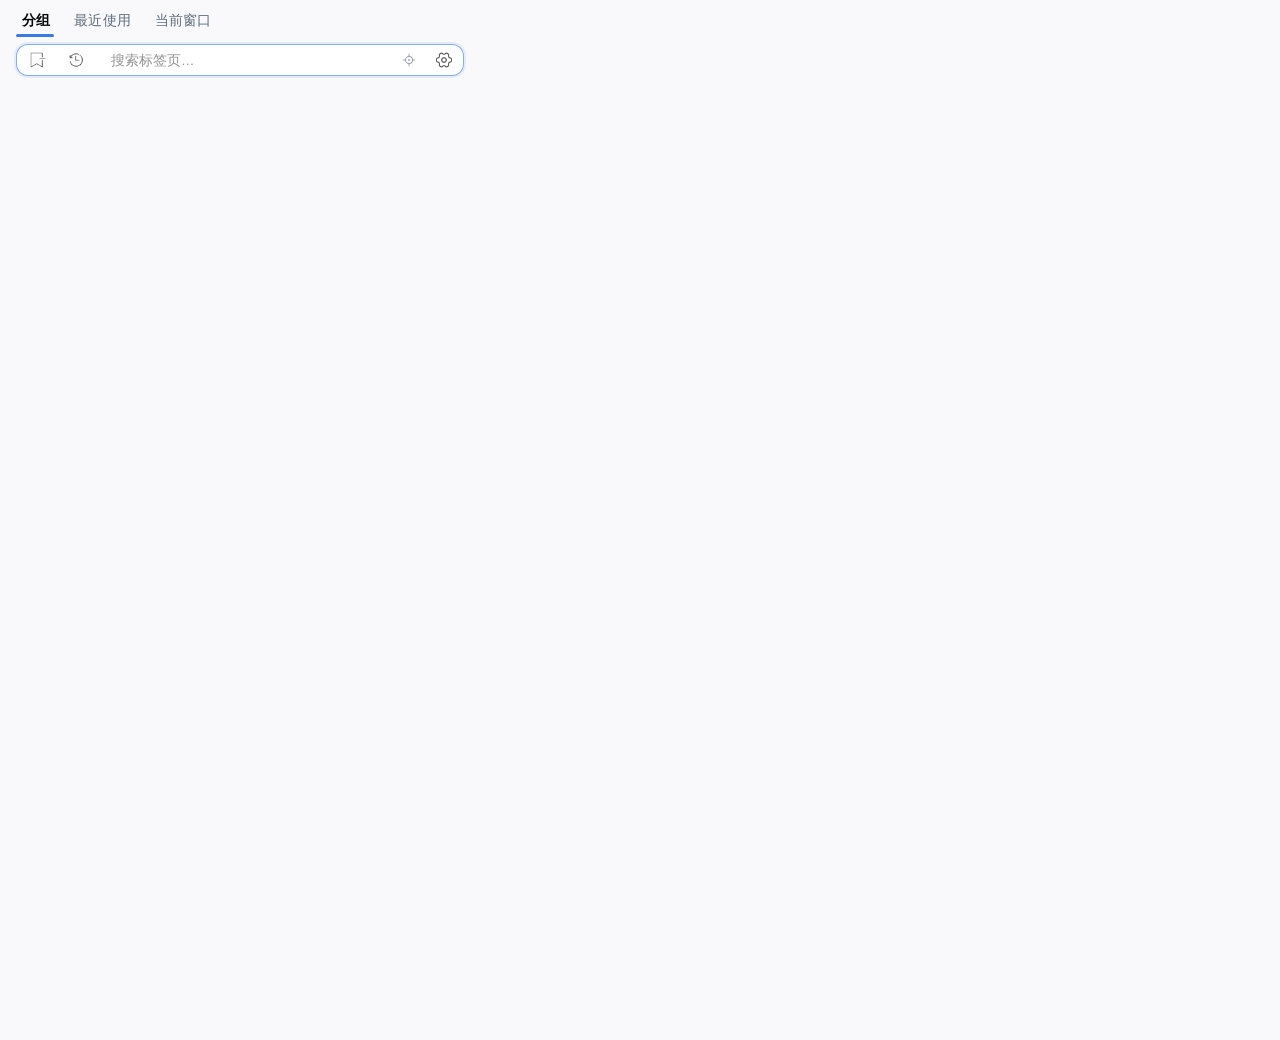
==== popup.html @ 34412dce "feat: 组里最后一个标签被删时, 分组头跟着行一起收起 - row-anim.js 新增 vanishingHeaders(找整组行都在收起集合里的分区头)   + collapseHeaders" ====
<!DOCTYPE html>
<!-- TGS-BUILD: 2026-09-03 v3 (glass-search + sticky-fix) 验证缓存: popup 检查器里看到此注释=新代码 -->
<html lang="zh-CN" data-theme="linear">
<head>
  <meta charset="UTF-8">
  <link rel="icon" href="data:,">
  <script src="boot-theme.js"></script><!-- 同步首绘定主题, 详见面顶部注释(2026-10-14 黑框闪现) -->
  <style>
    /* 原生系统字体栈(零加载延迟、匹配 macOS/Windows 原生渲染习惯、免 CSP 权限限制) */
    * { margin: 0; padding: 0; box-sizing: border-box; }
    /* ============================================================
     * 共享度量基座: 间距/圆角/字号线(主题无关,主题块可覆盖)。
     * 视觉 token 一律在各主题块 [data-theme="..."] 内全量定义(ADR-0003 换肤协议);
     * :root 不再承载默认主题,data-theme 缺省/未知值一律按 linear 渲染 */
    :root {
      /* 基础画布锁浅色: 未定主题的空白帧不再随系统深色变黑(2026-10-14 录屏黑框);
       * linear 的暗色画布由其主题块自带 color-scheme: light dark 接管 */
      color-scheme: light;
      --space-1: 4px;
      --space-2: 8px;
      --space-3: 12px;
      --space-4: 16px;
      --space-5: 20px;
      --r-xs: 6px;    --r-sm: 8px;   --r-md: 10px;  --r-lg: 12px;  --r-full: 99px;
      --fs-xs: 10.5px; --fs-sm: 11px; --fs-md: 12.5px; --fs-lg: 13px;
      --gutter: 16px;
    }

    /* 共享纹理资产(非度量; 登记于 docs/theming.md 资产表):
     * 胶片噪点 data URI, sky 与 ink 共用, 故在基座单点定义 —— 它是主题无关的
     * 中立灰噪声, 不构成主题间"白嫖"(删任一主题都不影响另一主题)。
     * 强度与混合模式由各主题自定: sky 用 background-blend-mode: overlay 压天色,
     * ink 用 mix-blend-mode: multiply 压纸底。
     * 构造: feTurbulence 转灰 + 强制 alpha=1, 再用 feComponentTransfer
     * linear(0.98, -0.22) 把偏亮的均值拉回灰 0.5(overlay 对灰 0.5 是恒等变换,
     * 均值不变只加方差; multiply 则表现为中性压暗)。 */
    :root {
      /* 按下回弹用的过冲曲线: 与选中行上浮(scale 1→1.02 的弹性过冲)同一条 feel */
      --ease-spring: cubic-bezier(0.34, 1.56, 0.64, 1);
      --grain: url("data:image/svg+xml;utf8,<svg xmlns='http://www.w3.org/2000/svg' width='160' height='160'><filter id='n'><feTurbulence type='fractalNoise' baseFrequency='1.1' numOctaves='4' stitchTiles='stitch'/><feColorMatrix type='matrix' values='0.33 0.33 0.33 0 0 0.33 0.33 0.33 0 0 0.33 0.33 0.33 0 0 0 0 0 0 1'/><feComponentTransfer><feFuncR type='linear' slope='0.98' intercept='-0.22'/><feFuncG type='linear' slope='0.98' intercept='-0.22'/><feFuncB type='linear' slope='0.98' intercept='-0.22'/></feComponentTransfer></filter><rect width='160' height='160' filter='url(%23n)'/></svg>");
    }
    /* ============================================================
     * 共享交互层: 按下回弹(全主题共享, 主题覆盖层不得禁用)
     * ------------------------------------------------------------
     * 所有可点控件: 按下缩一点(快), 松开弹回来(过冲)。曲线与选中行上浮同一套 feel。
     *
     * ⚠️ 为什么用 `scale` 这个独立属性, 而不是 transform: scale(…):
     *   不少控件自己就有 transform(色块 .accent-swatch.active / .ge-swatch.active 的
     *   scale(1.06)、滑块 .tab-slider 的位移等), 写 transform 会互相覆盖 —— 上面 375e771
     *   那笔"选中行晚半拍上浮"就是同一个病(入场动画的 transform 压住了 .active 的)。独立属性
     *   会**相乘**, 不打架。
     * ⚠️ **不要把 scale 写进任何 transition 列表**: 按下要"瞬时到位"(点按只有几十毫秒, 带过渡
     *   连一半都走不到), 而松开那一下必须是**动画**(见下面的 tap-bounce)。CSS 级联里
     *   **过渡的优先级高于动画** —— 一旦同时也有一条 scale 过渡在跑, tap-bounce 的过冲会被它盖掉
     *   (实测: 齿轮钮只弹到 1.005, 到不了 1.035)。所以两条路分工: :active 管"按住时的下沉",
     *   click 触发的一次性动画管"松开时的回弹", 互不重叠。
     * ⚠️ 刻意**不**作用在 .tab-item 上: 行要能被拖拽, 拖拽中 :active 会一直命中, 边拖边缩很怪;
     *   而且行自己有 scale(1.02) 的选中态。分组头同理(整行缩看着像坏了)。
     * ============================================================ */
    button, [role="menuitem"] {
      /* 没自带 transition 的按钮走这条(松开的弹跳 + 常见的 hover 渐隐) */
      transition: background 0.12s ease, color 0.12s ease, border-color 0.12s ease, box-shadow 0.15s ease, opacity 0.12s ease;
    }
    button:active, [role="menuitem"]:active, .sbtn:active {
      /* ⚠️ 2026-10-09 病例(本机): 这里原本是 `scale: 0.93`(把盒子缩小)。用户报"点这个按钮,
       * 底部会有一条细线"。实测(1x 屏 + ink 主题, 贴着按钮底边逐行取色):
       *     缩到 0.93 的盒子停在**小数尺寸**上 ⇒ 圆角边缘的抗锯齿铺成**两行**, 多出那一行是
       *     ~11% 的按钮色 (204,127,117), 夹在按钮和纸色之间 —— **静态按住**时最明显(静止的边缘
       *     最容易被看成一条线)。2x 屏上这行只有半个物理像素, 所以一开始没看出来。
       * 改成**只动涂色、不动几何**: 按下压暗一档(边缘始终落在原像素上 ⇒ 没有那条柔边)。
       * 松开那一下的回弹(tap-bounce 动画)仍保留缩放 —— 那是**运动**中的边, 同一帧的柔边看不出来。 */
      filter: brightness(0.93);
      transition-duration: 0s;   /* 按下瞬时到位: 点按只有几十毫秒, 带过渡连一半都走不到 */
    }
    /* 点按回弹: 光靠 :active 交代不了"点按" —— 逐帧实测(2026-10-08 用户报"点按没有, 只有按住
     * 触摸板才有"): 快点点按(mousedown/mouseup 落在同一帧)整段采样里**0 帧**出现过缩小, 而按住
     * 不放有 39 帧 —— 因为 :active 加了又立刻没了, 浏览器根本来不及把它画出来。
     * 所以点按另给一次**显式动画**(由 main.js 的委派监听在 click 时挂 .tapped): 一次 0.26s 的
     * 下沉+过冲, 与手速无关, 一定看得见; 按住那条路仍由 :active 管着(即时下沉 + 松开过渡回弹)。 */
    @keyframes tap-bounce {
      0% { scale: 0.9; }
      55% { scale: 1.035; }
      100% { scale: 1; }
    }
    /* 动画挂在"真正要动的那个元素"上: 普通控件是自己; 开关是它里面的道轨
     * (main.js 那里也是把 .tapped 加到道轨上 —— 之前写成 label.srow.tapped .toggle-track,
     *  而类加在道轨上, 选择器永远匹配不到, 开关就一直没有回弹: 实测抓出来的) */
    button.tapped, [role="menuitem"].tapped, .accent-swatch.tapped, .ge-swatch.tapped,
    .toggle-track.tapped {
      animation: tap-bounce 0.26s var(--ease-spring);
    }
    /* 开关: 缩的是道轨而不是整行(48px 的行缩 6% 看着像坏了) */
    /* 开关道轨同理: 缩它也会在小数尺寸上多一行柔边, 改成压暗一档 */
    label.srow:active .toggle-track { filter: brightness(0.94); }

    @media (prefers-color-scheme: dark) {

      /* 深色模式图标对比度与清晰度优化: 仅作用于极简主题的深色模式, 固定亮色主题(水墨/云天)绝对不动不反色 */
      html:not([data-theme="ink"]):not([data-theme="sky"]) .src-btn img,
      html:not([data-theme="ink"]):not([data-theme="sky"]) .settings-btn img {
        filter: invert(0.88) brightness(1.1);
        opacity: 0.85;
      }
      html:not([data-theme="ink"]):not([data-theme="sky"]) .src-btn:hover img,
      html:not([data-theme="ink"]):not([data-theme="sky"]) .settings-btn:hover img,
      html:not([data-theme="ink"]):not([data-theme="sky"]) .src-btn.active img {
        filter: invert(1) brightness(1.2);
        opacity: 1;
      }
      html:not([data-theme="ink"]):not([data-theme="sky"]) .src-btn svg {
        color: var(--text-2);
        opacity: 0.88;
      }
      html:not([data-theme="ink"]):not([data-theme="sky"]) .src-btn:hover svg,
      html:not([data-theme="ink"]):not([data-theme="sky"]) .src-btn.active svg {
        color: var(--accent);
        opacity: 1;
      }
      html:not([data-theme="ink"]):not([data-theme="sky"]) .help-card-head img {
        filter: invert(0.88) brightness(1.1);
      }
    }
    /* ============================================================
     * 主题: Linear(默认主题) — <html data-theme="linear"> 生效;
     * data-theme 缺省/未知值按本主题渲染(ADR-0003,:root 只存度量基座)。
     * 暖黑/冷亮 + 发丝线 + 单一紫强调 + 圆角 6/12/16
     * ============================================================ */
    :root[data-theme="linear"] {
      color-scheme: light dark;
      --bg: #f9f9fb; --surface: #ffffff; --fill: rgba(8, 9, 10, 0.05); --fill-2: rgba(8, 9, 10, 0.08);
      --text: #08090a; --text-2: #5e6b7a; --text-3: #9ca3af; --placeholder: rgba(8, 9, 10, 0.44);
      --hairline: rgba(8, 9, 10, 0.08); --header-line: rgba(8, 9, 10, 0.05); --hover: rgba(8, 9, 10, 0.04);
      --accent: #2563eb; --accent-hi: #3b82f6;
      --tint: color-mix(in srgb, var(--accent) 12%, transparent); --tint-2: color-mix(in srgb, var(--accent) 18%, transparent);
      --ring: color-mix(in srgb, var(--accent) 35%, transparent);
      --danger: #dc2626; --danger-solid: #dc2626; --danger-bg: rgba(220, 38, 38, 0.09);
      --amber: #b45309;
      --seg-active: #ffffff; --seg-shadow: none;
      --header-bg: #f9f9fb; --header-hover: rgba(8, 9, 10, 0.04);
      --pop-bg: #ffffff; --shadow-pop: 0 1px 2px rgba(8, 9, 10, 0.18), 0 4px 14px rgba(8, 9, 10, 0.06);
      --dot-ring: rgba(8, 9, 10, 0.06); --btn-2: #5e6b7a;
      --media-btn-bg: #ffffff; --media-btn-shadow: 0 1px 3px rgba(8, 9, 10, 0.16);
      --push-shadow: 0 1px 2px rgba(8, 9, 10, 0.14), 0 4px 12px rgba(8, 9, 10, 0.05);
      --search-bg: #ffffff; --search-bg-focus: #ffffff; --plate-bg: #f9f9fb;
      --tag-hot-c: #15803d;   --tag-hot-bg: rgba(22, 163, 74, 0.12);
      --tag-info-c: #5e6ad2;  --tag-info-bg: rgba(94, 106, 210, 0.10);
      --tag-mid-c: #5e6b7a;   --tag-mid-bg: rgba(8, 9, 10, 0.06);
      --tag-stale-c: #b45309; --tag-stale-bg: rgba(180, 83, 9, 0.12);
      --tag-zombie-c: #dc2626; --tag-zombie-bg: rgba(220, 38, 38, 0.10);
      --space-1: 4px; --space-2: 8px; --space-3: 12px; --space-4: 16px; --space-5: 24px;
      --r-xs: 6px; --r-sm: 8px; --r-md: 12px; --r-lg: 16px; --r-full: 99px;
      --fs-xs: 10.5px; --fs-sm: 11px; --fs-md: 12.5px; --fs-lg: 13px;
      --gutter: 16px;
      --card-shadow: 0 1px 2px rgba(8, 9, 10, 0.06); --card-shadow-hover: 0 1px 2px rgba(8, 9, 10, 0.10);
    }
    /* 现代风突出色系统: 取自 Chrome 调色板高级温和色号,告别早期纯原色感 */
    :root,
    :root[data-theme="linear"] {
      --accent: #387BE5;
      --accent-hi: #2768cc;
      --tint: color-mix(in srgb, var(--accent) 12%, transparent);
      --tint-2: color-mix(in srgb, var(--accent) 18%, transparent);
      --ring: color-mix(in srgb, var(--accent) 35%, transparent);
    }
    :root[data-theme="linear"][data-accent="blue"]   { --accent: #387BE5; --accent-hi: #2768cc; }
    :root[data-theme="linear"][data-accent="cyan"]   { --accent: #1BA39C; --accent-hi: #12827c; }
    :root[data-theme="linear"][data-accent="green"]  { --accent: #34A853; --accent-hi: #278641; }
    :root[data-theme="linear"][data-accent="orange"] { --accent: #E66A28; --accent-hi: #c75215; }
    :root[data-theme="linear"][data-accent="rose"]   { --accent: #E55375; --accent-hi: #c93b5c; }

    @media (prefers-color-scheme: dark) {
      :root[data-theme="linear"]:not([data-accent]) {
        --accent: #8AB4F8; --accent-hi: #a8c7fa;
      }
      :root[data-theme="linear"][data-accent="blue"]   { --accent: #8AB4F8; --accent-hi: #a8c7fa; }
      :root[data-theme="linear"][data-accent="cyan"]   { --accent: #78D9EC; --accent-hi: #a0e5f3; }
      :root[data-theme="linear"][data-accent="green"]  { --accent: #81C995; --accent-hi: #a3d9b3; }
      :root[data-theme="linear"][data-accent="orange"] { --accent: #FCAD70; --accent-hi: #fdc396; }
      :root[data-theme="linear"][data-accent="rose"]   { --accent: #F28B82; --accent-hi: #f6ada7; }
      :root[data-theme="linear"] {
        --bg: #08090a; --surface: #16171c; --fill: rgba(255, 255, 255, 0.05); --fill-2: rgba(255, 255, 255, 0.08);
        --text: #f7f8f8; --text-2: #9ca3af; --text-3: #6b7280; --placeholder: rgba(247, 248, 248, 0.50);
        --hairline: rgba(255, 255, 255, 0.06); --header-line: rgba(255, 255, 255, 0.04); --hover: rgba(255, 255, 255, 0.06);
        --danger: #f87171; --danger-solid: #f87171; --danger-bg: rgba(248, 113, 113, 0.14);
        --amber: #f59e0b; --seg-active: #1e1f25; --seg-shadow: none; --header-bg: #08090a; --header-hover: rgba(255, 255, 255, 0.06);
        --pop-bg: #16171c; --shadow-pop: 0 1px 2px rgba(0, 0, 0, 0.3), 0 4px 16px rgba(0, 0, 0, 0.2);
        --dot-ring: rgba(255, 255, 255, 0.08); --btn-2: #6b7280; --media-btn-bg: #1e1f25; --media-btn-shadow: 0 1px 3px rgba(0, 0, 0, 0.4);
        --push-shadow: 0 1px 2px rgba(0, 0, 0, 0.3), 0 4px 12px rgba(0, 0, 0, 0.2); --search-bg: #16171c; --search-bg-focus: #1e1f25; --plate-bg: #08090a;
        --tag-hot-c: #4ade80; --tag-hot-bg: rgba(74, 222, 128, 0.16); --tag-info-c: #8a93e8; --tag-info-bg: rgba(94, 106, 210, 0.18);
        --tag-mid-c: #9ca3af; --tag-mid-bg: rgba(255, 255, 255, 0.08); --tag-stale-c: #fbbf24; --tag-stale-bg: rgba(251, 191, 36, 0.16);
        --tag-zombie-c: #f87171; --tag-zombie-bg: rgba(248, 113, 113, 0.16);
      }
    }
    /* 弹窗整体上浮入场: 打开瞬间 translateY(4px)→0 + 淡入,
     * 叠在 Chrome popup 自身的出现动画之上,更顺滑 */
    @keyframes panel-enter {
      from { opacity: 0; transform: translateY(4px); }
      to { opacity: 1; transform: translateY(0); }
    }
    html, body {
      width: 480px;
      height: 520px;
      max-height: 520px;
      position: relative;
      overflow: hidden;
      margin: 0;
      padding: 0;
      box-sizing: border-box;
    }
    /* 独立窗口模式(?win=1): 填满真窗口, 解除弹窗 480×520 固定 —— 可拖拽缩放,
     * 位置尺寸由 background 记忆。其余样式与弹窗共用, 两入口一份代码。 */
    html.standalone, html.standalone body {
      width: 100%;
      height: 100%;
      max-height: none;
    }
    body {
      animation: panel-enter 0.14s ease-out;
      display: flex;
      flex-direction: column;
      font-family: -apple-system, BlinkMacSystemFont, "Segoe UI", "PingFang SC", "Hiragino Sans GB", "Microsoft YaHei", sans-serif;
      font-size: 13px;
      color: var(--text);
      background: var(--bg);
    }
    input {
      padding: 7px 14px; /* 更紧凑的搜索栏 */
      font-size: 13.5px;
      border: none;
      outline: none;
      background: transparent;
      color: var(--text);
    }
    input::placeholder { color: var(--placeholder); }
    /* 顶部 3 个窗口 Tab: 纯净 Tab 结构,移除灰色胶囊底,激活项带简易长条直线 */
    .view-tabs {
      display: flex;
      gap: 20px;
      margin: 2px 0 4px;
      padding: 2px 4px 4px;
      background: transparent;
      border-radius: 0;
      justify-content: flex-start;
      position: relative;
    }
    .view-tab {
      flex: none;
      border: none;
      background: none;
      cursor: pointer;
      font-size: 13.5px;
      padding: 0 2px 6px;
      color: var(--text-2);
      font-family: inherit;
      border-radius: 0;
      transition: color 0.15s;
      letter-spacing: 0.01em;
      position: relative;
    }
    .view-tab:hover { color: var(--text); }
    .view-tab.active {
      color: var(--text);
      font-weight: 600;
      background: transparent;
      box-shadow: none;
    }
    /* 共享滑动指示(滑块): 平滑滑到新选中的 tab,替代闪现。
     * 宽度固定为 38px 设计基准,实际长度交给 scaleX 承载——left/width 过渡会逐帧
     * 触发布局并让 mask 笔触重画(粗细随之呼吸),transform 则可整层合成 */
    .view-tabs .tab-slider {
      position: absolute;
      left: 0;
      bottom: 4px;
      width: 38px;
      height: 2.5px;
      border-radius: 99px;
      background: var(--accent);
      transform-origin: 0 50%;
      transition: transform 0.28s cubic-bezier(0.3, 0.9, 0.3, 1);
      will-change: transform;
      z-index: 0;
    }
    .view-tab.active::after { display: none; } /* 下划线改由滑块承担 */
    .view-tabs-spacer { flex: 1; }
    /* 顶部命令栏: 扁平分段控件 + 搜索框,与列表做成一整块(扁平语言)。
     * 搜索框是核心(唤起即聚焦),分段控件切换主视图,右侧是设置/帮助。 */
    .search-plate {
      position: relative;
      z-index: 6; /* 高于吸顶组头(5),低于推送条(40) */
      margin: 0;
      padding: 8px var(--gutter) 7px;
      background: var(--bg);
      border-bottom: none;
    }
    .search-wrap {
      position: relative;
      display: flex;
      align-items: center;
      gap: var(--space-2);
      padding: 0 var(--space-1);
      background: var(--surface);
      border: 1px solid var(--hairline);
      border-radius: var(--r-md);
      transition: background 0.15s, border-color 0.15s;
    }
    /* 聚焦: 1px 极细微边框,主题色降淡微透,克制不抢眼 */
    .search-wrap:focus-within {
      background: var(--surface);
      border-color: color-mix(in srgb, var(--accent) 55%, var(--hairline));
      box-shadow: 0 0 0 2px color-mix(in srgb, var(--accent) 10%, transparent);
    }
    .search-wrap input { flex: 1; }

    /* 滑行光标(2026-11-03 用户口径: 终端录屏里光标是**滑**过去的, 不是一格一格顿开;
     * 用户明确否掉了方块: "这个方块只是 tui 的样式, 不是要它这个方块")。
     * 原生 caret 无法做位移补间, 所以设透明, 用一根细竖线贴住插入点 ——
     * 位置只走 transform(合成器属性), 90ms ease-out 滑到新位置。 */
    #search { caret-color: transparent; }
    /* 拼音上屏期间交还原生 caret: 组合串跟着拼音走, 影子追不上反而乱 */
    .search-wrap.composing #search { caret-color: auto; }
    .search-wrap.composing .smooth-caret { opacity: 0 !important; animation: none !important; }
    .smooth-caret {
      position: absolute; left: 0; top: 50%;
      width: 2px; height: 1.15em; font-size: 13.5px;
      margin-top: -0.575em;
      border-radius: 1px;
      background: var(--accent);
      opacity: 0;
      pointer-events: none;
      will-change: transform;
      transition: transform 90ms cubic-bezier(0.22, 0.9, 0.28, 1), opacity 0.1s linear;
    }
    /* 打字时保持实心(不闪), 停手 420ms 后由 JS 挂上 .blink 恢复慢闪 */
    .smooth-caret.on { opacity: 0.9; }
    .smooth-caret.on.blink { animation: caret-blink 1.06s steps(1, end) infinite; }
    @keyframes caret-blink {
      0%, 49.9% { opacity: 0.9 }
      50%, 100% { opacity: 0 }
    }
    /* 墨纸上线细一档、墨色压深 */
    html[data-theme="ink"] .smooth-caret { width: 1.6px; width: 2px; }
    html[data-theme="ink"] .smooth-caret.on { opacity: 0.85; }
    html[data-theme="ink"] .smooth-caret.on.blink { animation-name: caret-blink-ink; }
    @keyframes caret-blink-ink {
      0%, 49.9% { opacity: 0.85 }
      50%, 100% { opacity: 0 }
    }
    .search-ink-stroke { display: none; }
    /* 数据源按钮: 搜索框左缘的书签/历史入口,点击激活对应命令(等价 /b /h) */
    .src-btn {
      border: none;
      background: none;
      cursor: pointer;
      padding: 5px;
      margin-left: var(--space-1);
      color: var(--text-3);
      border-radius: var(--r-xs);
      flex-shrink: 0;
      display: flex;
      align-items: center;
      transition: color 0.12s, background 0.12s;
    }
    .src-btn svg {
      width: 14px;
      height: 14px;
      stroke: currentColor;
      fill: none;
      stroke-width: 1.8;
      stroke-linecap: round;
      stroke-linejoin: round;
    }
    /* PNG 图标保留原色: 只用透明度做状态区分,不做灰度/反色滤镜
       (用户提供的是彩色图标,变色会破坏观感) */
    .src-btn img {
      width: 16px;
      height: 16px;
      opacity: 0.8;
      transition: opacity 0.12s;
    }
    .src-btn:hover img,
    .src-btn.active img { opacity: 1; }
    .src-btn:hover { color: var(--accent); background: var(--tint); }
    /* 命令激活时对应按钮高亮 */
    .src-btn.active { color: var(--accent); background: var(--tint-2); }
    /* slash 命令胶囊: 打全 /b /h 后的前缀变成不可分割的命令标签 */
    .cmd-chip {
      flex-shrink: 0;
      display: inline-flex;
      align-items: center;
      gap: 3px;
      margin-left: var(--space-2);
      padding: 2px 6px 2px 9px;
      font-size: var(--fs-sm);
      font-weight: 600;
      color: var(--accent);
      background: var(--tint);
      border: 1px solid color-mix(in srgb, var(--accent) 30%, transparent);
      border-radius: var(--r-xs);
      font-family: ui-monospace, SFMono-Regular, Menlo, Consolas, monospace;
      cursor: default;
      user-select: none;
    }
    .cmd-chip-x {
      cursor: pointer;
      color: var(--accent);
      font-size: 13px;
      line-height: 1;
      padding: 0 2px;
      border-radius: 3px;
    }
    .cmd-chip-x:hover { background: var(--tint-2); }
    /* 历史条目半透明: /h 的结果非当前打开的标签,视觉降级区分 */
    .tab-item.history-item { opacity: 0.62; }
    .tab-item.history-item:hover, .tab-item.history-item.active { opacity: 1; }
    .settings-btn {
      border: none;
      background: none;
      cursor: pointer;
      padding: 7px;
      color: var(--text-3);
      border-radius: var(--r-xs);
      flex-shrink: 0;
      display: flex;
      align-items: center;
      justify-content: center;
      position: relative;
    }
    /* 归档未读小圆点: 严格使用当前主题的 --accent 强调色，带微弱底色外环 */
    .settings-btn.has-archive::after {
      content: '';
      position: absolute;
      top: 5px;
      right: 5px;
      width: 6px;
      height: 6px;
      border-radius: 50%;
      background: var(--accent);
      box-shadow: 0 0 0 1.5px var(--surface, #fff);
      pointer-events: none;
    }
    .settings-btn svg {
      stroke: currentColor;
      fill: none;
      stroke-width: 1.6;
      stroke-linecap: round;
      stroke-linejoin: round;
    }
    /* 按钮内 PNG 图标(用户提供的彩色图标): 原色显示,透明度做状态 */
    .settings-btn img {
      width: 16px;
      height: 16px;
      opacity: 0.8;
      transition: opacity 0.12s;
    }
    .settings-btn:hover img { opacity: 1; }
    .settings-btn:hover { background: var(--hover); color: var(--text); }
    /* 快捷键悬浮气泡: hover 问号按钮时弹出,不占布局 */
    #helpBtn { position: relative; }
    /* 设置面板: 全屏覆盖层,整块从底部拉起 */
    .settings-panel {
      position: absolute;
      inset: 0;
      z-index: 25;
      background: var(--bg);
      display: flex;
      flex-direction: column;
      font-size: 12px;
      transform: translateY(100%);
      visibility: hidden;
      transition: transform 0.24s cubic-bezier(0.2, 0.9, 0.3, 1), visibility 0.24s;
      will-change: transform;
    }
    .settings-panel.open {
      transform: translateY(0);
      visibility: visible;
    }
    /* 顶栏: 固定(不随内容滚),标题 + 关闭 */
    .settings-head {
      flex: none;
      display: flex;
      align-items: center;
      justify-content: space-between;
      padding: 18px 20px 6px; /* 与 ink 对齐: 上 18、左右 20 */
      border-bottom: none;
    }
    .settings-title {
      white-space: nowrap;
      font-size: 14px;
      font-weight: 700;
      letter-spacing: -0.01em;
      color: var(--text);
    }
    .settings-close-btn {
      border: none;
      background: none;
      cursor: pointer;
      color: var(--text-3);
      font-size: 15px;
      line-height: 1;
      padding: 6px 8px;
      border-radius: 8px;
      transition: background .15s, color .15s;
    }
    .settings-close-btn:hover { background: var(--hover); color: var(--text); }
    /* 设置面板选择 Tab: 下划线式(选中=主题色加粗+下划线),去掉灰色胶囊底 */
    .settings-tabs {
      flex: none;
      display: flex;
      gap: 18px;
      margin: 6px 20px 5px; /* 与 ink 对齐: 左右 20,到标题间距更舒展 */
      padding: 0;
      border-bottom: 1px solid var(--hairline);
      position: relative;
    }
    .settings-tab {
      border: none;
      background: none;
      cursor: pointer;
      font-size: 12px;
      padding: 5px 2px 7px;
      color: var(--text-2);
      border-bottom: 2px solid transparent;
      margin-bottom: -1px;
      transition: color 0.15s;
    }
    .settings-tab.active {
      color: var(--accent);
      font-weight: 600;
      border-bottom-color: transparent; /* 下划线由共享滑块承担 */
    }
    .s-tab-pill {
      font-size: 9.5px;
      line-height: 1;
      padding: 1.5px 5px;
      border-radius: 99px;
      background: var(--accent);
      color: #fff;
      margin-left: 4px;
      font-weight: 700;
      vertical-align: middle;
    }
    /* 归档卡片列表 */
    .archived-list {
      display: flex;
      flex-direction: column;
      gap: 8px;
      padding: 4px 0 16px;
    }
    .archive-card {
      background: var(--surface);
      border: 1px solid var(--hairline);
      border-radius: var(--r-sm);
      overflow: hidden;
      transition: background 0.15s, border-color 0.15s;
    }
    .archive-card:hover {
      border-color: color-mix(in srgb, var(--accent) 30%, var(--hairline));
    }
    .archive-card-header {
      display: flex;
      align-items: center;
      justify-content: space-between;
      padding: 9px 12px;
      cursor: pointer;
      user-select: none;
    }
    .archive-card-left {
      display: flex;
      align-items: center;
      gap: 8px;
      min-width: 0;
      flex: 1;
    }
    .archive-dot {
      width: 7px;
      height: 7px;
      border-radius: 50%;
      flex-shrink: 0;
    }
    .archive-card-name {
      font-size: 13px;
      font-weight: 600;
      color: var(--text);
      white-space: nowrap;
      overflow: hidden;
      text-overflow: ellipsis;
    }
    .archive-card-meta {
      font-size: 11px;
      color: var(--text-3);
      flex-shrink: 0;
      margin-left: 4px;
    }
    .archive-card-actions {
      display: flex;
      align-items: center;
      gap: 6px;
      flex-shrink: 0;
      margin-left: 8px;
    }
    .btn-restore-archive {
      border: none;
      background: var(--tint);
      color: var(--accent);
      font-size: 11px;
      font-weight: 600;
      padding: 3.5px 10px;
      border-radius: var(--r-full);
      cursor: pointer;
      transition: background 0.15s, color 0.15s;
      flex-shrink: 0;
    }
    .btn-restore-archive:hover {
      background: var(--tint-2);
    }
    .btn-archive-del {
      border: none;
      background: none;
      color: var(--text-3);
      cursor: pointer;
      font-size: 14px;
      line-height: 1;
      padding: 3px 6px;
      border-radius: 4px;
      transition: color 0.12s, background 0.12s;
    }
    .btn-archive-del:hover {
      color: var(--danger);
      background: var(--danger-bg);
    }
    .archive-tabs-preview {
      display: none;
      border-top: 1px solid var(--hairline);
      background: var(--bg);
      padding: 6px 12px 8px;
      flex-direction: column;
      gap: 4px;
    }
    .archive-card.expanded .archive-tabs-preview {
      display: flex;
    }
    .archive-tab-line {
      display: flex;
      align-items: center;
      gap: 6px;
      font-size: 11px;
      color: var(--text-2);
      white-space: nowrap;
      overflow: hidden;
      text-overflow: ellipsis;
    }
    .archive-tab-line::before {
      content: '•';
      color: var(--text-3);
    }
    .settings-tabs .tab-slider {
      position: absolute;
      left: 0;
      bottom: -2px;
      width: 38px;
      height: 2.5px;
      border-radius: 2px;
      background: var(--accent);
      transform-origin: 0 50%;
      transition: transform 0.28s cubic-bezier(0.3, 0.9, 0.3, 1);
      will-change: transform;
      z-index: 0;
    }
    .settings-pane { display: none; }
    .settings-pane.active { display: block; }
    /* 分组栏占满剩余高度,规则列表弹性填充 —— 避免底部大片留白 */
    #pane-group.active {
      display: flex;
      flex-direction: column;
      min-height: 0;
      height: 100%;
    }
    /* 中部: 唯一滚动区(flex:1 + min-height:0 才能触发 overflow) */
    .settings-body {
      flex: 1;
      min-height: 0;
      overflow-y: auto;
      padding: 6px 20px;
      scrollbar-gutter: stable;
    }
    /* 底部固定动作条: 新增组 + 保存规则,始终可见;上方加渐变压边 */
    .settings-actions {
      flex: none;
      position: relative;
      display: flex;
      gap: 8px;
      padding: 12px 20px;
      border-top: 1px solid var(--hairline);
      background: var(--surface);
    }
    .settings-actions::before {
      content: '';
      position: absolute;
      top: -16px;
      left: 0;
      right: 0;
      height: 16px;
      background: linear-gradient(to bottom, transparent, var(--surface));
      pointer-events: none;
      z-index: 1;
    }
    /* 底部: 固定脚注条(快捷键链接 + 清理动作) */
    .settings-footer {
      flex: none;
      padding: 8px var(--gutter) 12px;
      border-top: 1px solid var(--hairline);
      display: flex;
      flex-direction: column;
      gap: 6px;
    }
    /* 分区标题: 小号大写 + 字距,统一节奏 */
    .settings-section { margin-bottom: 12px; }
    .settings-section:last-child { margin-bottom: 2px; }
    .settings-section-title {
      display: flex;
      align-items: center;
      gap: 6px;
      margin-bottom: 3px;
      font-size: 10.5px;
      font-weight: 600;
      letter-spacing: 0.05em;
      text-transform: uppercase;
      color: var(--text-3);
      opacity: 0.85;
    }
    /* ---- 设置面板: 统一容器 + 控件隐形 (iOS/System Settings cells) ---- */
    .sbox {
      background: var(--surface);
      border: 1px solid var(--hairline);
      border-radius: var(--r-md);
      overflow: hidden;
      margin-bottom: 16px;
    }
    .srow {
      display: flex;
      align-items: center;
      justify-content: space-between;
      gap: 12px;
      padding: 0 14px;
      min-height: 48px;
      font-size: 13px;
      color: var(--text);
    }
    .srow + .srow { border-top: 1px solid var(--hairline); }
    label.srow { cursor: pointer; user-select: none; }
    .slabel { font-weight: 600; color: var(--text); }
    .sbtn { width: 100%; text-align: left; border: none; background: none; cursor: pointer; font-family: inherit; color: var(--text-2); }
    /* 设置行右侧的"值/状态"文字: 与左边加粗的 .slabel 区分(如备份时间) */
    .svalue { color: var(--text-2); font-weight: 500; }
    /* 备份行右侧: 值 + 一两个小药丸(位置可能很长, 让它自己省略) */
    .backup-pos { display: inline-flex; align-items: center; gap: 8px; min-width: 0; }
    .backup-pos .svalue { max-width: 148px; overflow: hidden; text-overflow: ellipsis; white-space: nowrap; }
    .sbtn:hover { background: var(--hover); color: var(--text); }
    /* iOS toggle 开关: 扁平纯净 */
    .srow input[type="checkbox"] { position: absolute; opacity: 0; width: 0; height: 0; }
    .srow input[type="checkbox"] + .toggle-track {
      flex: none; width: 34px; height: 20px; border-radius: 99px;
      background: var(--fill-2); border: 1px solid var(--hairline);
      position: relative; transition: background .18s;
    }
    .srow input[type="checkbox"] + .toggle-track::after {
      content: ''; position: absolute; top: 1px; left: 1px; width: 16px; height: 16px;
      border-radius: 50%; background: #fff;
      box-shadow: 0 1px 2px rgba(0, 0, 0, 0.2); transition: transform .22s cubic-bezier(.25, 1, .35, 1);
    }
    .srow input[type="checkbox"]:checked + .toggle-track { background: var(--accent); border-color: var(--accent); }
    .srow input[type="checkbox"]:checked + .toggle-track::after { transform: translateX(14px); }
    .srow input[type="checkbox"]:focus-visible + .toggle-track { box-shadow: 0 0 0 3px var(--ring); }
    /* 备份位置的内联小输入框(与规则编辑器里的 chip 输入同一路数: 基座样式, 主题只调 token) */
    .sinput {
      width: 150px; text-align: right; border: 1px solid transparent; background: var(--fill);
      border-radius: 6px; padding: 4px 8px; font-family: inherit; font-size: 12px;
      color: var(--text-2); outline: none;
    }
    .sinput::placeholder { color: var(--text-3); }
    .sinput:hover { border-color: var(--hairline); }
    .sinput:focus { border-color: var(--accent); background: var(--surface); color: var(--text); }
    /* 行内"点一下展开说明"的小圆钮 + 说明行。
     * ⚠️ 2026-10-09 病例(本机): 一开始复用规则头那个 .hint-icon(靠 :hover/:focus-visible 弹气泡),
     * 用户点它**什么都不发生**。实测两点: ① 鼠标点击不匹配 :focus-visible(那条只在键盘聚焦时生效);
     * ② 更根本的是气泡 position:absolute 挂在行下方, 而这一行在弹窗底部 —— 气泡 y=520、高 167,
     *    底边 687 早已越过弹窗(520 高), 又被 .sbox 的 overflow:hidden 剪掉 ⇒ 怎么触发都看不见。
     * 所以改成"点一下在同位置展开一行说明": 内容在**流内**, 不会被裁、也不会跑出屏幕。 */
    .s-hint-btn {
      display: inline-flex; align-items: center; justify-content: center;
      width: 17px; height: 17px; margin-left: 3px; padding: 0;
      border: none; background: none; color: var(--text-3); cursor: pointer;
      vertical-align: middle; border-radius: 5px;
    }
    .s-hint-btn:hover, .s-hint-btn[aria-expanded="true"] { color: var(--accent); }
    .s-hint-btn svg { width: 13px; height: 13px; stroke: currentColor; fill: none; stroke-width: 1.9; stroke-linecap: round; }
    .s-hint-line { padding: 0 14px 10px; margin-top: -4px; font-size: 11px; line-height: 1.6; color: var(--text-3); }
    .s-hint-line b { color: var(--text-2); font-weight: 600; }
    /* 删除按键: 去边框灰底,与文字一体(带小箭头) */
    .sselect { display: inline-flex; align-items: center; gap: 4px; color: var(--text-2); font-weight: 500; }
    .sselect select {
      border: none; appearance: none; background: transparent; color: var(--text-2);
      font-family: inherit; font-size: 12.5px; font-weight: 500; padding: 0; cursor: pointer;
      width: auto; max-width: 108px; text-overflow: ellipsis;
    }
    .sselect svg { width: 12px; height: 12px; color: var(--text-3); }
    /* 突出色: 一排小圆点,细环选中 */
    .accent-row { display: flex; gap: 8px; align-items: center; }
    .accent-swatch {
      width: 16px; height: 16px; border-radius: 50%; border: none;
      background: var(--sw); cursor: pointer; transition: transform .12s, box-shadow .12s;
      box-shadow: inset 0 0 0 1px rgba(0, 0, 0, .10);
    }
    .accent-swatch:hover { transform: scale(1.1); }
    .accent-swatch.active { box-shadow: inset 0 0 0 1px rgba(0, 0, 0, .10), 0 0 0 1.5px var(--surface), 0 0 0 3px var(--accent); }
    /* 底部小灰字说明 */
    .s-foot { margin-top: 6px; text-align: center; font-size: 11px; color: var(--text-3); line-height: 1.5; }
    .s-foot a { color: var(--text-3); text-decoration: none; }
    .s-foot a:hover { color: var(--accent); }
    /* 使用帮助卡片: 浅灰圆角,收纳快捷键表 + 关于信息 */
    .help-card {
      margin-top: 12px;
      padding: 10px 12px;
      background: var(--fill);
      border-radius: var(--r-md);
    }
    .help-card-head {
      display: flex;
      align-items: center;
      gap: 6px;
      font-size: 11px;
      font-weight: 600;
      color: var(--text-2);
      margin-bottom: 6px;
    }
    .help-card-head svg { width: 14px; height: 14px; stroke: currentColor; fill: none; stroke-width: 1.8; stroke-linecap: round; stroke-linejoin: round; }
    .help-card-head img { width: 16px; height: 16px; opacity: 0.8; }
    .help-card .shortcut-table td { font-size: 11px; padding: 2px 0; }
    .help-card-sub { margin-top: 8px; font-size: 11px; color: var(--text-3); line-height: 1.5; }
    .help-card-sub a { color: var(--text-3); text-decoration: none; }
    .help-card-sub a:hover { color: var(--accent); }
    /* 自动分组规则编辑器标题行: 左标题(含脏点) + 右导入/导出 */
    .rules-header {
      display: flex;
      align-items: center;
      justify-content: space-between;
      gap: 8px;
      margin-bottom: 9px;
      font-size: 11px;
      font-weight: 600;
      letter-spacing: 0.05em;
      text-transform: uppercase;
      color: var(--text-3);
    }
    .rules-io-links { display: flex; gap: 6px; }
    /* 分组页顶部开关卡: 紧凑(行高 40px、紧下边距),与规则卡片同宽同圆角 */
    #pane-group .sbox-tight { margin-bottom: 8px; }
    #pane-group .sbox-tight .srow { min-height: 40px; }
    /* 规则区标题行: 主标题 + 副标题(左) + 操作按钮(右)。
       position:relative 是给标题旁的提示气泡当定位基准用的——整行宽才是面板可用宽度 */
    .rules-head-row {
      position: relative;
      display: flex;
      align-items: flex-start;
      justify-content: space-between;
      gap: 12px;
      margin: 2px 0 14px;
    }
    .rules-title-block { display: flex; flex-direction: column; gap: 1px; min-width: 0; }
    .rules-title {
      font-size: 15.5px;
      font-weight: 700;
      letter-spacing: -0.01em;
      color: var(--text);
    }
    /* 标题旁叹号提示: hover/键盘 focus 弹出气泡(视觉规格与 .group-pop 同一套),收起常驻说明文案。
       定位基准是上面那个整行 .rules-head-row,不是 icon 自己——icon 跟在标题文字后面,
       以它为基准 left:-8px 会让气泡整体右移一个标题的宽度(与注释里的“与标题文字左对齐”不符)
       并一路压到右侧“＋ 添加域名”上。改成整行为基准 + left:0 才是真的和标题左对齐 */
    .hint-icon {
      display: inline-flex;
      align-items: center;
      vertical-align: middle;  /* inline-flex 默认按基线对齐,icon 会比标题文字明显偏高 */
      padding: 2px;            /* 撞大热区,icon 本体只有 13px */
      margin-left: 3px;
      color: var(--text-3);
      /* 光标保持默认箭头: 这只是个 hover 说明,点不动。help 的问号会让人以为可点/需帮助 */
      cursor: default;
      border-radius: 5px;
      outline: none;
    }
    .hint-icon svg {
      width: 13px; height: 13px;
      stroke: currentColor; fill: none;
      stroke-width: 1.8; stroke-linecap: round; stroke-linejoin: round;
    }
    .hint-icon:hover, .hint-icon:focus-visible { color: var(--accent); background: var(--hover); }
    .hint-tip {
      position: absolute;
      top: calc(100% + 2px);
      left: 0;                 /* 与标题文字左对齐(基准是整行的左内边距) */
      width: max-content;
      /* 上限取整行可用宽度,气泡永远不会溢出面板/压住右侧按钮。
         宽度对齐面板里已有的 .group-pop(240px),不另创一个规格 */
      max-width: min(240px, 100%);
      z-index: 60;
      background: var(--pop-bg);
      border: 1px solid var(--hairline);
      border-radius: var(--r-md);
      box-shadow: var(--shadow-pop);
      padding: 8px 10px;
      font-size: 11px;
      font-weight: 400;
      line-height: 1.5;
      color: var(--text-2);
      white-space: normal;
      opacity: 0;
      transform: translateY(-2px);
      pointer-events: none;
      transition: opacity .12s, transform .12s;
    }
    .hint-icon:hover .hint-tip,
    .hint-icon:focus-visible .hint-tip { opacity: 1; transform: translateY(0); }
    /* nowrap: 否则 “*.域名” 会被从中间拆成两行(“*.域” / “名”),换行点该落在词之间 */
    .hint-tip .hint-tip-strong { color: var(--text); font-weight: 600; white-space: nowrap; }
    /* ---- 规则搜索: 只改展示, 绝不改 DOM 结构 ----
       collectRulesFromEditor 是靠遍历 #rulesList 的 DOM 生成落库内容的,
       真删节点会让“带着搜索词点保存”把没显示的规则整批删掉。
       所以过滤一律走 class(display:none / 压暗), 隐藏的规则照旧参与保存 */
    .rules-search {
      display: flex;
      align-items: center;
      gap: 6px;
      height: 30px;
      padding: 0 4px 0 8px;
      margin-bottom: 8px;
      background: var(--surface);
      border: 1px solid var(--hairline);
      border-radius: var(--r-md);
      transition: border-color .15s, box-shadow .15s;
    }
    /* 聚焦反馈沿用主搜索框同一套(主题色描边 + 极淡外圈) */
    .rules-search:focus-within {
      border-color: color-mix(in srgb, var(--accent) 55%, var(--hairline));
      box-shadow: 0 0 0 2px color-mix(in srgb, var(--accent) 10%, transparent);
    }
    .rules-search > svg {
      flex: none; width: 13px; height: 13px;
      stroke: var(--text-3); fill: none; stroke-width: 2; stroke-linecap: round;
    }
    .rules-search input {
      flex: 1; min-width: 0;
      border: none; background: none; outline: none; padding: 0;
      font-family: inherit; font-size: 12px; color: var(--text);
    }
    .rules-search input::placeholder { color: var(--text-3); }
    .rules-search-count {
      flex: none;
      font-size: 10px; color: var(--text-3);
      font-variant-numeric: tabular-nums;
    }
    .rules-search-clear {
      flex: none; display: none;
      border: none; background: none; cursor: pointer;
      padding: 2px 5px; border-radius: 5px;
      font-size: 12px; line-height: 1; font-family: inherit;
      color: var(--text-3);
    }
    .rules-search-clear:hover { background: var(--hover); color: var(--text); }
    .rules-search.filtering .rules-search-clear { display: block; }
    /* 被过滤掉的分组: 只隐藏, 仍在 DOM 里继续参与保存 */
    .rule-group.rule-hidden { display: none; }
    /* 未命中的域名芯片: 压暗而不是摘掉——保留卡片上下文, 也保住编辑能力 */
    .host-chip.chip-dim { opacity: .32; }
    /* 无命中提示: 就在搜索框下方, 紧贴造成这个结果的那一步 */
    .rules-empty {
      display: none;
      padding: 16px 0;
      text-align: center;
      font-size: 11.5px;
      color: var(--text-3);
    }
    .rules-empty.show { display: block; }
    /* 添加到分组弹层 */
    .group-pop {
      position: absolute;
      z-index: 60;
      width: 240px;
      background: var(--pop-bg);
      border: 1px solid var(--hairline);
      border-radius: var(--r-md);
      box-shadow: var(--shadow-pop);
      padding: 10px;
    }
    .group-pop-head { display: flex; align-items: center; justify-content: space-between; gap: 8px; margin-bottom: 4px; }
    .group-pop-title { font-weight: 600; font-size: 12px; color: var(--text); }
    .group-pop-close {
      border: none; background: none; cursor: pointer; color: var(--text-3);
      font-size: 13px; padding: 2px 4px; border-radius: 5px;
    }
    .group-pop-close:hover { background: var(--hover); color: var(--text); }
    .group-pop-list { display: flex; flex-direction: column; max-height: 160px; overflow-y: auto; }
    .group-pop-item {
      border: none; background: none; text-align: left; cursor: pointer;
      font-family: inherit; font-size: 12px; color: var(--text);
      padding: 7px 8px;
    }
    .group-pop-item + .group-pop-item { border-top: 1px solid var(--hairline); }
    .group-pop-item:hover { background: var(--hover); }
    .group-pop-empty { color: var(--text-3); font-size: 11px; padding: 6px 8px; }
    .group-pop-new { display: flex; gap: 6px; margin-top: 8px; border-top: 1px solid var(--hairline); padding-top: 8px; }
    /* ---- 标签/分组右键菜单(共享组件) ----
     * 只消费系统 token(--pop-bg / --shadow-pop / --hairline / --hover / --text-2 /
     * --danger …), 所以它天生就“像当前主题”(linear 白浮层 / ink 宣纸 / sky 云白)。
     * 这里不出现任何主题判断;每套主题的专属语言另在自己的命名空间补(见 docs/theming.md
     * 的“新增共享组件时的反向义务”)。危险项的红必须是**这套主题的红** —— 走 --danger。 */
    .ctx-menu {
      position: fixed;
      z-index: 120;
      min-width: 176px;
      /* 文案里带着组名(ADR-0005 用它消歧), 别太早 ellipsis —— 弹窗 480px, 340 还留足余量 */
      max-width: 340px;
      padding: 5px;
      background: var(--pop-bg);
      border: 1px solid var(--hairline);
      border-radius: var(--r-md);
      box-shadow: var(--shadow-pop);
      font-size: var(--fs-md);
      color: var(--text);
      user-select: none;
      animation: ctx-in 90ms ease-out;
    }
    @keyframes ctx-in { from { opacity: 0; transform: translateY(-2px); } to { opacity: 1; } }
    .ctx-item {
      padding: 7px 10px;
      border-radius: var(--r-xs);
      white-space: nowrap;
      overflow: hidden;
      text-overflow: ellipsis;
      cursor: default;
      color: var(--text);
      line-height: 1.35;
    }
    .ctx-item:hover:not(.disabled) { background: var(--hover); }
    /* 危险项: 排最下 + 隔一条分隔线 + 各主题自己的红 */
    .ctx-item.danger { color: var(--danger); }
    .ctx-item.danger:hover:not(.disabled) { background: var(--danger-bg); }
    /* 靶子为空 → 禁用置灰而不是隐藏: 让“这里本来有这个能力”看得见 */
    .ctx-item.disabled { color: var(--text-3); opacity: 0.5; }
    .ctx-sep { height: 1px; margin: 4px 6px; background: var(--hairline); }
    /* ---- 分组编辑卡 (features/group-edit.js) ----------------------------------
     * 建组 / 改名改色 / 解散 的输入壳。为什么不就地改、为什么合成一张卡，
     * 见 group-edit.js 文件头(菜单不夺焦点 + Chrome 原生分组编辑器的形态)。
     * 全部值取自系统 token，不新增任何主题资产(ADR-0003)：遮罩=文字色的淡调，
     * 卡片=--surface + --hairline + --r-lg + --shadow-pop，色块用主题自己的 9 色
     * (行内 --sw，由 themeAssets().groupColors 落值)。
     * 其他主题(ink 的纸纹、sky 的胶片颗粒都是 `body::before` + z-index 999):
     * 卡片必须坐在**颗粒下面**(900) —— 那层纹理是这两个主题的签名, 是盖住全页的;
     * 爬到它上面等于凭空多出一块“没有纹理的面板”, 一眼就是外来的(设置面板 25、
     * 右键菜单 120 都在颗粒下面, 同一条纪律)。900 只要高过设置面板与菜单就够。 */
    .ge-layer {
      position: fixed;
      inset: 0;
      z-index: 900;
      display: flex;
      align-items: center;
      justify-content: center;
      background: color-mix(in srgb, var(--text) 30%, transparent);
    }
    .ge-card {
      width: min(320px, 92vw);
      box-sizing: border-box;
      padding: 14px 16px 12px;
      background: var(--surface);
      border: 1px solid var(--hairline);
      border-radius: var(--r-lg);
      box-shadow: var(--shadow-pop);
      color: var(--text);
      font-size: var(--fs-md);
    }
    .ge-head { font-weight: 600; font-size: var(--fs-lg); letter-spacing: -0.01em; }
    .ge-sub { margin-top: 2px; color: var(--text-3); font-size: var(--fs-sm); line-height: 1.5; }
    .ge-input {
      width: 100%;
      box-sizing: border-box;
      margin-top: 10px;
      padding: 7px 9px;
      font: inherit;
      color: var(--text);
      background: var(--bg);
      border: 1px solid var(--hairline);
      border-radius: var(--r-sm);
      outline: none;
    }
    .ge-input:focus { border-color: var(--accent); box-shadow: 0 0 0 3px var(--ring); }
    .ge-input::placeholder { color: var(--placeholder); }
    .ge-swatches { display: flex; gap: 7px; margin-top: 10px; }
    .ge-swatch {
      width: 20px;
      height: 20px;
      padding: 0;
      border: 1px solid var(--dot-ring);
      border-radius: var(--r-full);
      background: var(--sw);
      cursor: pointer;
      transition: transform 0.12s ease, box-shadow 0.12s ease;
    }
    .ge-swatch:hover { transform: scale(1.12); }
    /* 选中态不能靠颜色表达(色块本身就是颜色): 外圈光环 = 一圈底色 + 一圈强调色 */
    .ge-swatch.active {
      box-shadow: 0 0 0 2px var(--surface), 0 0 0 4px var(--accent);
      transform: scale(1.06);
    }
    .ge-hint, .ge-ruletip {
      margin-top: 9px;
      color: var(--text-3);
      font-size: var(--fs-sm);
      line-height: 1.55;
    }
    .ge-hint:empty { display: none; }
    /* 规则组提醒: 用强调色而不是 --danger —— 红在这个面板里是“丢弃”的颜色
     * (关闭/删除)，而“与规则脱钩”只是需要知情，不是危险动作 */
    .ge-ruletip { color: var(--accent); }
    .ge-check {
      display: flex;
      align-items: center;
      gap: 6px;
      margin-top: 7px;
      font-size: var(--fs-sm);
      color: var(--text-2);
      cursor: pointer;
      user-select: none;
    }
    .ge-check input { accent-color: var(--accent); margin: 0; cursor: pointer; }
    /* 就地报错(空名/同名撞车): 留在卡里改，不关卡片、不用 toast ——
     * 错误信息和它的输入框必须待在一起 */
    .ge-error {
      margin-top: 8px;
      min-height: 0;
      color: var(--danger);
      font-size: var(--fs-sm);
      line-height: 1.45;
    }
    .ge-error:empty { display: none; }
    .ge-actions { display: flex; justify-content: flex-end; gap: 8px; margin-top: 12px; }
    .ge-actions button {
      padding: 5px 14px;
      font: inherit;
      font-size: var(--fs-md);
      border-radius: var(--r-sm);
      cursor: pointer;
    }
    .ge-cancel { background: var(--surface); color: var(--text-2); border: 1px solid var(--hairline); }
    .ge-cancel:hover { background: var(--hover); color: var(--text); }
    /* 确定 = 主按钮: 实心强调色 + 反白(三主题都有自己的 --accent)
     * 覆盖用 var(--text) 当更深的底: 暗色主题下 --accent 已经很亮，加深是错的方向，
     * 所以 hover 不加深底色，只做一点点位移反馈 */
    .ge-ok { background: var(--accent); color: #fff; border: 1px solid var(--accent); font-weight: 600; }
    .ge-ok:hover { border-color: var(--accent-hi); box-shadow: var(--card-shadow-hover); }
    /* ink 的体质层: 宋体只上标题，输入框留在信息层(与设置面板同惯例) */
    html[data-theme="ink"] .ge-head { font-family: "Songti SC", "STSong", "SimSun", "宋体", serif; letter-spacing: 0.03em; }
    html[data-theme="ink"] .ge-card { border-radius: 12px; }
    html[data-theme="ink"] .ge-ok { background: var(--seal); border-color: var(--seal); color: var(--seal-ink); }
    /* 整站通配开关: 视觉规格与设置页 .srow toggle 同一套(34×20/白knob),类名独立 */
    .group-pop-zone {
      display: flex; align-items: center; justify-content: space-between; gap: 8px;
      cursor: pointer; user-select: none;
      padding: 5px 8px; margin: 0 -8px 4px;
      border-radius: 6px;
    }
    .group-pop-zone:hover { background: var(--hover); }
    .group-pop-zone-text { font-size: 11px; color: var(--text-2); }
    .zone-switch { position: relative; flex: none; display: block; }
    .zone-switch input { position: absolute; opacity: 0; width: 0; height: 0; }
    .zone-switch-knob {
      display: block; width: 34px; height: 20px; border-radius: 99px;
      background: var(--fill-2); border: 1px solid var(--hairline);
      position: relative; transition: background .18s;
    }
    .zone-switch-knob::after {
      content: ''; position: absolute; top: 1px; left: 1px; width: 16px; height: 16px;
      border-radius: 50%; background: #fff;
      box-shadow: 0 1px 2px rgba(0, 0, 0, 0.2); transition: transform .22s cubic-bezier(.25, 1, .35, 1);
    }
    .zone-switch input:checked + .zone-switch-knob { background: var(--accent); border-color: var(--accent); }
    .zone-switch input:checked + .zone-switch-knob::after { transform: translateX(14px); }
    .zone-switch input:focus-visible + .zone-switch-knob { box-shadow: 0 0 0 3px var(--ring); }
    .group-pop-new input {
      flex: 1; border: 1px solid var(--hairline); border-radius: 6px; background: var(--bg);
      color: var(--text); font-family: inherit; font-size: 12px; padding: 5px 8px; outline: none;
    }
    .group-pop-new input:focus { border-color: var(--accent); }
    .group-pop-add {
      border: none; background: var(--accent); color: #fff; border-radius: 6px;
      cursor: pointer; font-family: inherit; font-size: 12px; padding: 5px 12px;
    }
    /* ＋ 添加域名: 浅蓝填充小按钮 */
    .rules-io-link {
      border: none;
      background: var(--tint);
      color: var(--accent);
      padding: 4px 11px;
      border-radius: var(--r-full);
      font-size: var(--fs-xs);
      font-weight: 500;
      font-family: inherit;
      cursor: pointer;
      transition: background .15s, color .15s;
      white-space: nowrap;
    }
    .rules-io-link:hover { background: var(--tint-2); }
    .rules-io-link:focus-visible { outline: 2px solid var(--ring); outline-offset: 1px; }
    /* 导入/导出: 无边框灰色小图标(呼应搜索框右侧的 i/齿轮) */
    .rules-io-icon {
      border: none;
      background: none;
      color: var(--text-3);
      cursor: pointer;
      padding: 6px;
      border-radius: var(--r-xs);
      display: flex;
      align-items: center;
      justify-content: center;
      transition: color .15s, background .15s;
    }
    .rules-io-icon:hover { background: var(--hover); color: var(--accent); }
    .rules-io-icon svg { width: 15px; height: 15px; stroke: currentColor; fill: none; stroke-width: 1.8; stroke-linecap: round; stroke-linejoin: round; }
    .rules-list {
      flex: 1;
      min-height: 0;
      overflow-y: auto;
      /* 右侧留出滚动条宽度,删除按钮(×)不被滚动条压住 */
      padding: 0 10px 0 0;
      scrollbar-gutter: stable;
      border-radius: 10px;
    }
    /* 每组一张浅色圆角卡片,组间留白(macOS 分组感) */
    .rule-group {
      background: var(--surface);
      border: 1px solid var(--hairline);
      border-radius: var(--r-md);
      padding: 10px 12px 12px;
      margin-bottom: 14px;
      box-shadow: var(--card-shadow);
    }
    .rule-group:last-child { margin-bottom: 4px; }
    .rule-group-name {
      display: flex;
      align-items: center;
      gap: 6px;
    }
    .rule-group-name input {
      flex: 1;
      font-size: 12px;
      font-weight: 500;
      color: var(--text-2);
      border: none;
      padding: 1px 2px;
      background: transparent;
      outline: none;
      font-family: inherit;
    }
    /* 组删除: 灰线 × 图标(弱化) */
    .rule-del-btn {
      border: none;
      background: none;
      color: var(--text-3);
      cursor: pointer;
      padding: 4px;
      border-radius: 6px;
      display: inline-flex;
      align-items: center;
      justify-content: center;
    }
    .rule-del-btn svg { width: 12px; height: 12px; stroke: currentColor; fill: none; stroke-width: 1.5; stroke-linecap: round; stroke-linejoin: round; }
    .rule-del-btn:hover { background: var(--danger-bg); color: var(--danger); }
    /* 域名芯片流: 每域名一枚 chip,×单独删,底部"+"补加 */
    .rule-hosts {
      display: flex;
      flex-wrap: wrap;
      gap: 5px;
      margin-top: 9px;
    }
    /* 域名芯片: 浅灰线框(无底),更小更透气 */
    .host-chip {
      display: inline-flex;
      align-items: center;
      gap: 3px;
      font-size: 10px;
      font-family: ui-monospace, SFMono-Regular, Menlo, Consolas, monospace;
      color: var(--text-2);
      background: transparent;
      border: 1px solid var(--hairline);
      border-radius: 5px;
      padding: 1px 4px 1px 6px;
      max-width: 100%;
    }
    .host-chip span {
      overflow: hidden;
      text-overflow: ellipsis;
      white-space: nowrap;
    }
    .host-chip button {
      border: none;
      background: none;
      color: var(--text-3);
      cursor: pointer;
      font-size: 11px;
      line-height: 1;
      padding: 1px 3px;
      border-radius: 3px;
      opacity: 0;
      transition: opacity .12s;
    }
    .host-chip:hover button, .host-chip button:focus-visible { opacity: 1; }
    .host-chip button:hover { color: var(--danger); background: var(--danger-bg); }
    /* 域名已在其他规则组: 定位并用当前主题色闪烁到已存在的芯片 */
    @keyframes dup-flash {
      0%, 100% { background: transparent; }
      30%, 80% { background: color-mix(in srgb, var(--accent) 25%, transparent); }
      55% { background: color-mix(in srgb, var(--accent) 45%, transparent); }
    }
    .host-chip.dup-flash { animation: dup-flash 0.6s ease 2; }
    /* 输入内容无效: 输入框红边脉动(与 dup-flash 同节奏),提示内容被拦下 */
    @keyframes invalid-flash {
      0%, 100% { border-color: transparent; }
      30%, 80% { border-color: color-mix(in srgb, var(--danger) 65%, transparent); }
      55% { border-color: var(--danger); }
    }
    .host-add-input.invalid-flash, .sinput.invalid-flash { animation: invalid-flash 0.6s ease 2; }
    /* 组名重名拦截: 同名闪烁(与无效输入同一视觉语言)。
       组名框常态 border:none,闪烁时补 transparent border 让动画可见,
       padding 同步减 1px 补偿占位,防布局抖动 */
    .rule-group-name input.invalid-flash {
      border: 1px solid transparent;
      padding: 0 1px;
      border-radius: 4px;
      animation: invalid-flash 0.6s ease 2;
    }
    /* 追加域名: 浅灰胶囊,聚焦才转白底+青描边,失焦只剩文字 */
    .host-add-input {
      font-size: 10px;
      font-family: ui-monospace, SFMono-Regular, Menlo, Consolas, monospace;
      color: var(--text-2);
      border: 1px solid transparent;
      background: var(--fill);
      outline: none;
      padding: 2px 7px;
      border-radius: 999px;
      width: 96px;
    }
    .host-add-input::placeholder { color: var(--text-3); }
    .host-add-input:hover { border-color: var(--hairline); }
    .host-add-input:focus {
      background: var(--surface);
      border-color: var(--accent);
      color: var(--text);
    }
    .rules-actions {
      display: flex;
      align-items: center;
      justify-content: space-between;
      gap: 12px;
      margin-top: 12px;
    }
    /* ＋ 新增组: 浅色描边次级按钮 */
    .rules-add-btn {
      border: 1px solid var(--hairline);
      background: var(--surface);
      color: var(--text-2);
      font-size: var(--fs-md);
      font-weight: 500;
      font-family: inherit;
      padding: 8px 16px;
      border-radius: var(--r-sm);
      cursor: pointer;
      display: inline-flex;
      align-items: center;
      gap: 6px;
      transition: color .15s, background .15s, border-color .15s;
    }
    .rules-add-btn:hover { background: var(--hover); color: var(--text); border-color: var(--text-3); }
    /* 保存规则: 深色中性主按钮(不用 accent) */
    .rules-save-btn {
      border: none;
      background: var(--text);
      color: var(--surface);
      font-weight: 600;
      font-size: var(--fs-md);
      font-family: inherit;
      padding: 8px 18px;
      border-radius: var(--r-sm);
      cursor: pointer;
      transition: background .15s;
    }
    .rules-save-btn:hover { background: color-mix(in srgb, var(--text) 85%, #000); }
    /* 脏状态: 规则被编辑未保存时,保存按钮转系统橙 + 轻微脉动,提醒保存 */
    .rules-save-btn.dirty {
      background: var(--amber);
      border-color: var(--amber);
      color: #fff;
      animation: save-pulse 1.6s ease-in-out infinite;
    }
    @keyframes save-pulse {
      0%, 100% { box-shadow: 0 0 0 0 rgba(255, 149, 0, 0.45); }
      50% { box-shadow: 0 0 0 5px rgba(255, 149, 0, 0); }
    }
    /* 面板标题旁的未保存圆点 */
    .dirty-dot {
      display: none;
      width: 6px;
      height: 6px;
      border-radius: 50%;
      background: var(--amber);
      margin-left: 5px;
    }
    .dirty-dot.show { display: inline-block; }
    .settings-panel .hint a { color: var(--accent); text-decoration: none; }
    /* 清理僵尸标签: 危险操作做成克制的扁平行(无边框/红字图标),
     * 不做警报色大块,保持 Swiss 克制 */
    .clean-btn {
      display: flex;
      align-items: center;
      gap: 8px;
      width: 100%;
      border: none;
      background: none;
      color: var(--danger);
      font-size: var(--fs-md);
      font-weight: 500;
      font-family: inherit;
      padding: 6px 0;
      border-radius: var(--r-xs);
      cursor: pointer;
      transition: background .15s, color .15s;
    }
    .clean-btn:hover { background: var(--danger-bg); }
    .clean-btn svg {
      width: 13px;
      height: 13px;
      stroke: currentColor;
      fill: none;
      stroke-width: 1.8;
      stroke-linecap: round;
      stroke-linejoin: round;
      flex-shrink: 0;
    }
    .shortcut-table {
      border-collapse: collapse;
      width: 100%;
    }
    /* 帮助卡(使用帮助 · 关于插件)这张速查表。
     * ⚠️ 2026-10-14 用户反馈"这部分字体有点丑" —— 病根: 一张小卡里挤了三种字体
     * (宋体标题 + 无衬线正文 + 加粗等宽键位), 且键位只是粗字、没有形状, 整列读成一堵字墙。
     * 现在: 键位统一套 .kbd, **每套主题给它自己的形状与字面**(见各主题块); 正文降到常规字重。 */
    .shortcut-table td {
      padding: 3.5px 0;
      font-size: 11.5px;
      line-height: 1.55;
      color: var(--text-2);
    }
    /* 键帽(linear 基准形态: 方角 + 等宽 + 浅灰底) */
    .kbd {
      display: inline-block;
      padding: 1px 6px;
      border-radius: 6px;
      background: var(--fill-2);
      color: var(--text);
      font-family: ui-monospace, SFMono-Regular, Menlo, Consolas, monospace;
      font-size: 10.5px; font-weight: 600; letter-spacing: 0.02em; line-height: 1.5;
    }
    /* 组合键 = **一键一帽**(2026-10-14 用户圈红"组合键太挤"): ⌘ 与字母各自成帽,
     * 帽间不留 HTML 空白(inline-block 的空白格会叠加在间距上), 距离全由这条 margin 给。 */
    .help-card .kbd + .kbd, .sbtn .kbd + .kbd { margin-left: 4px; }
    /* 设置行按钮的键帽组: 不拆分地贴在行尾 —— .srow 是 space-between 的 flex,
     * 裸 .kbd 直接做子项会被撑满整行(2026-10-14 病例: ⌘/⇧/K 拉到三头) */
    .sbtn .keycaps { display: inline-flex; align-items: center; flex: none; }
    /* 页脚空间窄: "默认 ⌘ E" 作为整体换行, 别把 E 单独甩到下一行(sky 的药丸最宽, 必踩) */
    .help-card-sub .nw { white-space: nowrap; }
    .help-card-head .app-ver { font-variant-numeric: tabular-nums; }
    .shortcut-table td:first-child {
      width: 88px; /* 三枚键帽(/b /h /r)并排的宽度; 74px 装不下最宽行 */
      padding-right: 10px;
      white-space: nowrap;
      vertical-align: top;
    }
    /* 细滚动条: 全局 5px 半透明,浮在边缘,不抢视觉焦点 */
    ::-webkit-scrollbar { width: 5px; height: 5px; }
    ::-webkit-scrollbar-track { background: transparent; }
    ::-webkit-scrollbar-thumb { background: rgba(0, 0, 0, 0.15); border-radius: 10px; }
    ::-webkit-scrollbar-thumb:hover { background: rgba(0, 0, 0, 0.3); }
    #results {
      flex: 1;
      overflow-y: auto;
      /* 滚动条出现/消失不再引发横向重排(自定义 5px 滚动条占布局宽度,
       * 不预留 gutter 时列表跨临界线会整体左移);与 settings-body/rules-list 对齐 */
      scrollbar-gutter: stable;
      /* 扁平: 顶部命令栏已不透明,无需负 margin 让内容滑动穿透 ——
       * 列表直接顶到命令栏下缘;吸顶组头贴在命令栏下沿,不穿到底下 */
      padding: 0 0 4px;
    }
    /* 吸顶组头: 毛玻璃(半透明底 + backdrop blur),行从下面穿行时
     * 被糊掉而不是穿帮——比实底更有层次。垂直度量(5px 上下 padding +
     * 10.5px 字号)不能动: popup.js scrollPastSticky 按 23px 头高校正滚动 */
    .group-header {
      display: flex;
      align-items: center;
      gap: 8px;
      margin: 12px var(--gutter) 2px;
      padding: 5px 8px;
      font-size: 14px;
      color: var(--text);
      font-weight: 600;
      cursor: pointer;
      user-select: none;
      border-radius: 6px;
      transition: color 0.12s, background 0.12s;
      position: sticky;
      top: 0;
      z-index: 5;
      background: var(--header-bg);
    }
    /* 现代风分组间分割线: 两端渐隐淡出效果,首个分组自动隐藏 */
    .group-header::before {
      content: "";
      position: absolute;
      top: -7px;
      left: 0;
      right: 0;
      height: 1px;
      background: linear-gradient(to right, transparent, color-mix(in srgb, var(--text) 18%, transparent) 20%, color-mix(in srgb, var(--text) 18%, transparent) 80%, transparent);
      pointer-events: none;
    }
    #results > .group-header:first-child::before,
    #results > .tab-item:first-child + .group-header::before {
      display: none;
    }
    #results > .group-header:first-child,
    #results > .tab-item:first-child + .group-header {
      margin-top: 2px;
    }
    .group-header .group-title {
      font-size: 14px;
      font-weight: 600;
      color: var(--text);
      letter-spacing: -0.01em;
    }
    /* hover 态: 柔和圆角底色,局限在 var(--gutter) 容器内,与标签行完全齐整 */
    .group-header:hover { color: var(--text); background: var(--header-hover); }
    .caret {
      display: inline-flex;
      align-items: center;
      justify-content: flex-start;
      width: 12px;
      height: 14px;
      flex-shrink: 0;
      color: var(--text-3);
      transition: transform 0.15s ease;
    }
    .caret svg {
      width: 12px;
      height: 12px;
      stroke: currentColor;
      fill: none;
      stroke-width: 2;
      stroke-linecap: round;
      stroke-linejoin: round;
    }
    .group-header.collapsed .caret { transform: rotate(-90deg); }
    /* 归档收纳箱按钮: 默认不可见, hover 分组头时优雅浮现 */
    .btn-archive-group {
      border: none;
      background: transparent;
      color: var(--text-3);
      width: 22px;
      height: 22px;
      border-radius: 4px;
      cursor: pointer;
      display: inline-flex;
      align-items: center;
      justify-content: center;
      padding: 0;
      margin-left: auto;
      margin-right: 4px;
      opacity: 0;
      pointer-events: none;
      transition: opacity 0.15s ease, background 0.12s ease, color 0.12s ease;
      flex-shrink: 0;
    }
    .group-header:hover .btn-archive-group {
      opacity: 0.8;
      pointer-events: auto;
    }
    .btn-archive-group:hover {
      opacity: 1 !important;
      background: var(--tint);
      color: var(--accent);
    }
    .btn-archive-group svg {
      width: 14px;
      height: 14px;
    }
    .btn-archive-group + .group-count {
      margin-left: 0 !important;
    }
    /* 计数徽章: 采用与中国风一致的微圆角方形小徽章(border-radius: 4px),与圆形删除按钮彻底区隔;
     * 中性灰底,不再随组色——颜色信号由左侧色条承担,避免与全局强调色争抢视觉锚点 */
    .group-count {
      display: inline-flex;
      align-items: center;
      justify-content: center;
      min-width: 18px;
      height: 18px;
      padding: 0 5px;
      border-radius: 4px;
      background: var(--fill);
      box-shadow: inset 0 0 0 0.5px var(--hairline);
      color: var(--text-2);
      font-weight: 600;
      font-size: 11px;
      font-variant-numeric: tabular-nums;
      letter-spacing: 0;
      margin-left: auto;
      flex: none;
    }
    /* 同窗口同名分组徽章(异常态, docs/group-uniqueness.md): 两个同名组头否则长得
     * 完全一样, 异常没人看得见。小号文字徽章而不是图标 —— “重名”两个字自己会说话,
     * 也不与 amber 的重复**标签**徽章(数字圆点)撞形状。颜色走 --danger 系: 它不
     * 是“丢弃”, 但它确实是个需要处理的毛病。跨窗口同名不挂。 */
    .group-dup {
      flex: none;
      height: 16px;
      line-height: 16px;
      padding: 0 5px;
      border-radius: 4px;
      font-size: 10px;
      font-weight: 600;
      letter-spacing: 0.02em;
      color: var(--danger);
      background: var(--danger-bg);
      box-shadow: inset 0 0 0 0.5px color-mix(in srgb, var(--danger) 32%, transparent);
      cursor: help;
    }
    /* 音浪状态指示: 播放时为 3 根细柱错峰起伏,暂停时直接为 3 个小圆点(无任何过渡)。
     * 采用中性浅灰 (var(--text-3)) 降噪; margin: 0 8px 留足左右间距;
     * 相对整行垂直绝对居中,不论是否显示 URL 均保持在整行中心轴 */
    .wave-icon {
      display: inline-flex;
      align-items: center;
      justify-content: center;
      gap: 3px;
      height: 12px;
      margin: 0 8px;
      flex-shrink: 0;
    }
    /* 播放态: 3 根细柱错峰起伏呼吸 */
    .wave-icon.is-playing {
      align-items: flex-end;
    }
    .wave-icon.is-playing span {
      display: block;
      width: 2px;
      height: 100%;
      background: var(--text-3);
      border-radius: 1px;
      transform-origin: bottom;
      opacity: 0.75;
      animation: wave 1.25s ease-in-out infinite;
    }
    @keyframes wave {
      0%, 100% { transform: scaleY(0.3); }
      50% { transform: scaleY(1); }
    }
    .wave-icon.is-playing span:nth-child(1) { animation-delay: 0s; }
    .wave-icon.is-playing span:nth-child(2) { animation-delay: -0.22s; }
    .wave-icon.is-playing span:nth-child(3) { animation-delay: -0.44s; }

    /* 暂停态: 直接是 3 个小圆点,绝无任何过渡动效,居中静止呈现 */
    .wave-icon.is-paused {
      align-items: center;
      gap: 2.5px;
    }
    .wave-icon.is-paused span {
      display: block;
      width: 2.5px;
      height: 2.5px;
      border-radius: 50%;
      background: var(--text-3);
      opacity: 0.45;
    }
    /* 蒙层式媒体控制: hover 行时内容置灰淡出,中央浮起一排小圆钮
     * (播放/暂停 + 静音 + 小窗)。热区只在圆钮——行点击仍是切换标签 */
    .media-overlay {
      position: absolute;
      left: 50%;
      top: 50%;
      transform: translate(-50%, -50%) scale(0.8);
      display: flex;
      gap: 6px;
      align-items: center;
      opacity: 0;
      transition: opacity 0.15s, transform 0.15s;
      z-index: 2;
      pointer-events: none; /* 未浮现时不挡行点击 */
    }
    .tab-item:hover .media-overlay {
      opacity: 1;
      transform: translate(-50%, -50%) scale(1);
      pointer-events: auto; /* 热区生效: 仅此圆钮 */
    }
    /* 行内容让位淡出: 焦点交给媒体控件,但标题仍保持可辨认(不降到不可读) */
    .tab-item.has-media .icon-wrap,
    .tab-item.has-media .tab-info {
      transition: opacity 0.15s, filter 0.15s;
    }
    .tab-item.has-media:hover .icon-wrap,
    .tab-item.has-media:hover .tab-info {
      opacity: 0.5;
      filter: saturate(0.4);
    }
    .media-btn {
      width: 30px;
      height: 30px;
      border-radius: 50%;
      border: none;
      background: var(--media-btn-bg);
      box-shadow: var(--media-btn-shadow);
      color: var(--accent);
      cursor: pointer;
      display: flex;
      align-items: center;
      justify-content: center;
      transition: background .12s, color .12s;
    }
    .media-btn:hover { background: var(--accent); color: #fff; }
    .media-btn svg {
      width: 14px;
      height: 14px;
      stroke: currentColor;
      fill: currentColor;
      stroke-width: 2;
    }
    /* 关闭按钮层级最高: 置灰/浮钮都不挡它 */
    .close-btn { z-index: 3; }
    /* 组头迷你条形图: 长度∝组内标签数,跟随组色 */
    /* 组头迷你条形图: 扁平风格下冗余(计数已够),隐藏以减噪 */
    .group-bar { display: none; }
    /* 树状: 子项内容右缩进(嵌到分组头下),但行左缘/蓝条仍停在 16px 主轴 */
    .tab-item.nested { padding-left: 20px; }
    /* 分组色标(父节点锚点): 挺拔修长的纯色竖条,与小箭头形成开阔高低级差与呼吸感 */
    .group-dot {
      width: 3.5px;
      height: 18px;
      border-radius: 99px;
      flex-shrink: 0;
    }
    /* 列表行 stagger 入场: 逐行淡入+上浮,每行延迟 8ms(Raycast 式质感)。
     * 只动 opacity/translate(只合成、不触发布局),**只在弹窗首次渲染生效, 搜索重渲染不播** */
    /* 入场动效**只**在弹窗首次渲染时播:body.entrance 由 render.js 挂 600ms 后摘掉
     * (0.32s 动画 + 最长 280ms stagger;窗口内非搜索重渲染排队补播,见 render.js)。
     * ⚠️ 2026-09-18 病例(本机):强行动效打开后,每次敲搜索键整套列表都重新上浮 = 闪烁 ✗。
     * 病因:入场动画挂在**常态选择器**上 ⇒ 每次重渲染都会重放。结构上把"入场"与"重渲染"分开。 */
    /* 组头是**锚**(2026-10-14 用户口径: "一上来分组是锚定的"): 不参与入场, 第一帧就在。
       入场只属于组内的 tab 行 —— 配合组头处的节拍空隙(render.js), 每组读成"箭头刚展开,
       tab 向下露出"。 */
    body.entrance .tab-item {
      /* 2026-10-14 用户口径(录屏里长绳距多行空中交错糊成一团): "乱七八糟的感觉,
       * 不适合用掉下来的方式, 想一种更优雅更舒缓的表达" + "优化帧率和动画速度,
       * 不要影响性能" —— row-settle: 原位上浮 6px 落定, 只动 opacity/translate
       * (纯合成器属性, 零重栅格化)。blur 已撤: filter 动画逐帧重栅格化,
       * 65 行是最大掉帧源。顺序仍是逐帧瀑布(16ms/行), 可打断。 */
      animation: row-settle 0.5s ease-out backwards; /* 2026-10-14 用户口径: "调慢一点, 温柔一点" + "0.5s" —— 统一 0.5s */
    }
    /* 选中行不参与入场: 它必须"一睁眼就已经浮好"。
     * ⚠️ 2026-10-08 病例(本机): 用户报"唤起面板后, 选中的那行才慢慢上浮, 看着像延迟"。
     * 逐帧实测(getAnimations + 计算样式采样): active 在 60ms 就加上了, 但入场动画用 `backwards`
     * 先把它按在 from(opacity 0 / translateY 3px)里等到 ~205ms(stagger 延迟)才开播, 播 160ms;
     * 而**动画结束那一刻, transform 交还给 .active 的 scale(1.02)** ⇒ 面板早就可见了, 选中行才
     * "啪"地膨胀到位(实测 365ms 之后某个采样帧才变成 matrix(1.02…))。看起来就是"慢半拍"。
     * 两处治: ① 入场帧改用 `translate`(独立属性), 它再也压不住 .active 的 transform: scale(1.02);
     * ② 选中行干脆不加入场 —— 首帧直接就是浮好的样子。
     *    (2026-10-14 起组头整体退出入场 —— "分组锚定"; 折叠头被选中时随锚静态出现。当 focusCurrentTab
     *     找不到当前标签行时会退到 setActive(0), 那一下的 0 号单元可能就是折叠头)
     * (副作用: 入场那 420ms 内按 ↑↓ 换选中行, 新选中行会立刻全显出来。这是想要的: 键盘焦点就该即时。) */
    /* 选中行: 位置仍是一睁眼就浮好(**不参与 translate**), 但从"完全不入场"改为"只淡入" ——
     * 2026-10-14 病例: animation:none 让它第一帧孤零零全显, 周围全是空的, 内容涌入时整段读成"闪一下"。
     * 改为 0 延迟的 opacity-only 入场: 选中行第一个亮相, 上下文随后展开; 位置分毫未动, 不违 10-08 病例。 */
    body.entrance .tab-item.active {
      animation: active-enter 0.5s ease-out backwards; /* 选中行同步放慢, 温柔同调 */
      animation-delay: 0s !important; /* 选中行第一个亮相(inline 的 stagger 延迟对它不适用) */
    }
    /* 墨迹晕开 → **揭纱**(2026-10-14 用户口径: "blur 有点掉帧, 优化渲染方式"):
     * blur 活着, 容器就每帧重跑高斯滤波(行在动 → 内容每帧变), step 数也省不掉。
     * 改为纯合成器属性: 容器从 opacity 0.5 + scale(1.012) 揭到清晰 —— 一层、
     * 零重栅格化, 柔焦感由纱 + 行自身的 6px 上浮共同营造。仅入场时挂(render.js)。 */
    #results.ink-in {
      animation: results-ink 0.5s ease-out backwards; /* 2026-10-14 用户口径: 统一 0.5s */
    }
    @keyframes results-ink {
      from { opacity: 0.5; transform: scale(1.012); }
      to { opacity: 1; transform: scale(1); }
    }
    @keyframes row-settle {
      /* 原位上浮 6px 落定。opacity 只在 from 压 0(兜住延迟期的 backwards 填充,
       * 不然没轮到的行会全实堆在原地), ease-out 让上浮前快后缓。 */
      from { opacity: 0; translate: 0 6px; }
      to { opacity: 1; translate: 0 0; }
    }
    @keyframes active-enter {
      from { opacity: 0; translate: 0 4px; }
      to { opacity: 1; translate: 0 0; }
    }
    .tab-item {
      display: flex;
      align-items: center;
      gap: var(--space-2);
      /* 行背景/侧条对齐 16px 网格(与搜索框同缘);favicon 左留 9px,与侧条留足呼吸 */
      padding: 6px var(--space-3) 6px 9px;
      cursor: pointer;
      border-radius: var(--r-xs);
      margin: 0 var(--gutter);
      transition: background 0.12s ease, transform 0.15s ease, box-shadow 0.15s ease;
      position: relative;
    }
    /* 选中态: 左侧 3px 主色细节条 + 极淡底色,克制但有存在感 */
    .tab-item::before { display: none; } /* 去掉左竖线 */
    .tab-item:hover { background: var(--hover); }
    /* 拖拽交互样式 */
    .tab-item[draggable="true"] {
      cursor: grab;
    }
    .tab-item.dragging {
      opacity: 0.5;
      background: color-mix(in srgb, var(--accent) 10%, transparent);
      outline: 1.5px dashed color-mix(in srgb, var(--accent) 55%, transparent);
      outline-offset: -2px;
      cursor: grabbing;
    }
    /* 拖拽提示条: 只要 body.dragging 就浮在底部, 告诉用户这个手势能干什么(确认感) */
    .drag-hint {
      position: fixed;
      left: 50%;
      bottom: 16px;
      transform: translate(-50%, 10px);
      padding: 6px 13px;
      border-radius: var(--r-full);
      background: var(--pop-bg);
      border: 1px solid var(--hairline);
      box-shadow: var(--shadow-pop);
      color: var(--text-2);
      font-size: 11px;
      white-space: nowrap;
      pointer-events: none;
      opacity: 0;
      transition: opacity 0.12s ease, transform 0.16s cubic-bezier(0.34, 1.4, 0.64, 1);
      z-index: 130;
    }
    body.dragging .drag-hint {
      opacity: 1;
      transform: translate(-50%, 0);
    }
    /* ============================================================
     * 多选提示条(Shift 点选 / ⇧↑↓ 进入多选后浮现): 与拖拽提示同一族
     * (底部悬浮胶囊), 区别是它带计数徽 + 键位, 一直挂到选择清空。
     * pointer-events: none —— 它只交代状态, 不接点击。
     * ============================================================ */
    .multi-hint {
      position: fixed;
      left: 50%;
      bottom: 16px;
      transform: translate(-50%, 10px);
      display: flex;
      align-items: center;
      gap: 6px;
      padding: 5px 12px 5px 8px;
      border-radius: var(--r-full);
      background: var(--pop-bg);
      border: 1px solid var(--hairline);
      box-shadow: var(--shadow-pop);
      color: var(--text-2);
      font-size: 11px;
      white-space: nowrap;
      pointer-events: none;
      opacity: 0;
      transition: opacity 0.14s ease, transform 0.2s var(--ease-spring);
      z-index: 130;
    }
    body.multi-mode .multi-hint {
      opacity: 1;
      transform: translate(-50%, 0);
    }
    /* 计数徽: 实底 accent + pop-bg 文字。
     * 用 pop-bg 当"反色"是刻意的 —— 亮主题下是白字, 暗主题下自动变成深字, 不用
     * 额外开一个 --on-accent token(三套主题的 pop-bg 都够亮/够暗) */
    .multi-hint-count {
      display: inline-flex;
      align-items: center;
      justify-content: center;
      min-width: 18px;
      height: 18px;
      padding: 0 5px;
      border-radius: var(--r-full);
      background: var(--accent);
      color: var(--pop-bg);
      font-size: 10.5px;
      font-weight: 700;
      line-height: 1;
      font-variant-numeric: tabular-nums;
    }
    .multi-hint-sep {
      width: 1px;
      height: 11px;
      margin: 0 2px;
      background: var(--hairline);
    }
    .multi-hint-act {
      display: inline-flex;
      align-items: center;
      gap: 4px;
      color: var(--text-2);
    }
    .multi-hint .kbd + .kbd { margin-left: 3px; }
    /* 提示条会压在最后一行上方: 多选期间让【滚动定位】多给 56px 底部余量,
     * scrollIntoView(block:'nearest') 就不会把刚选中那行塞进胶囊底下
     * (实测余量 46px 时行底边恰好顶到胶囊上沿, 56px 留出 ~10px 呼吸)。
     * 用 scroll-padding 而不是 padding-bottom —— 后者会改变布局, 关掉时整列表跳一下 */
    body.multi-mode #results { scroll-padding-bottom: 56px; }
    /* 底部弹起的推送条(撤销/清理提示)与多选条叠在同一位置: 多选期间往上让一格 */
    body.multi-mode:not(.settings-open) .push-stack { bottom: 58px; }
    .group-header.drop-target {
      background: color-mix(in srgb, var(--group-c, var(--accent)) 16%, transparent) !important;
      outline: 1.5px dashed var(--group-c, var(--accent));
      outline-offset: -1px;
    }
    .tab-item.drop-target {
      background: var(--hover);
      outline: 1.5px dashed var(--accent);
      outline-offset: -1px;
    }
    /* 选中: 柔和地从左边缘淡出的主题色洗染(现代风,比中国风更淡) + 整行 Q 弹膨胀 (Back-out 弹性过冲) */
    /* 公共交互层(全主题共享,主题覆盖层不得禁用): 选中行上浮效果 =
     * accent 渐变高亮 + scale(1.02) 上浮 + 弹性过冲 + 柔和投影。
     * linear/ink/sky 及未来新增主题一律继承此处,主题只准调整配色类 token */
    .tab-item.active {
      background: linear-gradient(to right, color-mix(in srgb, var(--accent) 9%, transparent), color-mix(in srgb, var(--accent) 3%, transparent) 50%, transparent 88%);
      transform: scale(1.02);
      z-index: 2;
      box-shadow: 0 2px 8px color-mix(in srgb, var(--accent) 10%, transparent);
      transition: background 0.12s ease, transform 0.22s cubic-bezier(0.34, 1.56, 0.64, 1), box-shadow 0.22s ease;
    }
    /* 选中时 favicon 微弹(触感反馈,协同整行弹性过冲) */
    .tab-item.active .icon-wrap {
      transform: scale(1.08);
      transition: transform 0.22s cubic-bezier(0.34, 1.56, 0.64, 1);
    }
    /* 定位当前标签: 目标行浅蓝底闪烁 2 次,左侧蓝条点亮 */
    @keyframes locate-flash {
      0%, 100% { background-color: transparent; }
      30%, 80% { background-color: var(--tint); }
      55% { background-color: var(--tint-2); }
    }
    .tab-item.locating { animation: locate-flash 0.6s ease 2; }
    .tab-item.locating::before { opacity: 1; }
    /* 删除中的行: 高度量算后的收起(见 features/row-anim.js)。
     * 只在 .closing 期间挂过渡 —— 常态行不加 height/padding 过渡, 避免重渲染/换视图时
     * 被浏览器接上一段莫名其妙的"慢慢变高"。
     * .expanding 是它的逆动作(撤销删除/⌘Z 恢复的行从这里展开回来): **共用同一条
     * 过渡声明**, 同一行"删掉再撤销"才读成同一段动作倒放。两者的起点/终点都由
     * row-anim.js 的内联样式给, CSS 只负责"挂上过渡"。
     * 必须写在 .tab-item.active 之后: 两者选择器权重相同(.tab-item.X), 后者会覆盖 transition。 */
    .tab-item.closing,
    .tab-item.expanding {
      transition:
        height 0.34s cubic-bezier(0.4, 0, 0.2, 1),
        padding 0.34s cubic-bezier(0.4, 0, 0.2, 1),
        margin 0.34s cubic-bezier(0.4, 0, 0.2, 1),
        opacity 0.3s ease,
        transform 0.34s cubic-bezier(0.4, 0, 0.2, 1);
      pointer-events: none;
      will-change: height, opacity, transform;
    }
    /* 分组头伴随收起(组里最后一个标签被删时): 与 .tab-item.closing 同一条过渡声明,
     * 由 row-anim.js 的 collapseHeaders 写起点/终点。权重高于 .group-header 基态的
     * color/background 过渡(0,2,0 > 0,1,0), 挂上 .closing 那一刻起接管。
     * ::before 分隔线在 overflow:hidden 之外的部分(top:-7px)一并被裁掉,
     * 头不会残留一条悬空的线。 */
    .group-header.closing {
      transition:
        height 0.34s cubic-bezier(0.4, 0, 0.2, 1),
        padding 0.34s cubic-bezier(0.4, 0, 0.2, 1),
        margin 0.34s cubic-bezier(0.4, 0, 0.2, 1),
        opacity 0.3s ease,
        transform 0.34s cubic-bezier(0.4, 0, 0.2, 1);
      pointer-events: none;
      will-change: height, opacity, transform;
    }
    /* ============================================================
     * 多选行(Shift 点选 / ⇧↑↓): "被勾上" = 主题色淡底 + 1px 内描边
     * + 左侧 3px 实心竖条。竖条用绝对定位 —— 勾选不会把内容推开(行不跳)。
     * 与 .active(键盘光标: 渐变洗染 + scale 上浮)分工: 光标管"当前在哪",
     * 多选管"选中了哪些", 两者可叠加; 叠加时只加强描边, 底色仍交给主题的
     * .active 洗染(主题资产不抢)。
     * ============================================================ */
    .tab-item.multi-selected {
      background: var(--tint);
      box-shadow: inset 0 0 0 1px var(--ring);
    }
    .tab-item.multi-selected:hover { background: var(--tint-2); }
    .tab-item.multi-selected::after {
      content: '';
      position: absolute;
      left: 2px;
      top: 7px;
      bottom: 7px;
      width: 3px;
      border-radius: 2px;
      background: var(--accent);
    }
    /* 光标停在选中行上(⇧↑↓ 的端点): 两套视觉语言叠加 ——
     * 保留 .active 的渐变洗染 + 上浮 + 投影(否则"光标在哪"在多选块里失去落点),
     * 再加一层更实的描边。底色必须在这里重新声明: .multi-selected 的平底色与
     * .active 的渐变同权重，写在后面的会把渐变盖掉(实测: 叠加态丢了光标感) */
    .tab-item.multi-selected.active {
      background: linear-gradient(to right,
        color-mix(in srgb, var(--accent) 16%, transparent),
        color-mix(in srgb, var(--accent) 7%, transparent) 50%,
        color-mix(in srgb, var(--accent) 3%, transparent) 88%);
      box-shadow: inset 0 0 0 1.5px var(--ring),
                  0 2px 8px color-mix(in srgb, var(--accent) 10%, transparent);
    }
    .tab-item .icon-wrap { transition: transform 0.15s ease; }
    .tab-item img {
      width: 16px;
      height: 16px;
      flex-shrink: 0;
    }
    /* favicon 拿不到时: 首字母圆角方块,颜色随所在分组 */
    .unf-icon {
      width: 16px;
      height: 16px;
      border-radius: 4px;
      display: inline-flex;
      align-items: center;
      justify-content: center;
      font-size: 10px;
      font-weight: 700;
      color: #fff;
      flex-shrink: 0;
      user-select: none;
    }
    .tab-item .icon-wrap { display: inline-flex; }
    /* favicon 容器 + 重复合并角标: 右上角迷你数字圆点(深底白字) */
    .icon-wrap {
      position: relative;
      flex-shrink: 0;
    }
    .dup-badge {
      position: absolute;
      right: -5px;
      top: -5px;
      min-width: 11px;
      height: 11px;
      line-height: 11px;
      text-align: center;
      font-size: 8px;
      font-weight: 700;
      color: #fff;
      background: var(--amber);
      border-radius: 6px;
      padding: 0 2.5px;
      border: 1.5px solid var(--bg);
      pointer-events: none;
      z-index: 2;
      font-variant-numeric: tabular-nums;
      box-sizing: content-box;
    }
    .tab-info {
      flex: 1;
      min-width: 0;
      display: flex;
      flex-direction: column;
      gap: 2px;
    }
    /* 休眠徽标: 标题里 💤 前缀剥离后的小降权角标,信息保留但不抢标题视觉 */
    .sleep-mark {
      font-size: 9px;
      opacity: 0.5;
      margin-right: 3px;
      vertical-align: 1px;
      filter: grayscale(0.6);
    }
    .tab-item .title {
      font-size: 13px;
      white-space: nowrap;
      overflow: hidden;
      text-overflow: ellipsis;
      font-weight: 500;
      line-height: 1.35;
    }
    .tab-item .title mark {
      background: transparent;
      color: var(--accent);
      font-weight: 700;
    }
    /* 标题超长截断时的悬停完整名称浮层 */
    .tab-title-tooltip {
      position: fixed;
      z-index: 10000;
      max-width: min(460px, calc(100vw - 20px));
      padding: 6px 10px;
      background: var(--surface);
      color: var(--text);
      font-size: 12px;
      line-height: 1.45;
      font-weight: 500;
      word-break: break-all;
      border-radius: var(--r-xs, 6px);
      border: 1px solid var(--hairline);
      box-shadow: 0 4px 18px rgba(0, 0, 0, 0.16), 0 1px 4px rgba(0, 0, 0, 0.08);
      pointer-events: none;
      opacity: 0;
      transform: translateY(2px);
      transition: opacity 0.12s ease, transform 0.12s ease;
      backdrop-filter: blur(8px);
      -webkit-backdrop-filter: blur(8px);
    }
    .tab-title-tooltip.visible {
      opacity: 1;
      transform: translateY(0);
    }
    /* 撞车行的差异片段: 比 URL 亮一档,并强制 ltr —— 基类是 direction:rtl(为了从尾部截断 URL),
     * 对 "traceId -18196748…4175" 这种以符号开头的串会出现 bidi 视觉错序 */
    .tab-item .url.dup {
      direction: ltr;   /* 基类是 rtl(为了从尾部截 URL);差异片段要"从头读",故强制 ltr */
      text-align: left;
      letter-spacing: 0.01em;
    }
    /* 撞车行的三级层次(2026-09-19 用户反馈:「Type 名字和底下 URL 的区分有点模糊」——
     * 之前差异片段用了 600 字重 + 最亮色,抢了标题的位置)。
     * 现在:标题 = --text(400/13px) > 差异片段 = --text-2(400,不加粗) > 业务标识 = --text-3。
     * 区分靠"内容不同",不靠"更粗更亮"。 */
    .tab-item .url .dup-delta { color: var(--text-2); font-weight: 400; }
    .tab-item .url .dup-id { color: var(--text-3); }
    .tab-item .url .dup-id::before { content: '·'; margin: 0 5px; opacity: .5; }
    .tab-item .url {
      font-size: 11.5px;
      font-weight: 400;
      color: var(--text-2);
      font-family: ui-monospace, SFMono-Regular, Menlo, Consolas, monospace;
      white-space: nowrap;
      overflow: hidden;
      text-overflow: ellipsis;
      direction: rtl;
      text-align: left;
      line-height: 1.35;
    }
    .tab-item .url mark {
      background: transparent;
      color: var(--accent);
      font-weight: 700;
    }
    /* 搜索命中高亮统一用主题色文字(不用浏览器默认黄底),与 URL 命中一致 */
    mark {
      background: transparent;
      color: var(--accent);
      font-weight: 700;
    }
    .last-used {
      flex-shrink: 0;
      font-size: 11.5px;
      font-weight: 400;
      color: var(--text-2);
      margin-left: var(--space-2);
      white-space: nowrap;
      transition: opacity 0.1s;
    }
    .tab-item:hover .last-used,
    .tab-item.active .last-used {
      opacity: 0;
    }
    .close-btn {
      position: absolute;
      right: 8px;
      top: 50%;
      transform: translateY(-50%) translateX(6px);
      width: 20px;
      height: 20px;
      border: none;
      border-radius: 50%;
      background: var(--fill-2);
      color: var(--text-2);
      cursor: pointer;
      display: flex;
      align-items: center;
      justify-content: center;
      opacity: 0;
      transition: opacity 0.1s, transform 0.1s;
    }
    .close-btn svg {
      width: 11px;
      height: 11px;
      stroke: currentColor;
      fill: none;
      stroke-width: 2.2;
      stroke-linecap: round;
    }
    .tab-item:hover .close-btn,
    .tab-item.active .close-btn {
      opacity: 1;
      transform: translateY(-50%) translateX(0);
    }
    .close-btn:hover {
      background: var(--danger-solid);
      color: #fff;
    }
    /* ============================================================
     * 复制 URL 的行内浮标(⌘C): 浮在被复制那一行的右端(时间戳槽位上方 ——
     * 选中行的时间戳本来就 opacity: 0, 不会两个东西叠在一起)。
     * linear 是 token 化的白胶囊; ink 在下方把底色换成形状底图(墨点);
     * sky 仍用徽章,只把圆角调圆、阴影调柔(云的柔,不画云) ——
     * 三套主题共用同一套尺寸/入场语言。
     * 入场只有 opacity + 微微上浮(合成器属性), 不弹跳 —— 这是"回执", 不是"报喜"。
     * 时长 2s 后自动退场(见 render.js 的 showCopyBadge / cancelCopyBadge)。
     * ============================================================ */
    .copy-badge {
      position: absolute;
      right: 36px; /* 让开行尾的关闭按钮(8px + 20px + 8px 呼吸) */
      top: 50%;
      transform: translateY(calc(-50% + 4px)) scale(0.97);
      display: flex;
      align-items: center;
      gap: 5px;
      padding: 3px 9px 3px 7px;
      border-radius: 9px;
      background: var(--surface);
      border: 1px solid var(--hairline);
      box-shadow: 0 2px 10px rgba(8, 20, 60, 0.14), 0 1px 2px rgba(8, 9, 10, 0.06);
      color: var(--text-2);
      font-size: 10.5px;
      font-weight: 600;
      letter-spacing: 0.01em;
      line-height: 1.6;
      white-space: nowrap;
      pointer-events: none;
      opacity: 0;
      z-index: 4;
      transition: opacity 0.22s ease, transform 0.3s cubic-bezier(0.22, 1, 0.36, 1);
    }
    .copy-badge.show {
      opacity: 1;
      transform: translateY(-50%) scale(1);
    }
    /* 浮标是**遮罩**, 不是邻居: 直接盖在标题/URL 上面, 被盖住的文字一个字都不动。
     * 曾经用 `.tab-item:has(.copy-badge) .tab-info { padding-right: 92px }` 让位 ——
     * 长标题会在浮标出现的 200ms 里被"挤短"一次, 收起时又长回来, 读成一段莫名的
     * 收缩动画(用户口径: "URL 被挤过去, 有一个缩短的动画, 看起来奇怪")。
     *
     * 光让浮标不透明还不够: 浮标(24~30px 高)比一行字(17.5px)高, 居中时上下各压住
     * 半行, 被压住那行的**字头/字尾会从浮标边缘探出来**(实测长标题能看见上半截字形)。
     * 所以文字自身用 mask 在浮标左缘之前淡出: 位置分毫不动(没有重排), 只是隐掉。
     * --copy-mask-end = 行右缘 → 文字完全消失处 = 36px(关闭按钮让位) + 浮标宽 - 行右内边距;
     * 三个主题浮标宽度/行内边距都不同(linear 93-12 / sky 102-12 / ink 107-8), 各自给值。 */
    .tab-item:has(.copy-badge) .tab-info {
      --copy-mask-end: 117px; /* linear: 36 + 93 - 12 */
      -webkit-mask-image: linear-gradient(to right,
        #000 calc(100% - var(--copy-mask-end) - 22px), transparent calc(100% - var(--copy-mask-end)));
      mask-image: linear-gradient(to right,
        #000 calc(100% - var(--copy-mask-end) - 22px), transparent calc(100% - var(--copy-mask-end)));
    }
    html[data-theme="ink"] .tab-item:has(.copy-badge) .tab-info { --copy-mask-end: 139px; } /* 36 + 107 - 8 + 4(墨晕比盒缘还外扩, 多躲 4px) */
    html[data-theme="sky"] .tab-item:has(.copy-badge) .tab-info { --copy-mask-end: 126px; } /* 36 + 102 - 12 */
    /* 遮罩坐标是按 .tab-info 自己的右缘算的, 而 .last-used 还占着 40~55px —— 收掉它
     * (选中行的时间戳本来就 opacity: 0, 收掉不会有人看见), 遮罩右缘才能和行的右缘对齐。
     * 不用 width:0 是因为 title/url 的省略号会跟着窄 40px, 白白丢掉可见字符。 */
    .tab-item:has(.copy-badge) .last-used { display: none; }
    .copy-badge svg {
      width: 11px;
      height: 11px;
      flex-shrink: 0;
      stroke: var(--accent);
      fill: none;
      stroke-width: 2.2;
      stroke-linecap: round;
      stroke-linejoin: round;
    }
    /* ---- ink: 胶囊换成"墨点" ----
     * 形状不走 border-radius(圆角矩形再怎么调也读成规整胶囊), 走 ::before 的
     * 底图: 外扩 7/9px 后画布约 124×43, 与 SVG viewBox 240×80 的 3.0 比例接近,
     * preserveAspectRatio=none 拉伸时几乎不畸变。本体只留文字/图标, 形状永远
     * 比文字盒大一圈 —— 这是"文字不露头"的根, 不是靠调 padding 碰运气。
     * 本体尺寸比 linear 大一号(6px 13px 内边距 / 28px 最小高), 文字四周的
     * 墨底因此至少有 6px, 图标与字不会顶到形状边缘。
     * 本体仍保持 background: transparent —— 墨点的不规则轮廓要靠透明才读得出来;
     * 浮标底下的文字由 .tab-info 的 mask 隐掉(见上), 不靠不透明底挡。 */
    html[data-theme="ink"] .copy-badge {
      min-height: 28px;
      padding: 6px 13px;
      background: transparent;
      border: 0;
      box-shadow: none;
    }
    html[data-theme="ink"] .copy-badge::before {
      content: "";
      position: absolute;
      inset: -7px -9px;
      background-repeat: no-repeat;
      background-position: center;
      background-size: 100% 100%;
      pointer-events: none;
      z-index: -1;
    }
    /* ink: 墨滴落在宣纸上
     * 三层结构: ① 大位移 + 高斯模糊的淡墨晕(毛边, 像纸纤维吃墨)
     *          ② 手绘墨块 + 深色湿边(不规则轮廓完全盖住文字, 白字才有反差)
     *          ③ 右侧/下方几颗飞溅墨点(打破"一枚椭圆"的规整感)
     * 字改宋体 + 0.05em 字距: 小字号宋体在墨底上比无衬线更像刻/印出来的字,
     * 与线性主题的无衬线浮标在气质上分开。 */
    html[data-theme="ink"] .copy-badge {
      color: #FBF3E7;
      font-family: "Songti SC", "STSong", "SimSun", "宋体", serif;
      font-size: 11px;
      font-weight: 600;
      letter-spacing: 0.05em;
      text-shadow: 0 0.5px 1px rgba(18, 14, 12, 0.45);
    }
    html[data-theme="ink"] .copy-badge::before {
      background-image: url("data:image/svg+xml;utf8,<svg xmlns='http://www.w3.org/2000/svg' viewBox='0 0 240 80' preserveAspectRatio='none'><defs><radialGradient id='g' cx='46%' cy='42%' r='64%'><stop offset='0' stop-color='%23141110'/><stop offset='0.62' stop-color='%232B2622'/><stop offset='1' stop-color='%232B2622' stop-opacity='0.84'/></radialGradient><filter id='w' x='-30%' y='-50%' width='160%' height='200%'><feTurbulence type='fractalNoise' baseFrequency='0.018 0.04' numOctaves='3' seed='9' result='n'/><feDisplacementMap in='SourceGraphic' in2='n' scale='8' xChannelSelector='R' yChannelSelector='G'/><feGaussianBlur stdDeviation='3.2'/></filter><filter id='c' x='-30%' y='-50%' width='160%' height='200%'><feTurbulence type='fractalNoise' baseFrequency='0.09 0.15' numOctaves='3' seed='4' result='n'/><feDisplacementMap in='SourceGraphic' in2='n' scale='5.5' xChannelSelector='R' yChannelSelector='G'/><feGaussianBlur stdDeviation='0.35'/></filter></defs><g fill='%232B2622'><g filter='url(%23w)' opacity='0.32'><ellipse cx='120' cy='40' rx='103' ry='24'/><ellipse cx='58' cy='45' rx='30' ry='16'/><ellipse cx='196' cy='37' rx='28' ry='15'/></g><g filter='url(%23c)' opacity='0.96'><g transform='translate(0 6.4) scale(1 0.84)'><path fill='none' stroke='%23120E0C' stroke-width='1.4' opacity='0.55' d='M24 42 C22 30, 34 21, 50 20 C68 14, 88 18, 106 18 C126 14, 148 16, 166 22 C184 21, 200 28, 206 38 C212 48, 208 58, 196 61 C180 66, 162 62, 144 64 C124 68, 104 63, 84 65 C62 67, 42 62, 32 54 C26 50, 24 46, 24 42 Z'/><path fill='url(%23g)' d='M24 42 C22 30, 34 21, 50 20 C68 14, 88 18, 106 18 C126 14, 148 16, 166 22 C184 21, 200 28, 206 38 C212 48, 208 58, 196 61 C180 66, 162 62, 144 64 C124 68, 104 63, 84 65 C62 67, 42 62, 32 54 C26 50, 24 46, 24 42 Z'/></g><circle cx='204' cy='66' r='3.6'/><circle cx='216' cy='55' r='2.6' opacity='0.9'/><circle cx='219' cy='66' r='1.7' opacity='0.75'/><circle cx='193' cy='73' r='1.5' opacity='0.65'/><ellipse cx='211' cy='44' rx='2.6' ry='1.5' opacity='0.6' transform='rotate(-24 211 44)'/><circle cx='32' cy='57' r='2.4' opacity='0.5'/></g></g></svg>");
      mix-blend-mode: multiply;
      opacity: 0.98;
    }
    html[data-theme="ink"] .copy-badge svg {
      width: 12px;
      height: 12px;
      stroke: #FBF3E7;
      stroke-width: 2;
    }
    /* sky: 徽章, 但不照抄 linear 的胶囊 —— "云"的柔靠三处细活, 不靠画云朵
     * (手绘云在 100×27 的小尺寸上怎么画都读成卡通/墨点, 已废弃):
     *   ① 圆角 12px(linear 9px): 近半圆, 读成"一朵软的东西"而不是"一个控件"
     *   ② 阴影走云层深蓝墨 rgba(31,52,110) 而非中性黑, 色相留在天空里;
     *      再加 1px 内顶光, 白面才有"受光的云"的层次(不超过一层)
     *   ③ 面用 --surface(云白), 描边用 --hairline, 字降到 --text-2:
     *      浮标是回执不是告警, 不该比标题更重
     * 图标留在 --accent(天空本色), 是这枚徽章上唯一的高饱和点。 */
    html[data-theme="sky"] .copy-badge {
      border-radius: 12px;
      padding: 4px 12px;
      box-shadow: 0 2px 10px rgba(31, 52, 110, 0.12),
                  0 1px 3px rgba(31, 52, 110, 0.08),
                  inset 0 1px 0 rgba(255, 255, 255, 0.9);
      letter-spacing: 0.02em;
    }
    html[data-theme="sky"] .copy-badge svg {
      width: 11px;
      height: 11px;
      stroke: var(--accent);
    }
    @media (prefers-reduced-motion: reduce) {
      .copy-badge { transform: translateY(-50%); transition: opacity 0.2s ease; }
      .copy-badge.show { transform: translateY(-50%); }
    }
    /* 最近使用时间 tag 五档: 当前 > 热门(10分钟) > 今日 / 近期 > 僵尸。
     * 颜色用 Apple 系统色的文字/淡底组合,冷暖渐进 */
    /* 时间标签: 扁平,仅着色文字,不做填充胶囊(减噪) */
    .last-used.hot { color: var(--tag-hot-c); font-weight: 600; }
    .last-used.today { color: var(--tag-info-c); }
    .last-used.recent { color: var(--tag-mid-c); }
    .last-used.stale { color: var(--tag-stale-c); }
    .last-used.zombie { color: var(--tag-zombie-c); }
    .last-used.current { color: var(--tag-info-c); font-weight: 600; }
    .empty {
      padding: 40px 0;
      text-align: center;
      color: var(--text-3);
    }
    /* ============================================================
     * 推送式通知(iOS push 同款): 底部悬浮胶囊,顺手可点。
     * 三种形态共用——toast(纯文字)/undo(带撤销按钮)/confirm(确认+取消)。
     * 出现: 底部上滑+轻微缩放(回弹曲线);消失: 下滑+淡出;
     * 连续 push 时旧的先让位下滑(让位动画用独立的 push-away)。
     * 视觉刻意淡: 次级文字色 + 柔投影,提示但不抢焦点
     * ============================================================ */
    .push-stack {
      position: absolute;
      bottom: 12px; /* 主视图(分组窗口): 从底部弹起 */
      left: 50%;
      transform: translateX(-50%);
      z-index: 40;
      width: min(440px, calc(100% - 24px));
      display: flex;
      flex-direction: column;
      gap: 8px;
      pointer-events: none; /* 栈本身透传,子条目各自接事件 */
    }
    /* 设置面板打开: toast 放进设置头部空白区(“设置”行中间),避免盖住 ✕/
     * 分组-功能标签/底部按钮 */
    body.settings-open .push-stack {
      bottom: auto;
      top: 10px;
      width: fit-content;
      max-width: min(340px, calc(100% - 48px));
    }
    .push-banner {
      display: flex;
      align-items: center;
      gap: 10px;
      padding: 9px 14px;
      font-size: 12.5px;
      color: var(--text-2);
      background: var(--pop-bg);
      border: 1px solid var(--hairline);
      border-radius: 14px;
      box-shadow: var(--push-shadow);
      cursor: default;
      pointer-events: auto;
      animation: push-in-b 0.38s cubic-bezier(0.32, 1.6, 0.45, 1) both;
    }
    .push-banner.push-away { animation: push-out-b 0.22s ease-in forwards; }
    .push-banner.push-gone { animation: push-out-b 0.3s cubic-bezier(0.4, 0, 1, 1) forwards; }
    /* 底部弹起(主视图) */
    @keyframes push-in-b {
      from { opacity: 0; transform: translateY(16px) scale(0.94); }
      to { opacity: 1; transform: translateY(0) scale(1); }
    }
    @keyframes push-out-b {
      from { opacity: 1; transform: translateY(0) scale(1); }
      to { opacity: 0; transform: translateY(16px) scale(0.96); }
    }
    /* 设置面板打开: 从顶部空白区下滑入 */
    body.settings-open .push-banner { animation-name: push-in-t; }
    body.settings-open .push-banner.push-away,
    body.settings-open .push-banner.push-gone { animation-name: push-out-t; }
    @keyframes push-in-t {
      from { opacity: 0; transform: translateY(-16px) scale(0.94); }
      to { opacity: 1; transform: translateY(0) scale(1); }
    }
    @keyframes push-out-t {
      from { opacity: 1; transform: translateY(0) scale(1); }
      to { opacity: 0; transform: translateY(-16px) scale(0.96); }
    }
    /* 条目内文字: 主体白色(暗色模式跟随主题),副信息灰 */
    .push-msg {
      flex: 1;
      min-width: 0;
      white-space: nowrap;
      overflow: hidden;
      text-overflow: ellipsis;
      font-weight: 500;
    }
    /* 撤销/确认按钮: 苹果通知的同款文字按钮(蓝字无边框,非实底) */
    .push-action {
      flex-shrink: 0;
      border: none;
      background: none;
      color: var(--accent);
      font-size: 12.5px;
      font-weight: 600;
      cursor: pointer;
      font-family: inherit;
      padding: 3px 8px;
      border-radius: 6px;
      transition: background 0.12s;
    }
    .push-action:hover { background: var(--tint); }
    .push-action.secondary { color: var(--text-2); }
    /* 撤销倒计时: 底部细进度条(收窄居中,系统蓝),走完即失效 */
    .push-progress {
      position: absolute;
      left: 14px;
      right: 14px;
      bottom: 4px;
      height: 2px;
      border-radius: 1px;
      background: var(--accent);
      opacity: 0.55;
      transform-origin: left;
      animation: undo-countdown 6s linear forwards;
    }
    @keyframes undo-countdown {
      from { transform: scaleX(1); }
      to { transform: scaleX(0); }
    }
    /* 去掉控件默认聚焦描边(鼠标点选/快捷键/下拉后的蓝色圆角框),
     * 状态由各自自身视觉承担(选中项下划线/底色/内环),避免多余边框。 */
    button:focus, select:focus, input:focus,
    .settings-tab:focus, .view-tab:focus, .accent-swatch:focus,
    .rules-io-link:focus, .rules-io-icon:focus, .src-btn:focus,
    .settings-btn:focus, .rules-add-btn:focus, .rules-save-btn:focus,
    .media-btn:focus, .rule-del-btn:focus, .host-chip button:focus,
    .group-pop-item:focus, .group-pop-add:focus, .group-pop-close:focus,
    .settings-close-btn:focus, .rules-io-link:focus-visible {
      outline: none;
    }
    /* 尊重系统级"减少动效"偏好: 关掉所有入场/脉动/推送动画。
     * !important 用于覆盖 stagger 行的内联 animation-delay(JS 用
     * el.style.animationDelay 设的内联值优先级高于样式表,不加 !important
     * 逐行 stagger 仍会跑)。过渡也一并归零,hover/聚焦无渐变但功能不受影响 */
    /* ⚠️ 2026-09-18 病例(本机):设置里加了「强行动效」开关,开了却毫无变化。真因:本段是媒体查询,
     * JS 改不了它。想压过它只有两条路:① 后面再写 !important + 更高特异性的规则去"恢复原时长"
     * —— 没有可用值(animation-duration: revert 在 !important 声明里倒退到 UA 值,不是作者值);
     * ② 让处决自己带一个可被开关排除的条件 —— 就是下面的 :not()。选 ②:html 上没有
     * data-force-motion="on" 时才处决 ⇒ 开关打开时这些选择器不匹配,原生时长自然生效。
     * 属性由 settings.js 的 applyForceMotion() 落地,默认开启(口径同 Glance 的 motion.alwaysAnimate)。*/
    @media (prefers-reduced-motion: reduce) {
      html:not([data-force-motion="on"]) *,
      html:not([data-force-motion="on"]) *::before,
      html:not([data-force-motion="on"]) *::after {
        animation-duration: 0.001ms !important;
        animation-delay: 0s !important;
        transition-duration: 0.001ms !important;
        scroll-behavior: auto !important;
      }
      /* 音浪是“正在播放”状态信号,保留细微动画 + 错峰(否则被冻结/同步);暂停态小圆点静态呈现 */
      html:not([data-force-motion="on"]) .wave-icon.is-playing span { animation-duration: 1.6s !important; }
      html:not([data-force-motion="on"]) .wave-icon.is-playing span:nth-child(1) { animation-delay: 0s !important; }
      html:not([data-force-motion="on"]) .wave-icon.is-playing span:nth-child(2) { animation-delay: -0.27s !important; }
      html:not([data-force-motion="on"]) .wave-icon.is-playing span:nth-child(3) { animation-delay: -0.54s !important; }
      html:not([data-force-motion="on"]) .wave-icon.is-paused span { animation: none !important; }
      /* 重复域名定位提示: 保留闪烁(否则被冻结到不可见) */
      html:not([data-force-motion="on"]) .host-chip.dup-flash { animation: dup-flash 0.6s ease 2 !important; }
      /* 无效输入拦截提示: 同上,提示信号不能被冻结 */
      html:not([data-force-motion="on"]) .host-add-input.invalid-flash,
      html:not([data-force-motion="on"]) .sinput.invalid-flash { animation: invalid-flash 0.6s ease 2 !important; }
      html:not([data-force-motion="on"]) .rule-group-name input.invalid-flash { animation: invalid-flash 0.6s ease 2 !important; }
      /* Tab 滑块与设置面板抽屉: 保留动画 */
      html:not([data-force-motion="on"]) .view-tabs .tab-slider,
      html:not([data-force-motion="on"]) .settings-tabs .tab-slider { transition-duration: 0.28s !important; }
      html:not([data-force-motion="on"]) .settings-panel { transition-duration: 0.24s !important; }
    }

    /* ============================================================
     * 新增主题: 水墨古风 (data-theme="ink")
     * 纯视觉换肤,严格限定在 [data-theme="ink"] 命名空间下,不影响原主题
     * 纸色 #F3EEE4 | 墨色 #2B2622 | 朱红 #B23A2E | 藏青/松绿/赭石/绯红/藕荷
     * ============================================================ */
    :root[data-theme="ink"] {
      color-scheme: light;
      --paper: #F3EEE4;
      --paper-deep: #ECE4D4;
      --paper-card: #FBF7EE;
      --ink: #2B2622;
      --ink-soft: #6B625A;
      --ink-faint: #857B6E;
      --seal: #B23A2E;
      --seal-ink: #FBF3E7;

      /* 分组传统五色 */
      --c-zangqing: #3F5164;
      --c-songlv: #5C7A5E;
      --c-zheshi: #C08A4E;
      --c-feihong: #B0503C;
      --c-ouhe: #93697A;

      --line: rgba(43, 38, 34, 0.14);
      --shadow: 0 8px 24px rgba(43, 38, 34, 0.10);

      /* 系统级变量映射 */
      --bg: #F3EEE4;
      --surface: #FBF7EE;
      --fill: #ECE4D4;
      --fill-2: rgba(43, 38, 34, 0.08);
      --text: #2B2622;
      --text-2: #6B625A;
      --text-3: #756B60;
      --placeholder: #857B6E;
      --hairline: rgba(43, 38, 34, 0.14);
      --header-line: transparent;
      --hover: rgba(43, 38, 34, 0.035);
      --accent: #B23A2E;
      --accent-hi: #9a2f24;
      --tint: color-mix(in srgb, var(--accent) 8%, transparent);
      --tint-2: color-mix(in srgb, var(--accent) 14%, transparent);
      --ring: color-mix(in srgb, var(--accent) 25%, transparent);

      --header-bg: #F3EEE4;
      --header-hover: rgba(43, 38, 34, 0.035);
      --plate-bg: #F3EEE4;
      --search-bg: transparent;
      --search-bg-focus: transparent;
      --pop-bg: #FBF7EE;

      /* 水墨风格时间标签色系 */
      --tag-hot-c: #5C7A5E;
      --tag-info-c: #3F5164;
      --tag-mid-c: #756B60;
      --tag-stale-c: #C08A4E;
      --tag-zombie-c: #B0503C;

      /* 视觉 token 全量自有化(ADR-0003): 此前从已删除的默认主题块白嫖的值,
       * 按水墨语义补齐,不再依赖任何外部兜底 */
      --danger: #B0503C;
      --danger-solid: #B0503C;
      --danger-bg: rgba(176, 80, 60, 0.12);
      --amber: #C08A4E;
      --seg-active: #FBF7EE;
      --seg-shadow: none;
      --shadow-pop: var(--shadow);
      --dot-ring: rgba(43, 38, 34, 0.06);
      --btn-2: var(--ink-soft);
      --media-btn-bg: var(--paper-card);
      --media-btn-shadow: 0 1px 2px rgba(43, 38, 34, 0.06);
      --push-shadow: 0 2px 10px rgba(43, 38, 34, 0.10);
      --card-shadow: none;
      --card-shadow-hover: none;
      --tag-hot-bg: rgba(92, 122, 94, 0.13);
      --tag-info-bg: rgba(63, 81, 100, 0.10);
      --tag-mid-bg: rgba(43, 38, 34, 0.06);
      --tag-stale-bg: rgba(192, 138, 78, 0.15);
      --tag-zombie-bg: rgba(176, 80, 60, 0.12);
    }

    /* 水墨主题下的突出色选项 */
    :root[data-theme="ink"][data-accent="blue"]   { --accent: #3F5164; --accent-hi: #4f6377; }
    :root[data-theme="ink"][data-accent="green"]  { --accent: #5C7A5E; --accent-hi: #6d8e6f; }
    :root[data-theme="ink"][data-accent="orange"] { --accent: #C08A4E; --accent-hi: #d19a5e; }
    :root[data-theme="ink"][data-accent="rose"]   { --accent: #B0503C; --accent-hi: #c2614c; }
    :root[data-theme="ink"][data-accent="cyan"]   { --accent: #93697A; --accent-hi: #a57a8c; }

    /* 纸张肌理背景 */
    html[data-theme="ink"] body {
      background: var(--paper);
      color: var(--ink);
      font-family: "Noto Sans SC", sans-serif;
      position: relative;
    }
    /* 纸底肌理 = 胶片噪点(与 sky 共用基座的 --grain)。
     * 已去掉原来的 3px 纸纹点阵: 规则点阵会把细颗粒"藏"掉, 两层叠一起读起来像布纹
     * 而不是颗粒 —— 与 sky 一样只留噪点。
     * 混合用 hard-light: 纸底很亮(近白), overlay/multiply 在亮端灵敏度极低
     * (overlay 在 0.92 底上只有 0.16 的增益), 颗粒几乎看不出; hard-light 在亮底
     * 上增益接近 1, 低不透明度就能出颗粒, 且均值不被压暗。
     * 强度必须比 sky 云面低得多: hard-light 在亮底上只往暗侧发力(暗侧增益
     * 2*base≈1.8, 亮侧仅 0.16), 出的是"深色斑点"; 而 ink 的纸是一整片扁平暖白,
     * 没有任何明暗层次能融合这些暗斑 —— 超过 std≈3 就直读成脏。
     * 实测: 0.5 -> std 6.8(脏), 0.35 -> 4.8(偏脏), 0.22 -> 3.0(采用, 干净纸纹)。 */
    html[data-theme="ink"] body::before {
      content: "";
      position: fixed;
      inset: 0;
      background-image: var(--grain);
      background-size: 160px 160px;
      opacity: 0.22;
      mix-blend-mode: hard-light;
      pointer-events: none;
      z-index: 999;
    }

    /* 病例(2026-10-14, 用户极限截图): 唤起入场时列表区整块闪出"非主题灰", 展开完又恢复纸色。
     * 病根: ink 的纸纹是 body::before 上 0.22 透明度的灰噪点 + mix-blend-mode: hard-light
     * **浮在内容之上**, 它依赖"身后有实色米纸"才能混出纸色。真机 GPU 路径上, 入场动画
     * (行的 opacity/translate)让 #results 滚动容器被提升为独立合成层, 混合层在该区域的
     * 取样退化 ⇒ 裸灰噪点直接透出(无头/软件渲染复现不了, 故探针一直抓不到)。
     * 修法: 给 #results 上**不透明纸底** —— 混合层永远有实色可依。sky 把纹理烤进不透明
     * 背景天然免疫, 这条算 ink 补课。健康路径下视觉零变化(身后本来就是同一张纸)。 */
    html[data-theme="ink"] #results {
      background: var(--paper);
    }

    /* 字体分层: 气质层(衬线宋体,优先匹配 macOS 原生宋体 Songti SC 及 Windows SimSun/STSong) */
    html[data-theme="ink"] .group-title,
    html[data-theme="ink"] .view-tab,
    html[data-theme="ink"] .settings-title,
    html[data-theme="ink"] .settings-tab,
    html[data-theme="ink"] .rules-title,
    html[data-theme="ink"] .help-card-head,
    html[data-theme="ink"] .rules-save-btn,
    html[data-theme="ink"] .rules-add-btn,
    html[data-theme="ink"] .rules-io-link,
    html[data-theme="ink"] .group-count,
    html[data-theme="ink"] .srow,
    html[data-theme="ink"] .slabel,
    html[data-theme="ink"] .sbtn,
    html[data-theme="ink"] .sselect,
    html[data-theme="ink"] .sselect select,
    html[data-theme="ink"] .settings-panel label,
    html[data-theme="ink"] .settings-panel span.slabel {
      font-family: "Songti SC", "STSong", "Noto Serif SC", "Source Han Serif SC", "SimSun", "宋体", serif !important;
    }
    html[data-theme="ink"] .slabel,
    html[data-theme="ink"] .settings-panel span.slabel {
      font-family: "Songti SC", "STSong", "Noto Serif SC", "Source Han Serif SC", "SimSun", "宋体", serif !important;
      font-weight: 600 !important;
      font-size: 13.5px;
      letter-spacing: 0.02em;
    }

    /* 字体分层: 信息层(无衬线体)保证小字号清晰可读
       标签标题是高频扫读区(尤其英文长串),留在无衬线信息层;
       宋体气质由分组头/视图 Tab/设置面板承担 */
    html[data-theme="ink"] .tab-item .title,
    html[data-theme="ink"] .tab-item .url,
    html[data-theme="ink"] .last-used,
    html[data-theme="ink"] input#search {
      font-family: "Noto Sans SC", "PingFang SC", "Microsoft YaHei", sans-serif;
    }

    /* 帮助卡在 ink 下: 键位改**宋体**、去掉键帽 —— 墨纸上的一块等宽灰底键帽是"外来件";
       行间给一条极淡的分隔线, 像账本。正文仍留在信息层(无衬线, 保证小字号可读)。
       这是对"宋体只上气质层"的一处**有意例外**: 键位是短符号(↑↓/Tab/⌘C), 宋体不费力。 */
    html[data-theme="ink"] .help-card .kbd,
    html[data-theme="ink"] .sbtn .kbd {
      background: none; padding: 0; border-radius: 0;
      font-family: "Songti SC", "STSong", "Noto Serif SC", "Source Han Serif SC", "SimSun", "宋体", serif;
      font-size: 12px; font-weight: 600; letter-spacing: 0.04em;
    }
    html[data-theme="ink"] .help-card .kbd + .kbd { margin-left: 7px; }
    html[data-theme="ink"] .sbtn .kbd + .kbd { margin-left: 7px; }
    /* 删除按键下拉(⌘ 退格)的值文本同裸宋键帽 —— select 放不进 kbd 帽, 字体对齐 */
    html[data-theme="ink"] #optDeleteKey {
      font-family: "Songti SC", "STSong", "Noto Serif SC", "Source Han Serif SC", "SimSun", "宋体", serif;
      font-weight: 600; letter-spacing: 0.04em;
    }
    /* 帮助卡里 ⌘ 不带小方帽(2026-10-14 用户圈红"⌘ 的白底突兀"): 这一列别的键都是裸宋体,
       唯独 ⌘ 套着白底描边盒, 就它"穿外套"。只剥盒, 字面仍留等宽(符号用衬线渲染没把握);
       设置行按钮的键帽同批接入裸宋(.sbtn .kbd, 2026-10-14 用户口径"优化成跟使用帮助按键一样的样式")。 */
    html[data-theme="ink"] .help-card .k-c,
    html[data-theme="ink"] .help-card .k-cmd {
      background: none;
      border: none;
      border-radius: 0;
      padding: 0;
    }
    html[data-theme="ink"] .help-card .shortcut-table tr + tr td {
      border-top: 1px solid color-mix(in srgb, var(--hairline) 55%, transparent);
    }

    /* 结构性符号 1: 水墨主题专属分组数量角标 → 还原真水墨画墨团(按分组色动态晕染,白字反差) */
    html[data-theme="ink"] .group-count {
      min-width: 14px;
      height: 14px;
      line-height: 14px;
      padding: 0 3px;
      background: transparent !important;
      border: none !important;
      box-shadow: none !important;
      color: #FFFFFF !important;
      font-weight: 800 !important;
      font-size: 8.5px !important;
      font-family: ui-monospace, SFMono-Regular, "Noto Serif SC", serif !important;
      text-shadow: 0 0.5px 1.5px rgba(18, 14, 12, 0.9) !important;
      display: inline-flex;
      align-items: center;
      justify-content: center;
      position: relative;
      flex: none;
      margin-left: auto;
      z-index: 2;
    }
    html[data-theme="ink"] .group-count::before {
      content: "";
      position: absolute;
      inset: -6px -7px -7px -6px;
      background-image: var(--dot-ink-bg);
      background-size: 100% 100%;
      background-repeat: no-repeat;
      background-position: center;
      pointer-events: none;
      z-index: -1;
      mix-blend-mode: multiply;
      opacity: 0.98;
    }

    /* 结构性符号 2: 分组左侧色块 → 一竖笔墨色竖线,末端带笔锋渐隐 */
    html[data-theme="ink"] .group-dot {
      width: 5px;
      height: 20px;
      border-radius: 3px 1px 3px 1px;
      flex: none;
      background: linear-gradient(to bottom, var(--group-c), color-mix(in srgb, var(--group-c) 15%, transparent)) !important;
      mask-image: linear-gradient(to bottom, #000 0%, #000 65%, transparent 100%);
      -webkit-mask-image: linear-gradient(to bottom, #000 0%, #000 65%, transparent 100%);
    }

    /* 重名徽章在这些主题里的形态: ink 是宋体小字盖章(微圆角、无填充渐层),
     * sky 是圆角胶囊。三主题共用 --danger 色, 不另起颜色变量。 */
    html[data-theme="ink"] .group-dup {
      height: 17px;
      line-height: 17px;
      padding: 0 5px;
      border-radius: 2px;
      font-family: "Songti SC", "STSong", "Noto Serif SC", serif;
      font-size: 10.5px;
      font-weight: 700;
      letter-spacing: 0.06em;
    }
    html[data-theme="sky"] .group-dup {
      height: 17px;
      line-height: 17px;
      padding: 0 7px;
      border-radius: 99px;
      letter-spacing: 0.03em;
    }

    /* 结构性符号 3: 分组之间的分割线 → 手绘水墨波浪曲线 SVG,开阔呼吸留白 */
    html[data-theme="ink"] .group-header {
      border-top: none;
      position: relative;
      margin: 16px var(--gutter) 2px;
      padding: 5px 8px;
      border-radius: 6px;
    }
    html[data-theme="ink"] .group-header::before {
      content: "";
      position: absolute;
      top: -12px; /* 移到外部留白区,彻底与 cell hover 背景高亮解耦隔离 */
      left: 2px;
      right: 2px;
      height: 10px;
      background: var(--ink);
      opacity: 0.12;
      -webkit-mask-image: url("data:image/svg+xml;utf8,<svg xmlns='http://www.w3.org/2000/svg' width='360' height='16' viewBox='0 0 360 16' preserveAspectRatio='none'><path d='M0 8 Q 90 0, 180 8 T 360 8' stroke='black' stroke-width='1.8' fill='none' stroke-linecap='round'/></svg>");
      mask-image: url("data:image/svg+xml;utf8,<svg xmlns='http://www.w3.org/2000/svg' width='360' height='16' viewBox='0 0 360 16' preserveAspectRatio='none'><path d='M0 8 Q 90 0, 180 8 T 360 8' stroke='black' stroke-width='1.8' fill='none' stroke-linecap='round'/></svg>");
      -webkit-mask-size: 100% 100%;
      mask-size: 100% 100%;
      pointer-events: none;
    }
    html[data-theme="ink"] #results > .group-header:first-child,
    html[data-theme="ink"] #results > .tab-item:first-child + .group-header {
      margin-top: 4px;
    }
    html[data-theme="ink"] #results > .group-header:first-child::before,
    html[data-theme="ink"] #results > .tab-item:first-child + .group-header::before {
      display: none;
    }

    /* 结构性符号 4: 顶部三个 Tab → 简牍式标签,下划线用水墨波浪笔触,去除长渐隐线 */
    html[data-theme="ink"] .view-tabs {
      background: transparent;
      padding: 2px 4px 4px;
      gap: 22px;
      justify-content: flex-start;
      border-bottom: none !important;
      border-radius: 0;
      margin: 0 0 2px;
      position: relative;
    }
    /* 去除下方长渐变横线 */
    html[data-theme="ink"] .view-tabs::after {
      display: none !important;
    }
    html[data-theme="ink"] .view-tab {
      flex: none;
      font-size: 14.5px;
      font-weight: 600;
      color: var(--ink-faint);
      background: transparent !important;
      box-shadow: none !important;
      padding: 0 2px 5px;
      letter-spacing: 0.04em;
      position: relative;
      border-radius: 0;
      transition: color 0.18s ease;
    }
    html[data-theme="ink"] .view-tab:hover {
      color: var(--ink);
    }
    html[data-theme="ink"] .view-tab.active {
      color: var(--ink);
      font-weight: 700;
    }
    html[data-theme="ink"] .view-tab.active::after {
      content: "";
      position: absolute;
      left: 50%;
      transform: translateX(-50%);
      width: 62px; /* 锁定与「最近使用」完全一致的 62px 宽度，粗细与形态 100% 同构 */
      bottom: 0;
      height: 5px;
      background: var(--accent) !important;
      -webkit-mask-image: url("data:image/svg+xml;utf8,<svg xmlns='http://www.w3.org/2000/svg' width='100' height='12' viewBox='0 0 100 12'><path d='M2 6 Q 25 0, 50 6 T 98 6' stroke='black' stroke-width='5' fill='none' stroke-linecap='round'/></svg>");
      mask-image: url("data:image/svg+xml;utf8,<svg xmlns='http://www.w3.org/2000/svg' width='100' height='12' viewBox='0 0 100 12'><path d='M2 6 Q 25 0, 50 6 T 98 6' stroke='black' stroke-width='5' fill='none' stroke-linecap='round'/></svg>");
      mask-size: 100% 100%;
      -webkit-mask-size: 100% 100%;
    }

    /* ink: 指示改由共享滑块承接,滑块沿用原来的水墨波浪笔触(只是换成可滑动),
     * 视觉不变、去重逐 tab 的水墨下划线 */
    html[data-theme="ink"] .view-tab.active::after,
    html[data-theme="ink"] .settings-tab.active::after { display: none !important; }
    html[data-theme="ink"] .view-tabs .tab-slider,
    html[data-theme="ink"] .settings-tabs .tab-slider {
      bottom: 3.5px;
      height: 5.5px;
      background: var(--accent) !important;
      -webkit-mask-image: url("data:image/svg+xml;utf8,<svg xmlns='http://www.w3.org/2000/svg' width='38' height='5.5' viewBox='0 0 38 5.5'><path d='M 1.2 2.75 Q 9.5 0.5, 19 2.75 T 36.8 2.75' stroke='black' stroke-width='1.85' fill='none' stroke-linecap='round'/></svg>");
      mask-image: url("data:image/svg+xml;utf8,<svg xmlns='http://www.w3.org/2000/svg' width='38' height='5.5' viewBox='0 0 38 5.5'><path d='M 1.2 2.75 Q 9.5 0.5, 19 2.75 T 36.8 2.75' stroke='black' stroke-width='1.85' fill='none' stroke-linecap='round'/></svg>");
      mask-size: 100% 100%;
      -webkit-mask-size: 100% 100%;
    }

    /* 搜索栏水墨风适配: 去掉虚线,适当收紧搜索框与上方视图Tab的行高与距离 */
    html[data-theme="ink"] .search-plate {
      background: var(--paper);
      border-bottom: none;
      padding: 4px var(--gutter) 6px;
    }
    html[data-theme="ink"] .search-plate::after {
      display: none !important;
    }
    html[data-theme="ink"] .search-wrap {
      background: transparent !important;
      border: none !important;
      box-shadow: none !important;
      border-bottom: none !important;
      border-radius: 0 !important;
      padding: 3px 2px 4px 4px;
      margin-bottom: 0;
      position: relative;
    }
    /* 水墨风常驻毛笔字长横: 清拔挺秀, 笔力饱满, 左右留白, 常驻展示 */
    html[data-theme="ink"] .search-ink-stroke {
      display: block;
      position: absolute;
      left: 6px;
      right: 6px;
      bottom: -1px;
      height: 5.2px;
      pointer-events: none;
      overflow: visible;
      z-index: 2;
    }
    html[data-theme="ink"] .search-ink-stroke svg {
      width: 100%;
      height: 100%;
      display: block;
      overflow: visible;
    }
    html[data-theme="ink"] .search-ink-brush-path {
      fill: var(--ink);
      opacity: 0.9;
      /* 不加 drop-shadow: 5px 高度下投影等于给笔画糊一圈柔边,是毛刺感的来源之一;
       * 墨的层次靠 body 全局纸纹 multiply 叠加自然呈现 */
    }
    html[data-theme="ink"] input#search {
      color: var(--ink);
      font-size: 13.5px;
      padding: 3px 6px;
    }
    html[data-theme="ink"] input#search::placeholder {
      color: var(--ink-faint);
    }

    /* 水墨中国风主题: 不跟随系统暗色调, 图标永远保持纯粹纸墨原色, 绝对不加反色滤镜 */
    html[data-theme="ink"] .src-btn img,
    html[data-theme="ink"] .settings-btn img,
    html[data-theme="ink"] .help-card-head img {
      filter: none !important;
      opacity: 0.8 !important;
    }
    html[data-theme="ink"] .src-btn:hover img,
    html[data-theme="ink"] .settings-btn:hover img,
    html[data-theme="ink"] .src-btn.active img {
      opacity: 1 !important;
    }
    html[data-theme="ink"] .src-btn svg {
      color: var(--ink-soft) !important;
      opacity: 0.85 !important;
    }
    html[data-theme="ink"] .src-btn:hover svg,
    html[data-theme="ink"] .src-btn.active svg {
      color: var(--ink) !important;
      opacity: 1 !important;
    }
    html[data-theme="ink"] .btn-archive-group {
      color: var(--ink-faint) !important;
    }
    html[data-theme="ink"] .btn-archive-group:hover {
      color: var(--ink) !important;
      background: rgba(43, 38, 34, 0.08) !important;
    }

    /* 水墨音浪材质 (参考媒体播放.html):
     * 保持当前的呼吸律动节奏,材质改为上浓墨下淡墨的水墨渐变音柱,微圆角收口 */
    html[data-theme="ink"] .wave-icon.is-playing {
      align-items: flex-end;
      height: 14px;
    }
    html[data-theme="ink"] .wave-icon.is-playing span {
      width: 2.5px;
      border-radius: 2px 2px 1px 1px;
      background: linear-gradient(to bottom, var(--ink), var(--ink-faint)) !important;
      opacity: 0.85;
    }
    html[data-theme="ink"] .wave-icon.is-paused span {
      background: var(--ink-faint) !important;
      opacity: 0.55;
    }

    /* 列表行样式适配: 统一与现代风相同的圆角与 padding 网格 */
    html[data-theme="ink"] .tab-item {
      border-radius: 6px;
      margin: 1px var(--gutter);
      padding: 5px 8px 5px 9px;
    }
    html[data-theme="ink"] .tab-item:hover {
      background: rgba(43, 38, 34, 0.035);
    }
    /* 多选行: 选择态优先于 hover(主题里 .tab-item:hover 的特权比基础层高,
     * 不在这里跟一手, 墨主题下鼠标一划过多选行底色就掉了) */
    html[data-theme="ink"] .tab-item.multi-selected:hover {
      background: var(--tint-2);
    }
    /* 多选提示条在 ink 下: 宣纸底 + 墨线 + **裸宋键位**(与帮助卡同一口径 ——
     * 墨纸上的等宽灰底键帽是外来件), 胶囊改小方角 —— 纸片上不出现药丸外形 */
    html[data-theme="ink"] .multi-hint {
      border-radius: 8px;
      border-color: var(--line);
    }
    html[data-theme="ink"] .multi-hint .kbd {
      background: none; padding: 0; border-radius: 0;
      font-family: "Songti SC", "STSong", "Noto Serif SC", "Source Han Serif SC", "SimSun", "宋体", serif;
      font-size: 12px; font-weight: 600; letter-spacing: 0.04em;
    }
    html[data-theme="ink"] .multi-hint .kbd + .kbd { margin-left: 5px; }
    html[data-theme="ink"] .tab-item.active {
      background: radial-gradient(140px 40px at 0% 50%, color-mix(in srgb, var(--accent) 10%, transparent), transparent 80%), rgba(43, 38, 34, 0.035);
    }
    html[data-theme="ink"] .tab-item.active::before {
      display: none; /* 去左竖线 */
    }
    html[data-theme="ink"] .group-title {
      font-size: 14.5px;
      color: var(--ink);
      letter-spacing: 0.03em;
    }

    /* 媒体行 hover 蒙层 (参考媒体播放.html):
     * hover 时从右向左浮现宣纸羽化渐变蒙层,自然掩映音浪与时间戳,左侧文字平滑露白 */
    html[data-theme="ink"] .tab-item.has-media .media-overlay {
      position: absolute;
      inset: 0;
      left: 0;
      top: 0;
      width: 100%;
      height: 100%;
      transform: none !important;
      display: flex;
      align-items: center;
      justify-content: flex-end;
      gap: 7px;
      padding-right: 38px;
      background: linear-gradient(to left, var(--paper) 32%, rgba(243, 238, 228, 0.8) 46%, rgba(243, 238, 228, 0) 62%);
      opacity: 0;
      pointer-events: none;
      transition: opacity 0.16s ease;
      z-index: 2;
      border-radius: 8px;
    }
    html[data-theme="ink"] .tab-item.has-media:hover .media-overlay {
      opacity: 1;
      pointer-events: auto;
    }
    /* 水墨主题下 hover 保持左侧标题清晰,无需整行变灰 */
    html[data-theme="ink"] .tab-item.has-media:hover .icon-wrap,
    html[data-theme="ink"] .tab-item.has-media:hover .tab-info {
      opacity: 1 !important;
      filter: none !important;
    }
    html[data-theme="ink"] .tab-item.has-media:hover .wave-icon,
    html[data-theme="ink"] .tab-item.has-media:hover .last-used {
      opacity: 0 !important;
    }

    /* 重新设计水墨风格媒体按钮 (严格对齐用户状态矩阵规范) */
    html[data-theme="ink"] .media-btn {
      width: 26px;
      height: 26px;
      border-radius: 50%;
      /* 1. 常态(未生效): 米色/白底 + 细边框, 图标灰色 */
      background: var(--paper-card);
      border: 1.2px solid var(--line);
      box-shadow: 0 1px 2px rgba(43, 38, 34, 0.06);
      color: var(--ink-soft);
      cursor: pointer;
      display: flex;
      align-items: center;
      justify-content: center;
      transition: background 0.14s ease, color 0.14s ease, border-color 0.14s ease, transform 0.14s ease;
    }
    /* 2. Hover(未生效): 底色略深一档, 图标变深 */
    html[data-theme="ink"] .media-btn:hover {
      background: var(--paper-deep);
      border-color: rgba(43, 38, 34, 0.22);
      color: var(--ink);
      transform: scale(1.06);
    }
    html[data-theme="ink"] .media-btn svg {
      width: 12px;
      height: 12px;
      stroke: currentColor;
      fill: none;
      stroke-width: 2;
    }
    /* 3. 生效中 (.active, 适用于静音/画中画): --accent 实心填充, 图标反白 */
    html[data-theme="ink"] .media-btn.active {
      background: var(--accent) !important;
      border-color: var(--accent) !important;
      color: #ffffff !important;
    }
    html[data-theme="ink"] .media-btn.active svg {
      stroke: #ffffff !important;
      fill: none !important;
    }
    /* 4. Hover(生效中 .active:hover): --accent 加深 8-10%, 图标反白 */
    html[data-theme="ink"] .media-btn.active:hover {
      background: color-mix(in srgb, var(--accent) 90%, #000 10%) !important;
      border-color: color-mix(in srgb, var(--accent) 90%, #000 10%) !important;
      color: #ffffff !important;
    }
    /* 5. 暂停/播放按钮 (data-action="toggle"): 永远保持白底细边框, 只切图标形状, 不存在实心填充态 */
    html[data-theme="ink"] .media-btn[data-action="toggle"],
    html[data-theme="ink"] .media-btn[data-action="toggle"].active {
      background: var(--paper-card) !important;
      border: 1.2px solid var(--line) !important;
      color: var(--ink-soft) !important;
    }
    html[data-theme="ink"] .media-btn[data-action="toggle"]:hover {
      background: var(--paper-deep) !important;
      border-color: rgba(43, 38, 34, 0.22) !important;
      color: var(--ink) !important;
    }
    html[data-theme="ink"] .media-btn[data-action="toggle"] svg {
      stroke: currentColor !important;
      fill: none !important;
      color: inherit !important;
    }

    /* 设置面板水墨风适配 */
    html[data-theme="ink"] .settings-panel {
      background: var(--paper);
      border: none;
      border-radius: 0;
    }
    html[data-theme="ink"] .settings-head {
      border-bottom: none;
      padding: 18px 20px 0;
    }
    html[data-theme="ink"] .settings-title {
      font-size: 15px;
      color: var(--ink);
      letter-spacing: 0.04em;
    }
    html[data-theme="ink"] .settings-tabs {
      display: flex;
      gap: 18px;
      margin: 0 0 4px; /* 重置基版 margin:3px 16px 7px, 让 padding-left:20px 与标题对齐 */
      padding: 12px 20px 0;
      border-bottom: none !important;
      position: relative;
    }
    /* 设置 Tab 下方长渐变线已彻底去除 */
    html[data-theme="ink"] .settings-tabs::after {
      display: none !important;
    }
    html[data-theme="ink"] .settings-tab {
      font-size: 12.5px;
      color: var(--ink-faint);
      background: transparent !important;
      box-shadow: none !important;
      border-radius: 0;
      border: none !important;
      border-bottom: none !important;
      padding-bottom: 9px;
      position: relative;
    }
    html[data-theme="ink"] .settings-tab.active {
      color: var(--ink) !important;
      font-weight: 700;
      border: none !important;
      border-bottom: none !important;
    }
    html[data-theme="ink"] .settings-tab.active::after {
      content: "";
      position: absolute;
      left: 0; right: 0; bottom: 0;
      height: 5.5px;
      background: var(--accent) !important;
      -webkit-mask-image: url("data:image/svg+xml;utf8,<svg xmlns='http://www.w3.org/2000/svg' width='100' height='12' viewBox='0 0 100 12'><path d='M2 6 Q 25 0, 50 6 T 98 6' stroke='black' stroke-width='5' fill='none' stroke-linecap='round'/></svg>");
      mask-image: url("data:image/svg+xml;utf8,<svg xmlns='http://www.w3.org/2000/svg' width='100' height='12' viewBox='0 0 100 12'><path d='M2 6 Q 25 0, 50 6 T 98 6' stroke='black' stroke-width='5' fill='none' stroke-linecap='round'/></svg>");
      mask-size: 100% 100%;
      -webkit-mask-size: 100% 100%;
    }
    html[data-theme="ink"] .sbox,
    html[data-theme="ink"] .rule-group,
    html[data-theme="ink"] .archive-card {
      background: var(--paper-card);
      border: 1px solid var(--line);
      border-radius: 12px;
    }
    html[data-theme="ink"] .archive-tabs-preview {
      background: var(--paper);
      border-top: 1px solid var(--line);
    }
    /* 水墨中国风下: 归档卡片左侧点 → 100%照搬重复 tab 墨点晕染设计,按分组自身色彩渲染。
     * 晕染图由主题自备(colors.js THEME_ASSETS.blotSvg), settings.js 落到 --archive-blot */
    html[data-theme="ink"] .archive-dot {
      width: 14px !important;
      height: 14px !important;
      background: transparent !important;
      position: relative !important;
      flex-shrink: 0;
      margin-right: 2px;
    }
    html[data-theme="ink"] .archive-dot::before {
      content: "";
      position: absolute;
      inset: -6px -7px -7px -6px;
      background-image: var(--archive-blot);
      background-size: 100% 100%;
      background-repeat: no-repeat;
      background-position: center;
      pointer-events: none;
      z-index: 1;
      mix-blend-mode: multiply;
      opacity: 0.98;
    }
    html[data-theme="ink"] .toggle-track {
      background: var(--paper-deep) !important;
      border: 1px solid var(--line) !important;
    }
    html[data-theme="ink"] input[type="checkbox"]:checked + .toggle-track {
      background: var(--accent) !important;
      border-color: var(--accent) !important;
    }
    html[data-theme="ink"] input[type="checkbox"]:checked + .toggle-track::after {
      background: var(--surface) !important;
    }
    html[data-theme="ink"] .rules-save-btn {
      background: var(--seal);
      color: var(--seal-ink);
      border-radius: 9px;
      letter-spacing: 0.05em;
    }
    html[data-theme="ink"] .rules-add-btn {
      background: var(--c-zangqing);
      color: var(--seal-ink);
      border-radius: 8px;
    }
    html[data-theme="ink"] .host-chip {
      font-family: ui-monospace, SFMono-Regular, Menlo, Consolas, monospace;
      font-size: 11.5px;
      color: var(--ink-soft);
      background: var(--paper);
      border: 1px solid var(--line);
      border-radius: 6px;
    }
    html[data-theme="ink"] .help-card {
      background: var(--paper-deep);
      border-radius: 12px;
      border: 1px solid var(--line);
    }
    html[data-theme="ink"] .k-c,
    html[data-theme="ink"] .k-cmd {
      font-family: ui-monospace, SFMono-Regular, Menlo, Consolas, monospace;
      color: var(--ink);
      background: var(--paper-card);
      border: 1px solid var(--line);
      border-radius: 5px;
    }
    html[data-theme="ink"] .accent-swatch[data-accent="blue"]   { background: #3F5164; }
    html[data-theme="ink"] .accent-swatch[data-accent="green"]  { background: #5C7A5E; }
    html[data-theme="ink"] .accent-swatch[data-accent="orange"] { background: #C08A4E; }
    html[data-theme="ink"] .accent-swatch[data-accent="rose"]   { background: #B0503C; }
    html[data-theme="ink"] .accent-swatch[data-accent="cyan"]   { background: #93697A; }

    /* 水墨主题专属: 重复标签角标 → 还原真水墨画墨团(深沉墨核+宣纸纤维毛边渗墨+右下小墨滴),中央纯白数字反差对比 */
    html[data-theme="ink"] .dup-badge {
      position: absolute !important;
      right: -6px !important;
      top: -6px !important;
      min-width: 14px !important;
      height: 14px !important;
      line-height: 14px !important;
      display: inline-flex !important;
      align-items: center !important;
      justify-content: center !important;
      background: transparent !important;
      border: none !important;
      box-shadow: none !important;
      color: #FFFFFF !important;
      font-weight: 800 !important;
      font-size: 8.5px !important;
      font-family: ui-monospace, SFMono-Regular, "Noto Serif SC", serif !important;
      padding: 0 2px !important;
      z-index: 2 !important;
      text-shadow: 0 0.5px 1.5px rgba(18, 14, 12, 0.9) !important;
    }
    /* 附图同款水墨晕染底图: 宣纸纤维毛边渗化 + 右下标志性小墨滴 */
    html[data-theme="ink"] .dup-badge::before {
      content: "";
      position: absolute;
      inset: -6px -7px -7px -6px;
      background-image: url("data:image/svg+xml;utf8,<svg xmlns='http://www.w3.org/2000/svg' viewBox='0 0 100 100' width='100' height='100'><defs><filter id='bleedFilter' x='-20%' y='-20%' width='140%' height='140%'><feTurbulence type='fractalNoise' baseFrequency='0.09' numOctaves='3' result='noise'/><feDisplacementMap in='SourceGraphic' in2='noise' scale='7' xChannelSelector='R' yChannelSelector='G'/></filter><radialGradient id='inkWashGrad' cx='56%' cy='42%' r='55%'><stop offset='0%' stop-color='%232B2622' stop-opacity='0.42'/><stop offset='55%' stop-color='%232B2622' stop-opacity='0.20'/><stop offset='85%' stop-color='%232B2622' stop-opacity='0.06'/><stop offset='100%' stop-color='%232B2622' stop-opacity='0'/></radialGradient><radialGradient id='inkCoreGrad' cx='46%' cy='48%' r='50%'><stop offset='0%' stop-color='%23120E0C'/><stop offset='65%' stop-color='%231B1614'/><stop offset='85%' stop-color='%2325201C' stop-opacity='0.95'/><stop offset='100%' stop-color='%2338302A' stop-opacity='0.55'/></radialGradient></defs><path d='M48 10 C72 6, 90 20, 88 44 C86 68, 70 86, 46 85 C24 84, 8 70, 10 46 C12 22, 26 13, 48 10 Z' fill='url(%23inkWashGrad)' filter='url(%23bleedFilter)'/><path d='M48 16 C68 14, 82 25, 80 48 C78 70, 68 81, 48 80 C28 79, 15 68, 17 48 C19 28, 30 18, 48 16 Z' fill='url(%23inkCoreGrad)' filter='url(%23bleedFilter)'/><ellipse cx='47' cy='48' rx='25' ry='24' fill='%2314100E' opacity='0.96'/><circle cx='75' cy='78' r='4' fill='%23191512'/><circle cx='85' cy='72' r='2' fill='%232B2622' opacity='0.85'/><circle cx='76' cy='89' r='1.5' fill='%232B2622' opacity='0.75'/><circle cx='18' cy='28' r='1.8' fill='%232B2622' opacity='0.45'/></svg>");
      background-size: 100% 100%;
      background-repeat: no-repeat;
      background-position: center;
      pointer-events: none;
      z-index: -1;
      mix-blend-mode: multiply;
      opacity: 0.98;
    }

    /* 帮助卡在 sky 下: 键帽走本主题的圆语言(全圆角药丸), 字面用它的等宽 + 宋体兜底组合 */
    html[data-theme="sky"] .help-card .kbd {
      border-radius: 999px;
      padding: 1px 7px;
      background: var(--fill-2);
      font-family: ui-monospace, SFMono-Regular, "Noto Serif SC", serif;
      letter-spacing: 0.01em;
    }
    /* 多选提示条在 sky 下: 云白面板(走 --pop-bg 的云白 hi, 不用纯白) + 蓝调边 + 圆语言键帽 */
    html[data-theme="sky"] .multi-hint {
      background: var(--surface);
      border-color: rgba(31, 52, 110, 0.12);
    }
    html[data-theme="sky"] .multi-hint .kbd {
      border-radius: 999px;
      padding: 1px 7px;
      background: var(--fill-2);
      font-family: ui-monospace, SFMono-Regular, "Noto Serif SC", serif;
    }

    /* ============================================================
     * 新增主题: 蓝天颗粒 (data-theme="sky")
     * 纯视觉换肤,严格限定在 [data-theme="sky"] 命名空间下,不影响其他主题
     * 设计语言取自参考图「蓝天 + 白云 + 白色手绘线稿 + 重胶片颗粒」,色值逐像素取样:
     *   天空 #2B50A5→#688AD3(135° 渐变) | 云白冷调 #B7C6D8–#EDEFFC(B 通道恒最高) |
     *   纯白 #FFFFFF 仅给线稿 | 颗粒 std≈16(全图签名)
     * 结构: 天空在上(顶栏=天空层) / 云海在下(列表=云层),文字全落在云上保证可读。
     * 固定亮色单面(color-scheme: light,不做暗色适配,与 ink 同策略)。
     * 设计纪律见 docs/theme-sky-design.md。
     * ============================================================ */
    :root[data-theme="sky"] {
      color-scheme: light;

      /* —— 私有色板(参考图逐像素取样) —— */
      --sky-deep: #2B50A5;     /* 天空深端(左上) */
      --sky-mid: #3E64B9;      /* 天空中值 */
      --sky-light: #688AD3;    /* 天空浅端(右下) */
      --sky-cloud: #E4EAF7;    /* 云层底(蓝调冷白,B 通道最高) */
      --sky-cloud-hi: #F2F5FC; /* 最亮云面 */

      /* 溶解 mask: 上实下虚的渐变 + 湍流位移破形。
       * ⚠️ rect 必须**外扩**(x/y 取负、尺寸超出 viewBox): mask 铺满元素后,
       * 若 rect 边缘与元素边缘重合, 位移会把 rect 的四条边全抖出不规则缺口 ——
       * 顶部/左右于是漏出容器底色(实测踩坑: 天空像被咬了一圈)。
       * 外扩后可视区四边都落在 rect 内部, 只有底部那条渐变边界被位移破形。
       * 另: 透明端(viewBox y=140)必须比元素底边(160)高出 >= 位移量(20),
       * 否则被位移顶到边界上的蓝色会在元素底边被硬裁成一条直线。 */
      --sky-dissolve: url("data:image/svg+xml;utf8,<svg xmlns='http://www.w3.org/2000/svg' width='480' height='160' viewBox='0 0 480 160' preserveAspectRatio='none'><defs><linearGradient id='g' gradientUnits='userSpaceOnUse' x1='0' y1='-60' x2='0' y2='200'><stop offset='0' stop-color='white'/><stop offset='0.63' stop-color='white'/><stop offset='0.755' stop-color='white' stop-opacity='0'/><stop offset='1' stop-color='white' stop-opacity='0'/></linearGradient><filter id='n' x='-40%' y='-60%' width='180%' height='240%'><feTurbulence type='fractalNoise' baseFrequency='0.010 0.09' numOctaves='2' result='t'/><feDisplacementMap in='SourceGraphic' in2='t' scale='20' xChannelSelector='R' yChannelSelector='G'/></filter></defs><rect x='-60' y='-60' width='600' height='260' fill='url(%23g)' filter='url(%23n)'/></svg>");

      /* —— 云端表面: 页面/列表/设置面板都是云 —— */
      --bg: var(--sky-cloud);
      --surface: var(--sky-cloud-hi);
      --fill: rgba(31, 52, 110, 0.06);
      --fill-2: rgba(31, 52, 110, 0.10);

      /* —— 云层深蓝墨(取自天空最深端再压暗,保证白底对比) —— */
      --text: #16224A;
      --text-2: #46538A;
      --text-3: #7C89B4;
      --placeholder: rgba(22, 34, 74, 0.42);
      --hairline: rgba(31, 52, 110, 0.12);
      --header-line: transparent;
      --hover: rgba(31, 52, 110, 0.055);

      /* —— 强调色 = 天空本色 —— */
      --accent: #3D63BE;
      --accent-hi: #2E4FA6;
      --tint: color-mix(in srgb, var(--accent) 12%, transparent);
      --tint-2: color-mix(in srgb, var(--accent) 20%, transparent);
      --ring: color-mix(in srgb, var(--accent) 32%, transparent);

      --header-bg: var(--sky-cloud);
      --header-hover: rgba(31, 52, 110, 0.055);
      --plate-bg: var(--sky-mid);
      --search-bg: var(--sky-cloud-hi);
      --search-bg-focus: #F8FAFE;
      --pop-bg: var(--sky-cloud-hi);

      /* —— 状态色/标签: 压进天空色域的低饱和档 —— */
      --danger: #C0455A;
      --danger-solid: #C0455A;
      --danger-bg: rgba(192, 69, 90, 0.10);
      --amber: #B5793A;
      --seg-active: var(--sky-cloud-hi);
      --seg-shadow: none;
      --shadow-pop: 0 2px 12px rgba(43, 80, 165, 0.16);
      --dot-ring: rgba(31, 52, 110, 0.08);
      --btn-2: #46538A;
      --media-btn-bg: var(--sky-cloud-hi);
      --media-btn-shadow: 0 1px 3px rgba(43, 80, 165, 0.18);
      --push-shadow: 0 2px 12px rgba(43, 80, 165, 0.16);
      --card-shadow: 0 1px 2px rgba(43, 80, 165, 0.06);
      --card-shadow-hover: 0 2px 6px rgba(43, 80, 165, 0.10);

      --tag-hot-c: #2E7D5B;    --tag-hot-bg: rgba(46, 125, 91, 0.12);
      --tag-info-c: #3D63BE;   --tag-info-bg: rgba(61, 99, 190, 0.12);
      --tag-mid-c: #46538A;    --tag-mid-bg: rgba(31, 52, 110, 0.07);
      --tag-stale-c: #B5793A;  --tag-stale-bg: rgba(181, 121, 58, 0.13);
      --tag-zombie-c: #C0455A; --tag-zombie-bg: rgba(192, 69, 90, 0.11);

      /* 云朵圆角: 比 linear 更圆 —— 圆角属装饰属性, 度量基座允许主题覆盖 */
      --r-xs: 8px; --r-sm: 10px; --r-md: 14px; --r-lg: 18px;
    }

    /* 突出色: 五个变体 = 一天里的天色(全部低饱和,仍留在蓝白世界里) */
    :root[data-theme="sky"][data-accent="blue"]   { --accent: #3D63BE; --accent-hi: #2E4FA6; }
    :root[data-theme="sky"][data-accent="cyan"]   { --accent: #3E86B5; --accent-hi: #2F6E9C; }
    :root[data-theme="sky"][data-accent="green"]  { --accent: #3E8A6B; --accent-hi: #2F7256; }
    :root[data-theme="sky"][data-accent="orange"] { --accent: #C47A3C; --accent-hi: #A9632C; }
    :root[data-theme="sky"][data-accent="rose"]   { --accent: #C05A78; --accent-hi: #A34763; }

    /* ============================================================
     * DeepSeek 主题: 浅蓝渐变 + 大圆角 + 柔和阴影 + 蓝色强调
     * 参考 DeepSeek 官网风格, 比 Sky 更清新现代
     * ============================================================ */
    :root[data-theme="deepseek"] {
      color-scheme: light;

      /* —— 私有色板 —— */
      --ds-blue: #4D6BFE;        /* DeepSeek 品牌蓝 */
      --ds-blue-hi: #3B5BFD;     /* 深蓝( hover ) */
      --ds-bg-start: #E8F0FE;    /* 渐变起始 */
      --ds-bg-end: #D6E4FD;      /* 渐变结束 */
      --ds-surface: #FFFFFF;     /* 卡片表面 */
      --ds-surface-hi: #F8FAFF;  /* 高亮表面 */

      /* —— 页面背景: 浅蓝渐变 —— */
      --bg: linear-gradient(135deg, var(--ds-bg-start) 0%, var(--ds-bg-end) 100%);
      --surface: var(--ds-surface);
      --fill: rgba(77, 107, 254, 0.06);
      --fill-2: rgba(77, 107, 254, 0.10);

      /* —— 文字: 深蓝灰 —— */
      --text: #1A2B4A;
      --text-2: #4A5B7A;
      --text-3: #7A8BA8;
      --placeholder: rgba(26, 43, 74, 0.42);
      --hairline: rgba(77, 107, 254, 0.12);
      --header-line: transparent;
      --hover: rgba(77, 107, 254, 0.055);

      /* —— 强调色 = DeepSeek 蓝 —— */
      --accent: var(--ds-blue);
      --accent-hi: var(--ds-blue-hi);
      --tint: color-mix(in srgb, var(--accent) 12%, transparent);
      --tint-2: color-mix(in srgb, var(--accent) 20%, transparent);
      --ring: color-mix(in srgb, var(--accent) 32%, transparent);

      --header-bg: var(--ds-bg-start);
      --header-hover: rgba(77, 107, 254, 0.055);
      --plate-bg: var(--ds-surface);
      --search-bg: var(--ds-surface-hi);
      --search-bg-focus: #FFFFFF;
      --pop-bg: var(--ds-surface);

      /* —— 状态色: 低饱和蓝调 —— */
      --danger: #E06C75;
      --danger-solid: #E06C75;
      --danger-bg: rgba(224, 108, 117, 0.10);
      --amber: #D4A756;
      --seg-active: var(--ds-surface);
      --seg-shadow: 0 1px 3px rgba(77, 107, 254, 0.10);
      --shadow-pop: 0 4px 24px rgba(77, 107, 254, 0.12);
      --dot-ring: rgba(77, 107, 254, 0.08);
      --btn-2: #4A5B7A;
      --media-btn-bg: var(--ds-surface-hi);
      --media-btn-shadow: 0 1px 3px rgba(77, 107, 254, 0.10);
      --push-shadow: 0 2px 12px rgba(77, 107, 254, 0.12);
      --card-shadow: 0 4px 24px rgba(77, 107, 254, 0.08);
      --card-shadow-hover: 0 8px 32px rgba(77, 107, 254, 0.12);

      --tag-hot-c: #2E7D5B;    --tag-hot-bg: rgba(46, 125, 91, 0.12);
      --tag-info-c: #4D6BFE;   --tag-info-bg: rgba(77, 107, 254, 0.12);
      --tag-mid-c: #4A5B7A;    --tag-mid-bg: rgba(77, 107, 254, 0.07);
      --tag-stale-c: #D4A756;  --tag-stale-bg: rgba(212, 167, 86, 0.13);
      --tag-zombie-c: #E06C75; --tag-zombie-bg: rgba(224, 108, 117, 0.11);

      /* 大圆角: 比 Sky 更圆 —— DeepSeek 风格 */
      --r-xs: 10px; --r-sm: 12px; --r-md: 16px; --r-lg: 20px;
    }

    /* 突出色: 五个变体 = 蓝调光谱 */
    :root[data-theme="deepseek"][data-accent="blue"]   { --accent: #4D6BFE; --accent-hi: #3B5BFD; }
    :root[data-theme="deepseek"][data-accent="cyan"]   { --accent: #39A0ED; --accent-hi: #2A8AD8; }
    :root[data-theme="deepseek"][data-accent="green"]  { --accent: #56B6C2; --accent-hi: #3A9AA8; }
    :root[data-theme="deepseek"][data-accent="orange"] { --accent: #E8956D; --accent-hi: #D17A52; }
    :root[data-theme="deepseek"][data-accent="rose"]   { --accent: #C678DD; --accent-hi: #A85CC0; }

    /* ---- 资产 1: 天空带 = 一整层会「溶进云里」的天空 ---------------------
     * 骨架级分野: 顶栏读成"天空"。天空**不在** .search-plate 的 background 上,
     * 而是整个交给 ::before —— 只有独立元素能单独上 mask(直接 mask 容器会把
     * 搜索框 / Tab 一起淡掉)。::before 铺 颗粒+柔光+135°渐变 三层,
     * 再用一块「上实下虚 + 湍流破形」的 mask 把自己的底部溶掉, 露出页面云白 ——
     * 于是天空与云之间**没有任何分割线, 是蓝色自己化开**(替换了早期柔云团:
     * 任何"先铺蓝、再盖一层白云形状"都会留下那道云团的边 = 底线) */
    html[data-theme="sky"] .search-plate {
      background: transparent;
      /* 天空留白: 给底部一个可溶解的"天际线余量", 天空才化得开(度量覆盖, 允许) */
      padding-bottom: 34px;
    }
    html[data-theme="sky"] .search-plate::before {
      content: "";
      position: absolute;
      inset: 0;
      background-image: var(--grain),
                        radial-gradient(130% 150% at 80% -25%, rgba(255, 255, 255, 0.22), rgba(255, 255, 255, 0) 62%),
                        linear-gradient(135deg, var(--sky-deep) 0%, var(--sky-mid) 46%, #4C71C6 100%);
      background-size: 160px 160px, auto, auto;
      background-repeat: repeat, no-repeat, no-repeat;
      background-blend-mode: overlay, normal, normal;
      /* mask: 顶部全白(不透明) → 底部全透明, 中段用 feTurbulence 位移把渐变边界
       * 破成不规则云缘(自然溶解的关键一步;纯渐变会读成"渐变带") */
      -webkit-mask-image: var(--sky-dissolve);
      mask-image: var(--sky-dissolve);
      -webkit-mask-repeat: no-repeat; mask-repeat: no-repeat;
      -webkit-mask-size: 100% 100%; mask-size: 100% 100%;
      pointer-events: none;
    }
    /* 列表上提: 天空带深浅不变(云层厚度完整保留), 只把列表整体往上拽,
     * 让首个分组 cell 坐进天空淡出的尾部 —— 收缩的是"留白", 不是"云"。
     * 天空带 z-index 6 高于 sticky 组头(5), 但它在这个高度已完全透明(mask 溶掉),
     * 因此不会遮住列表内容 */
    html[data-theme="sky"] #results {
      margin-top: -18px;
    }

    /* 天空上的文字/线稿必须反白(列表文字是深蓝墨,不能继承到天空层) */
    html[data-theme="sky"] .view-tab {
      color: rgba(255, 255, 255, 0.72);
      text-shadow: 0 1px 2px rgba(22, 40, 90, 0.35);
    }
    html[data-theme="sky"] .view-tab:hover,
    html[data-theme="sky"] .view-tab.active { color: #FFFFFF; }
    /* 天空层上唯一可见的纯白线稿 = 视图滑块(设置面板的滑块在云上,保持强调色) */
    html[data-theme="sky"] .view-tabs .tab-slider {
      background: #FFFFFF;
      box-shadow: 0 1px 2px rgba(22, 40, 90, 0.30);
    }
    /* 搜索框是浮在天空里的一朵云: 最亮云面 + 蓝调柔影 */
    html[data-theme="sky"] .search-wrap {
      border-color: rgba(255, 255, 255, 0.55);
      box-shadow: 0 2px 10px rgba(22, 40, 90, 0.18);
    }

    /* (天空带底部可见轮廓已移除: 天空由 ::before 自己 mask 溶解, 见资产 1 */

    /* ---- 资产 3: 手绘云缘分隔线 —— 1–2px 圆头手绘线,替换 linear 的两端渐隐直线 ---- */
    html[data-theme="sky"] .group-header::before {
      height: 2px;
      background: none;
      background-image: url("data:image/svg+xml;utf8,<svg xmlns='http://www.w3.org/2000/svg' width='44' height='2' viewBox='0 0 44 2' preserveAspectRatio='none'><path d='M1 1.2 Q 6 0.2, 11 1.1 T 22 1.1 T 33 1.0 T 43 1.2' stroke='%233D63BE' stroke-width='0.9' fill='none' stroke-linecap='round' opacity='0.5'/></svg>");
      background-repeat: repeat-x;
      background-size: 44px 2px;
    }

    /* ---- 资产 4: 胶片颗粒(全图签名) —— 中立灰噪点 multiply 混合,让云面也有胶片质感 ----
     * 云面接近纯白,overlay 几乎不起作用;multiply 才能读出暗点。全局极淡,不压可读性 */
    html[data-theme="sky"] body::before {
      content: "";
      position: fixed;
      inset: 0;
      background-image: var(--grain);
      background-size: 160px 160px;
      opacity: 0.16;
      mix-blend-mode: multiply;
      pointer-events: none;
      z-index: 999;
    }

    /* 突出色圆点改为主题真实色值(与 ink 同惯例) */
    html[data-theme="sky"] .accent-swatch[data-accent="blue"]   { background: #3D63BE; }
    html[data-theme="sky"] .accent-swatch[data-accent="cyan"]   { background: #3E86B5; }
    html[data-theme="sky"] .accent-swatch[data-accent="green"]  { background: #3E8A6B; }
    html[data-theme="sky"] .accent-swatch[data-accent="orange"] { background: #C47A3C; }
    html[data-theme="sky"] .accent-swatch[data-accent="rose"]   { background: #C05A78; }

    /* ---- DeepSeek 主题: 浅蓝渐变背景(通过 --bg 变量) ---- */
    html[data-theme="deepseek"] body::before {
      content: "";
      position: fixed;
      inset: 0;
      background-image: var(--grain);
      background-size: 160px 160px;
      opacity: 0.08;
      mix-blend-mode: multiply;
      pointer-events: none;
      z-index: 999;
    }
    html[data-theme="deepseek"] .accent-swatch[data-accent="blue"]   { background: #4D6BFE; }
    html[data-theme="deepseek"] .accent-swatch[data-accent="cyan"]   { background: #39A0ED; }
    html[data-theme="deepseek"] .accent-swatch[data-accent="green"]  { background: #56B6C2; }
    html[data-theme="deepseek"] .accent-swatch[data-accent="orange"] { background: #E8956D; }
    html[data-theme="deepseek"] .accent-swatch[data-accent="rose"]   { background: #C678DD; }

    /* ---- 资产: 大鲸鱼(DeepSeek 同款意象) — 空状态时浮在文案上方 ----
     * 用户提供的鲸鱼图(透明底), 已裁剪缩放到 142x104 存于 img/whale.png */
    html[data-theme="deepseek"] .empty::before {
      content: "";
      display: block;
      width: 88px; height: 64px;
      margin: 0 auto 14px;
      background-repeat: no-repeat;
      background-size: contain;
      background-position: center;
      background-image: url("../img/whale.png");
      opacity: 0.9;
    }

    /* ---- 资产: 归档卡片左侧点 = 「云朵群」(按分组自身色彩渲染) --------
     * 取自用户给的实拍参考(标准积云群): 多圆瓣叠成一团, 顶面受光近乎白、云底沉蓝灰影。
     * 五瓣积云 + 逐瓣高光 + 顶部亮 + 底部影 ⇒ 体积感; 与 ink 的圆晕墨点是形状级分野。
     * 废弃物: ① 圆斑 + 高光("还是太像墨点") ② 照 ☁️ emoji 画卡通轮廓("纯卡通太丑")
     * ③ 风扫单云(被参考图否掉, 改回"云朵群")。
     * 详见 colors.js buildSkyBleedSvg; 图来自资产表 blotSvg, settings.js 落到 --archive-blot
     * (CSS 无主题判断)。注: 这是对 sky 纪律第 8 条"云只准在天空带"的**例外**,
     * 由用户拍板(归档点用云形), 已登记于 docs/theming.md 与 docs/theme-sky-design.md */
    /* 尺寸: 云比 ink 墨点小一号(用户反馈"有点大, 小一点更灵巧") —— 14→12px 本体,
     * 画布 24px(inset -6), 云实际约 17.5px(云身占 viewBox ~73%) */
    html[data-theme="sky"] .archive-dot {
      width: 12px !important;
      height: 12px !important;
      background: transparent !important;
      position: relative !important;
      flex-shrink: 0;
      margin-right: 3px;
    }
    html[data-theme="sky"] .archive-dot::before {
      content: "";
      position: absolute;
      inset: -6px;
      background-image: var(--archive-blot);
      background-size: 100% 100%;
      background-repeat: no-repeat;
      background-position: center;
      pointer-events: none;
      z-index: 1;
      opacity: 0.97;
    }
  </style>
</head>
<body>
  <div class="search-plate">
  <div class="view-tabs">
    <span class="tab-slider"></span>
    <button class="view-tab active" data-view="grouped">分组</button>
    <button class="view-tab" data-view="recent">最近使用</button>
    <button class="view-tab" data-view="current">当前窗口</button>
  </div>
  <div class="search-wrap">
    <button id="bmBtn" class="src-btn" title="搜索书签 (/b)">
      <img src="img/bookmarks.png" alt="书签">
    </button>
    <button id="histBtn" class="src-btn" title="搜索历史 (/h)">
      <img src="img/history.png" alt="历史">
    </button>
    <span id="cmdChip" class="cmd-chip" style="display:none">
      <span id="cmdChipText"></span>
      <span class="cmd-chip-x" title="移除命令 (⌫)">×</span>
    </span>
    <input id="search" type="text" placeholder="搜索标签页…" autofocus autocomplete="off" autocorrect="off" autocapitalize="none" spellcheck="false" name="tgs-search">
    <span id="smoothCaret" class="smooth-caret" aria-hidden="true"></span>
    <button id="locateBtn" class="src-btn" title="定位当前标签" aria-label="定位当前标签">
      <svg viewBox="0 0 24 24"><circle cx="12" cy="12" r="6"/><path d="M12 2v4.2M12 17.8V22M2 12h4.2M17.8 12H22"/><circle cx="12" cy="12" r="1.6" fill="currentColor" stroke="none"/></svg>
    </button>
    <button id="settingsBtn" class="settings-btn" title="设置">
      <img src="img/settings.png" alt="⚙">
    </button>
    <div class="search-ink-stroke" aria-hidden="true">
      <svg viewBox="0 0 1000 20" preserveAspectRatio="none">
        <path class="search-ink-brush-path" d="M 14 11.2 C 7 9.6, 7.5 6.4, 15.5 5.9 C 25 5.4, 36 5.9, 46 6.6 C 96 5.8, 158 6.8, 230 7.6 C 330 8.5, 480 9.0, 650 8.7 C 790 8.4, 895 8.9, 952 9.8 C 970 10.3, 984 11.2, 992 12.1 C 983 12.7, 966 13.1, 944 13.4 C 855 14.1, 715 14.6, 555 14.8 C 415 15.0, 295 14.8, 190 14.3 C 120 13.9, 62 13.6, 32 13.4 C 23 13.8, 16 12.8, 14 11.2 Z" />
      </svg>
    </div>
  </div>
  </div>
  <div id="settingsPanel" class="settings-panel">
    <div class="settings-head">
      <span class="settings-title">设置</span>
      <button id="settingsCloseBtn" class="settings-close-btn" title="关闭 (Esc)">✕</button>
    </div>
    <div class="settings-tabs">
      <span class="tab-slider"></span>
      <button class="settings-tab active" data-pane="group">分组</button>
      <button class="settings-tab" data-pane="archive">已归档<span id="archivePill" class="s-tab-pill" style="display:none">0</span></button>
      <button class="settings-tab" data-pane="func">功能</button>
    </div>
    <div class="settings-body">
      <div class="settings-pane active" id="pane-group">
        <div class="sbox sbox-tight">
          <label class="srow" title="开启后，新建标签页将根据下方的域名规则自动归类。"><span class="slabel">自动分组</span><input type="checkbox" id="optAutoGroup"><span class="toggle-track"></span></label>
          <label class="srow" title="将不符合任何自定义域名规则的标签页放入 Others。"><span class="slabel">未分组归入 Others</span><input type="checkbox" id="optOthersGroup"><span class="toggle-track"></span></label>
        </div>
        <div class="rules-head-row">
          <div class="rules-title-block">
            <div class="rules-title">按域名自动归类<span id="rulesDirtyDot" class="dirty-dot" title="规则有未保存的修改"></span><span class="hint-icon" tabindex="0" role="note" aria-label="默认精确匹配单机；要含所有子域请写 *.域名(如 *.bilibili.com)或开启通配开关"><svg viewBox="0 0 24 24"><circle cx="12" cy="12" r="9"/><path d="M12 7.5v5.5"/><circle cx="12" cy="16.4" r="0.4" fill="currentColor" stroke="none"/></svg><span class="hint-tip">默认<span class="hint-tip-strong">精确匹配单机</span>；要含所有子域请写 <span class="hint-tip-strong">*.域名</span>（如 *.bilibili.com）或开启通配开关；要按板块细分写 <span class="hint-tip-strong">域名/前缀</span>（如 github.com/myid，仅精确主机可带路径）</span></span></div>
          </div>
          <div class="rules-io-links">
            <button id="addCurrentHostBtn" class="rules-io-link" title="把当前标签页域名作为分组规则">＋ 添加域名</button>
            <button id="importRulesBtn" class="rules-io-icon" title="导入 JSON" aria-label="导入 JSON"><svg viewBox="0 0 20 20"><path d="M10 3v9m0 0L6.5 8.5M10 12l3.5-3.5M4 15.5h12"/></svg></button>
            <button id="exportRulesBtn" class="rules-io-icon" title="导出规则为 JSON" aria-label="导出"><svg viewBox="0 0 20 20"><path d="M10 14V4m0 0L6.5 7.5M10 4l3.5 3.5M4 15.5h12"/></svg></button>
          </div>
        </div>
        <div class="rules-search" id="rulesSearchWrap">
          <svg viewBox="0 0 24 24" aria-hidden="true"><circle cx="11" cy="11" r="7"/><path d="M16.5 16.5L20.5 20.5"/></svg>
          <input id="rulesSearch" type="text" placeholder="搜索分组名或域名…" autocomplete="off" autocorrect="off" autocapitalize="none" spellcheck="false" aria-label="搜索分组规则">
          <span id="rulesSearchCount" class="rules-search-count" role="status"></span>
          <button id="rulesSearchClear" class="rules-search-clear" type="button" title="清除搜索" aria-label="清除搜索">✕</button>
        </div>
        <div id="rulesEmpty" class="rules-empty">没有匹配的分组或域名</div>
        <div id="rulesList" class="rules-list"></div>
      </div>
      <div class="settings-pane" id="pane-archive">
        <div id="archivedList" class="archived-list"></div>
      </div>
      <div class="settings-pane" id="pane-func">
        <div class="sbox">
          <label class="srow" title="开启后,⌘E 唤起时改用独立窗口(可调大小、记住尺寸);关闭则贴图标弹出。"><span class="slabel">唤起为独立窗口</span><input type="checkbox" id="optOpenAsWindow"><span class="toggle-track"></span></label>
          <label class="srow" title="开启后忽略系统「减弱动态效果」，入场/悬停/滑块动效照常播放；关闭则跟随系统。"><span class="slabel">强行动效</span><input type="checkbox" id="optForceMotion"><span class="toggle-track"></span></label>
          <label class="srow"><span class="slabel">显示 URL 行</span><input type="checkbox" id="optShowUrl"><span class="toggle-track"></span></label>
          <div class="srow"><span class="slabel">主题风格</span>
            <span class="sselect">
              <select id="optTheme">
                <option value="linear">Linear</option>
                <option value="ink">Ink</option>
                <option value="sky">Sky</option>
                <option value="deepseek">DeepSeek</option>
              </select>
              <svg viewBox="0 0 24 24" fill="none" stroke="currentColor" stroke-width="2" stroke-linecap="round" stroke-linejoin="round"><path d="M6 9l6 6 6-6"/></svg>
            </span>
          </div>
          <div class="srow"><span class="slabel">删除按键</span>
            <span class="sselect">
              <select id="optDeleteKey">
                <option value="cmd-bs">⌘ 退格</option>
                <option value="bs">退格(起点)</option>
                <option value="dbl-bs">双击退格</option>
              </select>
              <svg viewBox="0 0 24 24" fill="none" stroke="currentColor" stroke-width="2" stroke-linecap="round" stroke-linejoin="round"><path d="M6 9l6 6 6-6"/></svg>
            </span>
          </div>
          <div class="srow" id="accentRow"><span class="slabel">突出色</span>
            <span class="accent-row">
              <button class="accent-swatch active" data-accent="blue" style="--sw:#387BE5" title="蓝"></button>
              <button class="accent-swatch" data-accent="cyan" style="--sw:#1BA39C" title="青"></button>
              <button class="accent-swatch" data-accent="green" style="--sw:#34A853" title="绿"></button>
              <button class="accent-swatch" data-accent="orange" style="--sw:#E66A28" title="橙"></button>
              <button class="accent-swatch" data-accent="rose" style="--sw:#E55375" title="玫红"></button>
            </span>
          </div>
          <button id="cleanBtn" class="srow sbtn"><span class="slabel">清理 7 天未用标签</span><span class="keycaps"><span class="kbd"><span class="k-cmd"></span></span><span class="kbd">⇧</span><span class="kbd">K</span></span></button>
        </div>
        <div class="sbox">
          <label class="srow" title="配置(分组规则 / 开关 / 外观)变化后自动写一份 JSON 到「下载」目录, 同名覆盖。重装插件、换电脑、清掉浏览器数据之后, 可以用它恢复。"><span class="slabel">自动备份配置</span><input type="checkbox" id="optAutoBackup"><span class="toggle-track"></span></label>
          <div class="srow"><span class="slabel">备份位置<button type="button" id="backupHintBtn" class="s-hint-btn" aria-expanded="false" aria-controls="backupHintLine" title="点一下看说明"><svg viewBox="0 0 24 24"><circle cx="12" cy="12" r="9"/><path d="M12 7.5v5.5"/><circle cx="12" cy="16.4" r="0.4" fill="currentColor" stroke="none"/></svg></button></span><span class="backup-pos"><input id="backupFolderInput" class="sinput" type="text" placeholder="下载目录" autocomplete="off" autocorrect="off" spellcheck="false" aria-label="下载目录下的子文件夹" title="填下载目录下的子文件夹(可多层, 如 TGS/自动备份); 留空就放在下载目录根"><button id="backupOpenFolderBtn" class="rules-io-link" title="用系统文件管理器打开“下载”目录, 看看里面有什么/新建一个子文件夹">打开目录</button></span></div>
          <div class="s-hint-line" id="backupHintLine" hidden>备份只能落在系统<b>“下载”目录</b>里 —— 浏览器不给扩展“写到别处”的长期权限（自己挑任意路径会变成每次备份都弹一次授权框）。这里只填 <b>“下载”下的子文件夹名</b>（如 TGS/自动备份，最多三层；留空 = 下载目录根），旁边<b>「打开目录」</b>用来看清 / 新建文件夹。Chrome 的文件夹选择器对家目录、文稿、下载这些位置本身是拒绝打开的，所以这里没摆“选择”按钮。</div>
          <div class="srow"><span class="svalue" id="backupStateLabel">尚未备份</span><span class="backup-pos"><button id="backupRevealBtn" class="rules-io-link" title="在访达 / 资源管理器中显示这个文件">文件位置</button><button id="backupNowBtn" class="rules-io-link" title="现在就写一份">立即备份</button></span></div>
          <div class="srow"><span class="slabel">从备份恢复</span><button id="backupRestoreBtn" class="rules-io-link" title="选一份之前备份的 JSON">选择文件…</button><input id="backupFileInput" type="file" accept=".json,application/json" hidden></div>
        </div>
        <div class="help-card">
          <div class="help-card-head"><img src="img/help.png" alt="?"> 使用帮助 · 关于插件 <span id="appVersion" class="app-ver">v—</span></div>
          <table class="shortcut-table">
            <tbody>
              <tr><td><span class="kbd">↑</span><span class="kbd">↓</span></td><td>上下选择(跨分组)</td></tr>
              <tr><td><span class="kbd">←</span><span class="kbd">→</span></td><td>收起 / 展开分组</td></tr>
              <tr><td><span class="kbd">Tab</span></td><td>切换视图</td></tr>
              <tr><td><span class="kbd">Enter</span></td><td>切换到选中标签</td></tr>
              <tr><td><span class="kbd"><span class="k-c"></span></span><span class="kbd">C</span></td><td>复制选中标签的 URL</td></tr>
              <tr><td><span class="kbd"><span class="k-c"></span></span><span class="kbd">⌫</span></td><td>删除选中项(有重复时先逐份删副本)</td></tr>
              <tr><td><span class="kbd">⇧</span><span class="kbd">点击</span></td><td>多选标签(⇧↑↓ 连续选, 再按一次取消)</td></tr>
              <tr><td><span class="kbd"><span class="k-c"></span></span><span class="kbd">Z</span></td><td>撤销刚才的关闭</td></tr>
              <tr><td><span class="kbd"><span class="k-c"></span></span><span class="kbd">⇧</span><span class="kbd">K</span></td><td>清理 7 天未用的标签</td></tr>
              <tr><td><span class="kbd">Esc</span></td><td>清空搜索词 / 关闭</td></tr>
              <tr><td><span class="kbd"><span class="k-c"></span></span><span class="kbd">E</span></td><td>呼出本弹窗(全局)</td></tr>
              <tr><td><span class="kbd">/b</span><span class="kbd">/h</span><span class="kbd">/r</span></td><td>搜索 书签 / 历史 / 最近关闭(输入命令后接关键词)</td></tr>
            </tbody>
          </table>
          <div class="help-card-sub">全局快捷键(呼出弹窗)请在 <a href="#" id="shortcutLink">chrome://extensions/shortcuts</a> 中自定义,默认 <span class="nw"><span class="kbd"><span class="k-cmd"></span></span><span class="kbd">E</span></span>；独立搜索窗口默认 <span class="nw"><span class="kbd"><span class="k-cmd"></span></span><span class="kbd"><span class="k-cmd"></span></span><span class="kbd">E</span></span></div>
        </div>
      </div>
    </div>
    <div class="settings-actions">
      <button id="addRuleBtn" class="rules-add-btn">+ 新增组</button>
      <button id="saveRulesBtn" class="rules-save-btn">保存规则</button>
    </div>
  </div>
  <div id="results"></div>
  <div id="dragHint" class="drag-hint" aria-hidden="true">拖到分组上移动 · 拖到面板外新建窗口</div>
  <!-- 多选提示条(Shift 点选 / ⇧↑↓ 进入多选): 行数 + 两个动作键位。
       纯键盘驱动(⌘⌫ 关闭 / Esc 取消), 所以 pointer-events: none。 -->
  <div id="multiHint" class="multi-hint" role="status" aria-live="polite" aria-hidden="true">
    <span class="multi-hint-label">已选</span>
    <span id="multiHintCount" class="multi-hint-count">0</span>
    <span class="multi-hint-label">行</span>
    <span class="multi-hint-sep" aria-hidden="true"></span>
    <span class="multi-hint-act"><span class="kbd"><span class="k-c"></span></span><span class="kbd">⌫</span>关闭</span>
    <span class="multi-hint-act"><span class="kbd">Esc</span>取消</span>
  </div>
  <div id="pushStack" class="push-stack"></div>
  <script src="pinyin-data.js"></script>
  <script src="rules-match.js"></script>
  <script type="module" src="src/main.js"></script></body>
</html>
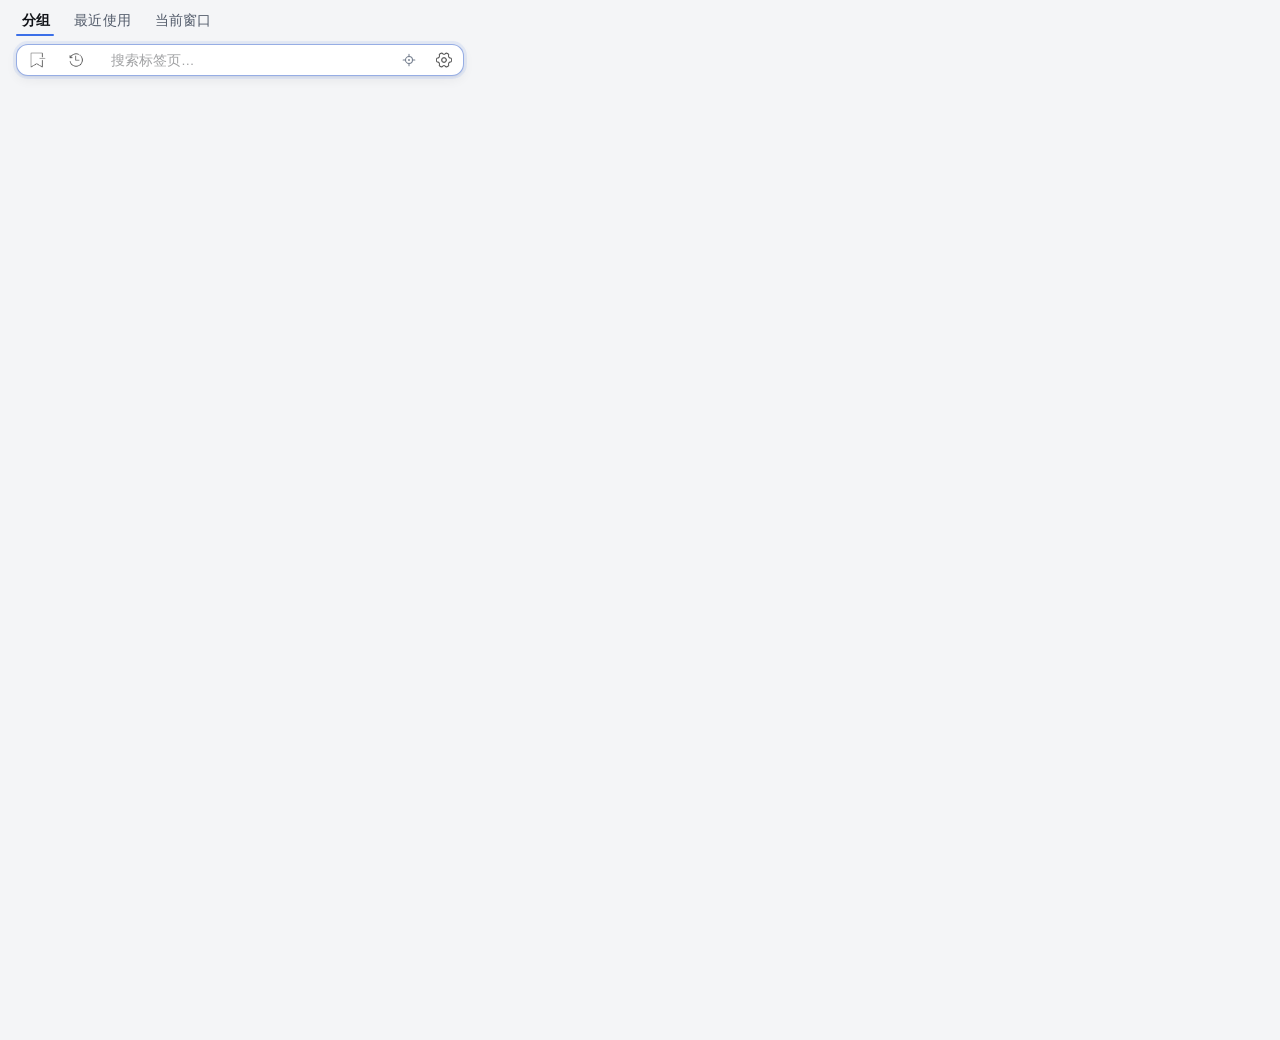
==== commit 9e364b3e: "fix: 右键建组/分组去重修复、Linear 冷蓝精修与配置备份改回手动导出 - 右键菜单与建组：修复 tabGroups.query 通配符误并组、doTidyGroups 合并未命名组及队列死锁" ====
--- a/popup.html
+++ b/popup.html
@@ -123,74 +123,150 @@
     /* ============================================================
      * 主题: Linear(默认主题) — <html data-theme="linear"> 生效;
      * data-theme 缺省/未知值按本主题渲染(ADR-0003,:root 只存度量基座)。
-     * 暖黑/冷亮 + 发丝线 + 单一紫强调 + 圆角 6/12/16
+     * 精密冷灰阶梯 + 三档发丝线 + 顶边微高光 + 克制冷蓝强调 + 亮暗双态
      * ============================================================ */
     :root[data-theme="linear"] {
       color-scheme: light dark;
-      --bg: #f9f9fb; --surface: #ffffff; --fill: rgba(8, 9, 10, 0.05); --fill-2: rgba(8, 9, 10, 0.08);
-      --text: #08090a; --text-2: #5e6b7a; --text-3: #9ca3af; --placeholder: rgba(8, 9, 10, 0.44);
-      --hairline: rgba(8, 9, 10, 0.08); --header-line: rgba(8, 9, 10, 0.05); --hover: rgba(8, 9, 10, 0.04);
-      --accent: #2563eb; --accent-hi: #3b82f6;
-      --tint: color-mix(in srgb, var(--accent) 12%, transparent); --tint-2: color-mix(in srgb, var(--accent) 18%, transparent);
-      --ring: color-mix(in srgb, var(--accent) 35%, transparent);
-      --danger: #dc2626; --danger-solid: #dc2626; --danger-bg: rgba(220, 38, 38, 0.09);
+      /* 四级冷灰表面阶梯: 画布(#f4f5f7) → 卡片(#ffffff) → 浮层(#ffffff+双层影) */
+      --bg: #f4f5f7; --surface: #ffffff; --surface-2: #f9fafb;
+      --fill: rgba(15, 23, 42, 0.045); --fill-2: rgba(15, 23, 42, 0.075);
+      /* 统一冷灰文字梯度(告别 #5e6b7a 与 #9ca3af 色温混搭, 抬高 --text-3 可读性) */
+      --text: #111318; --text-2: #525b6a; --text-3: #747e8e; --placeholder: rgba(17, 19, 24, 0.40);
+      /* 三档发丝线 + 顶边微高光 */
+      --border-subtle: rgba(15, 23, 42, 0.055);
+      --hairline: rgba(15, 23, 42, 0.085);
+      --border-strong: rgba(15, 23, 42, 0.14);
+      --header-line: rgba(15, 23, 42, 0.05);
+      --rim-light: inset 0 1px 0 rgba(255, 255, 255, 0.90);
+      --hover: rgba(15, 23, 42, 0.042);
+      /* 默认强调色: 精密冷蓝(克制沉稳, 告别高饱和 Chrome 工具蓝) */
+      --accent: #3B6FE8; --accent-hi: #2B5CD4;
+      --tint: color-mix(in srgb, var(--accent) 10%, transparent);
+      --tint-2: color-mix(in srgb, var(--accent) 16%, transparent);
+      --ring: color-mix(in srgb, var(--accent) 28%, transparent);
+      --danger: #cf3434; --danger-solid: #cf3434; --danger-bg: rgba(207, 52, 52, 0.08);
       --amber: #b45309;
-      --seg-active: #ffffff; --seg-shadow: none;
-      --header-bg: #f9f9fb; --header-hover: rgba(8, 9, 10, 0.04);
-      --pop-bg: #ffffff; --shadow-pop: 0 1px 2px rgba(8, 9, 10, 0.18), 0 4px 14px rgba(8, 9, 10, 0.06);
-      --dot-ring: rgba(8, 9, 10, 0.06); --btn-2: #5e6b7a;
-      --media-btn-bg: #ffffff; --media-btn-shadow: 0 1px 3px rgba(8, 9, 10, 0.16);
-      --push-shadow: 0 1px 2px rgba(8, 9, 10, 0.14), 0 4px 12px rgba(8, 9, 10, 0.05);
-      --search-bg: #ffffff; --search-bg-focus: #ffffff; --plate-bg: #f9f9fb;
-      --tag-hot-c: #15803d;   --tag-hot-bg: rgba(22, 163, 74, 0.12);
-      --tag-info-c: #5e6ad2;  --tag-info-bg: rgba(94, 106, 210, 0.10);
-      --tag-mid-c: #5e6b7a;   --tag-mid-bg: rgba(8, 9, 10, 0.06);
-      --tag-stale-c: #b45309; --tag-stale-bg: rgba(180, 83, 9, 0.12);
-      --tag-zombie-c: #dc2626; --tag-zombie-bg: rgba(220, 38, 38, 0.10);
+      --seg-active: #ffffff; --seg-shadow: 0 1px 2px rgba(15, 23, 42, 0.08);
+      --header-bg: #f4f5f7; --header-hover: rgba(15, 23, 42, 0.045);
+      --pop-bg: #ffffff;
+      --shadow-pop: 0 0 0 1px rgba(15, 23, 42, 0.05), 0 4px 12px rgba(15, 23, 42, 0.08), 0 14px 32px rgba(15, 23, 42, 0.08);
+      --dot-ring: rgba(15, 23, 42, 0.08); --btn-2: #525b6a;
+      --media-btn-bg: #ffffff; --media-btn-shadow: 0 1px 3px rgba(15, 23, 42, 0.14), 0 0 0 1px rgba(15, 23, 42, 0.05);
+      --push-shadow: 0 0 0 1px rgba(15, 23, 42, 0.05), 0 4px 14px rgba(15, 23, 42, 0.08);
+      --search-bg: #ffffff; --search-bg-focus: #ffffff; --plate-bg: #f4f5f7;
+      --scrollbar: rgba(15, 23, 42, 0.15); --scrollbar-hover: rgba(15, 23, 42, 0.28);
+      /* 时间标签收敛色相: today/current 随冷蓝 --accent, 消除原先蓝紫打架 */
+      --tag-hot-c: #15803d;    --tag-hot-bg: rgba(22, 163, 74, 0.10);
+      --tag-info-c: var(--accent); --tag-info-bg: var(--tint);
+      --tag-mid-c: #646f80;    --tag-mid-bg: rgba(15, 23, 42, 0.055);
+      --tag-stale-c: #b45309;  --tag-stale-bg: rgba(180, 83, 9, 0.10);
+      --tag-zombie-c: #cf3434; --tag-zombie-bg: rgba(207, 52, 52, 0.09);
       --space-1: 4px; --space-2: 8px; --space-3: 12px; --space-4: 16px; --space-5: 24px;
       --r-xs: 6px; --r-sm: 8px; --r-md: 12px; --r-lg: 16px; --r-full: 99px;
       --fs-xs: 10.5px; --fs-sm: 11px; --fs-md: 12.5px; --fs-lg: 13px;
       --gutter: 16px;
-      --card-shadow: 0 1px 2px rgba(8, 9, 10, 0.06); --card-shadow-hover: 0 1px 2px rgba(8, 9, 10, 0.10);
-    }
-    /* 现代风突出色系统: 取自 Chrome 调色板高级温和色号,告别早期纯原色感 */
-    :root,
-    :root[data-theme="linear"] {
-      --accent: #387BE5;
-      --accent-hi: #2768cc;
-      --tint: color-mix(in srgb, var(--accent) 12%, transparent);
-      --tint-2: color-mix(in srgb, var(--accent) 18%, transparent);
-      --ring: color-mix(in srgb, var(--accent) 35%, transparent);
-    }
-    :root[data-theme="linear"][data-accent="blue"]   { --accent: #387BE5; --accent-hi: #2768cc; }
-    :root[data-theme="linear"][data-accent="cyan"]   { --accent: #1BA39C; --accent-hi: #12827c; }
-    :root[data-theme="linear"][data-accent="green"]  { --accent: #34A853; --accent-hi: #278641; }
-    :root[data-theme="linear"][data-accent="orange"] { --accent: #E66A28; --accent-hi: #c75215; }
-    :root[data-theme="linear"][data-accent="rose"]   { --accent: #E55375; --accent-hi: #c93b5c; }
+      --card-shadow: 0 1px 1px rgba(15, 23, 42, 0.03), 0 2px 6px rgba(15, 23, 42, 0.035);
+      --card-shadow-hover: 0 1px 2px rgba(15, 23, 42, 0.06), 0 4px 12px rgba(15, 23, 42, 0.06);
+    }
+    /* Linear 五档克制强调色(同明度级精密色) */
+    :root[data-theme="linear"][data-accent="blue"]   { --accent: #3B6FE8; --accent-hi: #2B5CD4; }
+    :root[data-theme="linear"][data-accent="cyan"]   { --accent: #14969E; --accent-hi: #0E7C84; }
+    :root[data-theme="linear"][data-accent="green"]  { --accent: #2D9D5E; --accent-hi: #22824C; }
+    :root[data-theme="linear"][data-accent="orange"] { --accent: #D96B27; --accent-hi: #BC571A; }
+    :root[data-theme="linear"][data-accent="rose"]   { --accent: #D84B6E; --accent-hi: #BE3759; }
 
     @media (prefers-color-scheme: dark) {
+      /* 暗色强调色: 告别过浅粉彩导致的按钮白字发糊, 保持深炭底发光感与按钮白字对比度 */
       :root[data-theme="linear"]:not([data-accent]) {
-        --accent: #8AB4F8; --accent-hi: #a8c7fa;
+        --accent: #4E84F5; --accent-hi: #6A9BFF;
       }
-      :root[data-theme="linear"][data-accent="blue"]   { --accent: #8AB4F8; --accent-hi: #a8c7fa; }
-      :root[data-theme="linear"][data-accent="cyan"]   { --accent: #78D9EC; --accent-hi: #a0e5f3; }
-      :root[data-theme="linear"][data-accent="green"]  { --accent: #81C995; --accent-hi: #a3d9b3; }
-      :root[data-theme="linear"][data-accent="orange"] { --accent: #FCAD70; --accent-hi: #fdc396; }
-      :root[data-theme="linear"][data-accent="rose"]   { --accent: #F28B82; --accent-hi: #f6ada7; }
+      :root[data-theme="linear"][data-accent="blue"]   { --accent: #4E84F5; --accent-hi: #6A9BFF; }
+      :root[data-theme="linear"][data-accent="cyan"]   { --accent: #2AAEB7; --accent-hi: #42C2CB; }
+      :root[data-theme="linear"][data-accent="green"]  { --accent: #3FB974; --accent-hi: #56CA88; }
+      :root[data-theme="linear"][data-accent="orange"] { --accent: #E58242; --accent-hi: #F0965C; }
+      :root[data-theme="linear"][data-accent="rose"]   { --accent: #E66485; --accent-hi: #F07B99; }
       :root[data-theme="linear"] {
-        --bg: #08090a; --surface: #16171c; --fill: rgba(255, 255, 255, 0.05); --fill-2: rgba(255, 255, 255, 0.08);
-        --text: #f7f8f8; --text-2: #9ca3af; --text-3: #6b7280; --placeholder: rgba(247, 248, 248, 0.50);
-        --hairline: rgba(255, 255, 255, 0.06); --header-line: rgba(255, 255, 255, 0.04); --hover: rgba(255, 255, 255, 0.06);
-        --danger: #f87171; --danger-solid: #f87171; --danger-bg: rgba(248, 113, 113, 0.14);
-        --amber: #f59e0b; --seg-active: #1e1f25; --seg-shadow: none; --header-bg: #08090a; --header-hover: rgba(255, 255, 255, 0.06);
-        --pop-bg: #16171c; --shadow-pop: 0 1px 2px rgba(0, 0, 0, 0.3), 0 4px 16px rgba(0, 0, 0, 0.2);
-        --dot-ring: rgba(255, 255, 255, 0.08); --btn-2: #6b7280; --media-btn-bg: #1e1f25; --media-btn-shadow: 0 1px 3px rgba(0, 0, 0, 0.4);
-        --push-shadow: 0 1px 2px rgba(0, 0, 0, 0.3), 0 4px 12px rgba(0, 0, 0, 0.2); --search-bg: #16171c; --search-bg-focus: #1e1f25; --plate-bg: #08090a;
-        --tag-hot-c: #4ade80; --tag-hot-bg: rgba(74, 222, 128, 0.16); --tag-info-c: #8a93e8; --tag-info-bg: rgba(94, 106, 210, 0.18);
-        --tag-mid-c: #9ca3af; --tag-mid-bg: rgba(255, 255, 255, 0.08); --tag-stale-c: #fbbf24; --tag-stale-bg: rgba(251, 191, 36, 0.16);
-        --tag-zombie-c: #f87171; --tag-zombie-bg: rgba(248, 113, 113, 0.16);
+        /* 深炭蓝灰四级表面阶梯: #0f1115 → #161920 → #1b1f27 → #222631 */
+        --bg: #0f1115; --surface: #161920; --surface-2: #1c2029;
+        --fill: rgba(255, 255, 255, 0.05); --fill-2: rgba(255, 255, 255, 0.085);
+        --text: #edf0f5; --text-2: #949ead; --text-3: #687283; --placeholder: rgba(237, 240, 245, 0.42);
+        --border-subtle: rgba(255, 255, 255, 0.05);
+        --hairline: rgba(255, 255, 255, 0.085);
+        --border-strong: rgba(255, 255, 255, 0.145);
+        --header-line: rgba(255, 255, 255, 0.045);
+        --rim-light: inset 0 1px 0 rgba(255, 255, 255, 0.06);
+        --hover: rgba(255, 255, 255, 0.055);
+        --danger: #f87171; --danger-solid: #ef4444; --danger-bg: rgba(248, 113, 113, 0.14);
+        --amber: #f59e0b; --seg-active: #222631; --seg-shadow: 0 1px 2px rgba(0, 0, 0, 0.35);
+        --header-bg: #0f1115; --header-hover: rgba(255, 255, 255, 0.05);
+        --pop-bg: #1b1f27;
+        --shadow-pop: 0 0 0 1px rgba(255, 255, 255, 0.09), 0 8px 24px rgba(0, 0, 0, 0.56), inset 0 1px 0 rgba(255, 255, 255, 0.07);
+        --dot-ring: rgba(255, 255, 255, 0.10); --btn-2: #949ead;
+        --media-btn-bg: #20242e; --media-btn-shadow: 0 2px 6px rgba(0, 0, 0, 0.45), inset 0 1px 0 rgba(255, 255, 255, 0.08);
+        --push-shadow: 0 0 0 1px rgba(255, 255, 255, 0.08), 0 6px 20px rgba(0, 0, 0, 0.50), inset 0 1px 0 rgba(255, 255, 255, 0.06);
+        --search-bg: #161920; --search-bg-focus: #1b1f27; --plate-bg: #0f1115;
+        --scrollbar: rgba(255, 255, 255, 0.16); --scrollbar-hover: rgba(255, 255, 255, 0.28);
+        --tag-hot-c: #4ade80; --tag-hot-bg: rgba(74, 222, 128, 0.15);
+        --tag-info-c: color-mix(in srgb, var(--accent) 82%, #ffffff); --tag-info-bg: var(--tint);
+        --tag-mid-c: #848e9e; --tag-mid-bg: rgba(255, 255, 255, 0.07);
+        --tag-stale-c: #fbbf24; --tag-stale-bg: rgba(251, 191, 36, 0.15);
+        --tag-zombie-c: #f87171; --tag-zombie-bg: rgba(248, 113, 113, 0.15);
+        --card-shadow: 0 1px 2px rgba(0, 0, 0, 0.42), inset 0 1px 0 rgba(255, 255, 255, 0.045);
+        --card-shadow-hover: 0 2px 8px rgba(0, 0, 0, 0.50), inset 0 1px 0 rgba(255, 255, 255, 0.07);
       }
     }
+
+    /* Linear 专属精修层(纯装饰/token 消费, 不动布局骨架, 不碰 .tab-item.active 公共交互层) */
+    html[data-theme="linear"] body { -webkit-font-smoothing: antialiased; }
+    html[data-theme="linear"] .view-tabs .tab-slider,
+    html[data-theme="linear"] .settings-tabs .tab-slider { height: 2px; }
+    /* 搜索框: 真正消费 --search-bg / --search-bg-focus, 收柔聚焦环告别生硬表单蓝框 */
+    html[data-theme="linear"] .search-wrap {
+      background: var(--search-bg);
+      border-color: var(--hairline);
+      box-shadow: var(--card-shadow), var(--rim-light);
+      transition: background 0.15s ease, border-color 0.15s ease, box-shadow 0.18s ease;
+    }
+    html[data-theme="linear"] .search-wrap:focus-within {
+      background: var(--search-bg-focus);
+      border-color: color-mix(in srgb, var(--accent) 44%, var(--border-strong));
+      box-shadow: 0 0 0 3px color-mix(in srgb, var(--accent) 9%, transparent), var(--card-shadow-hover), var(--rim-light);
+    }
+    /* 分组间分割线降噪(替换掉原先 18% 黑线), 保持卡片轮廓 > 列表分割线的主次 */
+    html[data-theme="linear"] .group-header::before {
+      background: linear-gradient(to right, transparent, var(--border-subtle) 14%, var(--border-subtle) 86%, transparent);
+    }
+    /* 分组标题与列表正文拉开字阶层次; 时间戳等宽对齐 */
+    html[data-theme="linear"] .group-header .group-title { font-size: 13px; letter-spacing: -0.015em; }
+    html[data-theme="linear"] .tab-item .title { font-weight: 450; letter-spacing: -0.005em; }
+    html[data-theme="linear"] .last-used { font-size: 11px; font-variant-numeric: tabular-nums; }
+    /* 计数徽章: 精密微件, 弱化字重不抢组名 */
+    html[data-theme="linear"] .group-count {
+      box-shadow: inset 0 0 0 1px var(--border-subtle), var(--rim-light);
+      color: var(--text-3);
+      font-weight: 500;
+    }
+    /* 实体感键帽: 顶高光 + 细底厚影 */
+    html[data-theme="linear"] .kbd {
+      background: var(--surface);
+      border: 1px solid var(--border-strong);
+      box-shadow: 0 1px 0 var(--hairline), var(--rim-light);
+      color: var(--text-2);
+      font-weight: 550;
+    }
+    /* 卡片/浮层/芯片材质精度(双层影 + 顶高光 + 暗色清晰外缘) */
+    html[data-theme="linear"] .sbox,
+    html[data-theme="linear"] .rule-group,
+    html[data-theme="linear"] .archive-card { box-shadow: var(--card-shadow); }
+    html[data-theme="linear"] .ctx-menu,
+    html[data-theme="linear"] .ge-card,
+    html[data-theme="linear"] .group-pop { border-color: var(--border-strong); }
+    html[data-theme="linear"] .host-chip { background: var(--surface-2); border-color: var(--hairline); }
+    html[data-theme="linear"] .rules-save-btn {
+      box-shadow: 0 1px 2px rgba(15, 23, 42, 0.16), inset 0 1px 0 rgba(255, 255, 255, 0.14);
+    }
+    html[data-theme="linear"] ::-webkit-scrollbar-thumb { background: var(--scrollbar); }
+    html[data-theme="linear"] ::-webkit-scrollbar-thumb:hover { background: var(--scrollbar-hover); }
     /* 弹窗整体上浮入场: 打开瞬间 translateY(4px)→0 + 淡入,
      * 叠在 Chrome popup 自身的出现动画之上,更顺滑 */
     @keyframes panel-enter {
@@ -539,6 +615,8 @@
       font-weight: 700;
       vertical-align: middle;
     }
+    /* 设置 Tab 里的未导出圆点: 四套主题都跟文字同基线居中 */
+    .settings-tab .dirty-dot { vertical-align: middle; }
     /* 归档卡片列表 */
     .archived-list {
       display: flex;
@@ -752,9 +830,8 @@
     .sbtn { width: 100%; text-align: left; border: none; background: none; cursor: pointer; font-family: inherit; color: var(--text-2); }
     /* 设置行右侧的"值/状态"文字: 与左边加粗的 .slabel 区分(如备份时间) */
     .svalue { color: var(--text-2); font-weight: 500; }
-    /* 备份行右侧: 值 + 一两个小药丸(位置可能很长, 让它自己省略) */
+    /* 备份行右侧: 导出 / 恢复两个小按钮 */
     .backup-pos { display: inline-flex; align-items: center; gap: 8px; min-width: 0; }
-    .backup-pos .svalue { max-width: 148px; overflow: hidden; text-overflow: ellipsis; white-space: nowrap; }
     .sbtn:hover { background: var(--hover); color: var(--text); }
     /* iOS toggle 开关: 扁平纯净 */
     .srow input[type="checkbox"] { position: absolute; opacity: 0; width: 0; height: 0; }
@@ -771,31 +848,16 @@
     .srow input[type="checkbox"]:checked + .toggle-track { background: var(--accent); border-color: var(--accent); }
     .srow input[type="checkbox"]:checked + .toggle-track::after { transform: translateX(14px); }
     .srow input[type="checkbox"]:focus-visible + .toggle-track { box-shadow: 0 0 0 3px var(--ring); }
-    /* 备份位置的内联小输入框(与规则编辑器里的 chip 输入同一路数: 基座样式, 主题只调 token) */
-    .sinput {
-      width: 150px; text-align: right; border: 1px solid transparent; background: var(--fill);
-      border-radius: 6px; padding: 4px 8px; font-family: inherit; font-size: 12px;
-      color: var(--text-2); outline: none;
-    }
-    .sinput::placeholder { color: var(--text-3); }
-    .sinput:hover { border-color: var(--hairline); }
-    .sinput:focus { border-color: var(--accent); background: var(--surface); color: var(--text); }
-    /* 行内"点一下展开说明"的小圆钮 + 说明行。
-     * ⚠️ 2026-10-09 病例(本机): 一开始复用规则头那个 .hint-icon(靠 :hover/:focus-visible 弹气泡),
-     * 用户点它**什么都不发生**。实测两点: ① 鼠标点击不匹配 :focus-visible(那条只在键盘聚焦时生效);
-     * ② 更根本的是气泡 position:absolute 挂在行下方, 而这一行在弹窗底部 —— 气泡 y=520、高 167,
-     *    底边 687 早已越过弹窗(520 高), 又被 .sbox 的 overflow:hidden 剪掉 ⇒ 怎么触发都看不见。
-     * 所以改成"点一下在同位置展开一行说明": 内容在**流内**, 不会被裁、也不会跑出屏幕。 */
-    .s-hint-btn {
-      display: inline-flex; align-items: center; justify-content: center;
-      width: 17px; height: 17px; margin-left: 3px; padding: 0;
-      border: none; background: none; color: var(--text-3); cursor: pointer;
-      vertical-align: middle; border-radius: 5px;
-    }
-    .s-hint-btn:hover, .s-hint-btn[aria-expanded="true"] { color: var(--accent); }
-    .s-hint-btn svg { width: 13px; height: 13px; stroke: currentColor; fill: none; stroke-width: 1.9; stroke-linecap: round; }
-    .s-hint-line { padding: 0 14px 10px; margin-top: -4px; font-size: 11px; line-height: 1.6; color: var(--text-3); }
-    .s-hint-line b { color: var(--text-2); font-weight: 600; }
+    /* 备份状态行: 比常规设置行紧凑(38px), 过长时省略而不是把卡片撑破 */
+    .srow.srow-backup-status { min-height: 38px; border-top: none; }
+    .srow-backup-status .svalue {
+      flex: 1;
+      min-width: 0;
+      font-size: 12px;
+      overflow: hidden;
+      text-overflow: ellipsis;
+      white-space: nowrap;
+    }
     /* 删除按键: 去边框灰底,与文字一体(带小箭头) */
     .sselect { display: inline-flex; align-items: center; gap: 4px; color: var(--text-2); font-weight: 500; }
     .sselect select {
@@ -1327,7 +1389,7 @@
       30%, 80% { border-color: color-mix(in srgb, var(--danger) 65%, transparent); }
       55% { border-color: var(--danger); }
     }
-    .host-add-input.invalid-flash, .sinput.invalid-flash { animation: invalid-flash 0.6s ease 2; }
+    .host-add-input.invalid-flash { animation: invalid-flash 0.6s ease 2; }
     /* 组名重名拦截: 同名闪烁(与无效输入同一视觉语言)。
        组名框常态 border:none,闪烁时补 transparent border 让动画可见,
        padding 同步减 1px 补偿占位,防布局抖动 */
@@ -2480,6 +2542,91 @@
       from { transform: scaleX(1); }
       to { transform: scaleX(0); }
     }
+    /* ---- 撤销叠加条: 数量角标 + 可展开的逐条列表(见 features/undo.js) ----
+     * 连续删除不再反复弹新条 —— 同一条上角标递增, 点角标展开成列表,
+     * 每条可单独撤销。角标是按钮(可点), 样式读成 iOS 通知上的计数气泡 */
+    .undo-banner { flex-wrap: wrap; }
+    .undo-badge {
+      flex-shrink: 0;
+      min-width: 22px;
+      height: 18px;
+      padding: 0 6px;
+      margin: 0 -4px 0 0;
+      border-radius: 9px;
+      background: var(--tint-2);
+      color: var(--accent);
+      font-size: 11px;
+      font-weight: 700;
+      line-height: 18px;
+      text-align: center;
+      pointer-events: none; /* 纯显示计数, 点击入口在箭头/文案 */
+    }
+    /* 展开箭头: 独立按钮, 收起 = 向上(↑ 提示可展开), 展开时转 180° 向下(↓ 提示可收起)。
+     * 入口必须一眼可见(用户口径: 叠加了不知道怎么点开) */
+    .undo-expander {
+      flex-shrink: 0;
+      width: 20px;
+      height: 20px;
+      display: flex;
+      align-items: center;
+      justify-content: center;
+      border: none;
+      border-radius: 6px;
+      background: none;
+      color: var(--text-3);
+      cursor: pointer;
+      padding: 0;
+      transition: background 0.12s, color 0.12s, transform 0.18s ease;
+    }
+    .undo-expander:hover { background: var(--tint); color: var(--accent); }
+    .undo-expander svg { display: block; width: 12px; height: 12px; }
+    .undo-expander.open { transform: rotate(180deg); color: var(--accent); }
+    .undo-msg { cursor: pointer; }
+    /* 展开列表: 条目换行铺满(push-banner flex-wrap), 最近关的在上 */
+    .undo-list {
+      flex: 1 1 100%;
+      margin-top: 6px;
+      max-height: 168px;
+      overflow-y: auto;
+      display: flex;
+      flex-direction: column;
+      gap: 2px;
+      /* 细滚动条, 不占内容宽度 */
+      scrollbar-width: thin;
+    }
+    .undo-item {
+      display: flex;
+      align-items: center;
+      gap: 8px;
+      padding: 4px 6px;
+      border-radius: 8px;
+    }
+    .undo-item:hover { background: var(--hover); }
+    .undo-item-icon {
+      flex-shrink: 0;
+      width: 16px;
+      height: 16px;
+      border-radius: 4px;
+      background-size: 16px 16px;
+      background-repeat: no-repeat;
+      background-position: center;
+      background-color: var(--fill);
+      font-size: 9.5px;
+      font-weight: 700;
+      line-height: 16px;
+      text-align: center;
+      color: var(--text-2);
+      overflow: hidden;
+    }
+    .undo-item-title {
+      flex: 1;
+      min-width: 0;
+      white-space: nowrap;
+      overflow: hidden;
+      text-overflow: ellipsis;
+      color: var(--text-2);
+      font-size: 12px;
+    }
     /* 去掉控件默认聚焦描边(鼠标点选/快捷键/下拉后的蓝色圆角框),
      * 状态由各自自身视觉承担(选中项下划线/底色/内环),避免多余边框。 */
     button:focus, select:focus, input:focus,
@@ -2500,7 +2647,8 @@
      * —— 没有可用值(animation-duration: revert 在 !important 声明里倒退到 UA 值,不是作者值);
      * ② 让处决自己带一个可被开关排除的条件 —— 就是下面的 :not()。选 ②:html 上没有
      * data-force-motion="on" 时才处决 ⇒ 开关打开时这些选择器不匹配,原生时长自然生效。
-     * 属性由 settings.js 的 applyForceMotion() 落地,默认开启(口径同 Glance 的 motion.alwaysAnimate)。*/
+     * 属性由 settings.js 的 applyForceMotion() 落地,**默认跟随系统**(2026-11-12 审查 2.5):
+     * 系统开了减弱动态且用户未显式表态时,这里正常处决;显式开过开关才强制。*/
     @media (prefers-reduced-motion: reduce) {
       html:not([data-force-motion="on"]) *,
       html:not([data-force-motion="on"]) *::before,
@@ -2519,9 +2667,14 @@
       /* 重复域名定位提示: 保留闪烁(否则被冻结到不可见) */
       html:not([data-force-motion="on"]) .host-chip.dup-flash { animation: dup-flash 0.6s ease 2 !important; }
       /* 无效输入拦截提示: 同上,提示信号不能被冻结 */
-      html:not([data-force-motion="on"]) .host-add-input.invalid-flash,
-      html:not([data-force-motion="on"]) .sinput.invalid-flash { animation: invalid-flash 0.6s ease 2 !important; }
+      html:not([data-force-motion="on"]) .host-add-input.invalid-flash { animation: invalid-flash 0.6s ease 2 !important; }
       html:not([data-force-motion="on"]) .rule-group-name input.invalid-flash { animation: invalid-flash 0.6s ease 2 !important; }
+      /* 撤销倒计时进度条: 是「还剩多久可撤销」的唯一载体, 不能被冻成 scaleX(0)(信息直接消失)。
+       * 冻结成静态满格 —— 6s 的时间信息降级为「窗口还在」, 但至少不丢 */
+      html:not([data-force-motion="on"]) .push-progress {
+        animation: none !important;
+        transform: scaleX(1) !important;
+      }
       /* Tab 滑块与设置面板抽屉: 保留动画 */
       html:not([data-force-motion="on"]) .view-tabs .tab-slider,
       html:not([data-force-motion="on"]) .settings-tabs .tab-slider { transition-duration: 0.28s !important; }
@@ -3683,7 +3836,7 @@
       <span class="tab-slider"></span>
       <button class="settings-tab active" data-pane="group">分组</button>
       <button class="settings-tab" data-pane="archive">已归档<span id="archivePill" class="s-tab-pill" style="display:none">0</span></button>
-      <button class="settings-tab" data-pane="func">功能</button>
+      <button class="settings-tab" data-pane="func">功能<span id="funcBackupDot" class="dirty-dot" title="配置较上次导出有变更"></span></button>
     </div>
     <div class="settings-body">
       <div class="settings-pane active" id="pane-group">
@@ -3741,21 +3894,27 @@
           </div>
           <div class="srow" id="accentRow"><span class="slabel">突出色</span>
             <span class="accent-row">
-              <button class="accent-swatch active" data-accent="blue" style="--sw:#387BE5" title="蓝"></button>
-              <button class="accent-swatch" data-accent="cyan" style="--sw:#1BA39C" title="青"></button>
-              <button class="accent-swatch" data-accent="green" style="--sw:#34A853" title="绿"></button>
-              <button class="accent-swatch" data-accent="orange" style="--sw:#E66A28" title="橙"></button>
-              <button class="accent-swatch" data-accent="rose" style="--sw:#E55375" title="玫红"></button>
+              <button class="accent-swatch active" data-accent="blue" style="--sw:#3B6FE8" title="冷蓝"></button>
+              <button class="accent-swatch" data-accent="cyan" style="--sw:#14969E" title="青"></button>
+              <button class="accent-swatch" data-accent="green" style="--sw:#2D9D5E" title="绿"></button>
+              <button class="accent-swatch" data-accent="orange" style="--sw:#D96B27" title="橙"></button>
+              <button class="accent-swatch" data-accent="rose" style="--sw:#D84B6E" title="玫红"></button>
             </span>
           </div>
           <button id="cleanBtn" class="srow sbtn"><span class="slabel">清理 7 天未用标签</span><span class="keycaps"><span class="kbd"><span class="k-cmd"></span></span><span class="kbd">⇧</span><span class="kbd">K</span></span></button>
         </div>
         <div class="sbox">
-          <label class="srow" title="配置(分组规则 / 开关 / 外观)变化后自动写一份 JSON 到「下载」目录, 同名覆盖。重装插件、换电脑、清掉浏览器数据之后, 可以用它恢复。"><span class="slabel">自动备份配置</span><input type="checkbox" id="optAutoBackup"><span class="toggle-track"></span></label>
-          <div class="srow"><span class="slabel">备份位置<button type="button" id="backupHintBtn" class="s-hint-btn" aria-expanded="false" aria-controls="backupHintLine" title="点一下看说明"><svg viewBox="0 0 24 24"><circle cx="12" cy="12" r="9"/><path d="M12 7.5v5.5"/><circle cx="12" cy="16.4" r="0.4" fill="currentColor" stroke="none"/></svg></button></span><span class="backup-pos"><input id="backupFolderInput" class="sinput" type="text" placeholder="下载目录" autocomplete="off" autocorrect="off" spellcheck="false" aria-label="下载目录下的子文件夹" title="填下载目录下的子文件夹(可多层, 如 TGS/自动备份); 留空就放在下载目录根"><button id="backupOpenFolderBtn" class="rules-io-link" title="用系统文件管理器打开“下载”目录, 看看里面有什么/新建一个子文件夹">打开目录</button></span></div>
-          <div class="s-hint-line" id="backupHintLine" hidden>备份只能落在系统<b>“下载”目录</b>里 —— 浏览器不给扩展“写到别处”的长期权限（自己挑任意路径会变成每次备份都弹一次授权框）。这里只填 <b>“下载”下的子文件夹名</b>（如 TGS/自动备份，最多三层；留空 = 下载目录根），旁边<b>「打开目录」</b>用来看清 / 新建文件夹。Chrome 的文件夹选择器对家目录、文稿、下载这些位置本身是拒绝打开的，所以这里没摆“选择”按钮。</div>
-          <div class="srow"><span class="svalue" id="backupStateLabel">尚未备份</span><span class="backup-pos"><button id="backupRevealBtn" class="rules-io-link" title="在访达 / 资源管理器中显示这个文件">文件位置</button><button id="backupNowBtn" class="rules-io-link" title="现在就写一份">立即备份</button></span></div>
-          <div class="srow"><span class="slabel">从备份恢复</span><button id="backupRestoreBtn" class="rules-io-link" title="选一份之前备份的 JSON">选择文件…</button><input id="backupFileInput" type="file" accept=".json,application/json" hidden></div>
+          <div class="srow">
+            <span class="slabel">配置备份<span id="backupDirtyDot" class="dirty-dot" title="配置较上次导出有变更"></span></span>
+            <span class="backup-pos">
+              <button id="backupExportBtn" class="rules-io-link" title="导出规则、开关与外观配置为 JSON 文件">导出备份</button>
+              <button id="backupRestoreBtn" class="rules-io-link" title="拖入或粘贴备份 JSON 恢复配置">恢复…</button>
+              <input id="backupFileInput" type="file" accept=".json,application/json" hidden>
+            </span>
+          </div>
+          <div class="srow srow-backup-status">
+            <span class="svalue" id="backupStateLabel">尚未导出备份</span>
+          </div>
         </div>
         <div class="help-card">
           <div class="help-card-head"><img src="img/help.png" alt="?"> 使用帮助 · 关于插件 <span id="appVersion" class="app-ver">v—</span></div>
